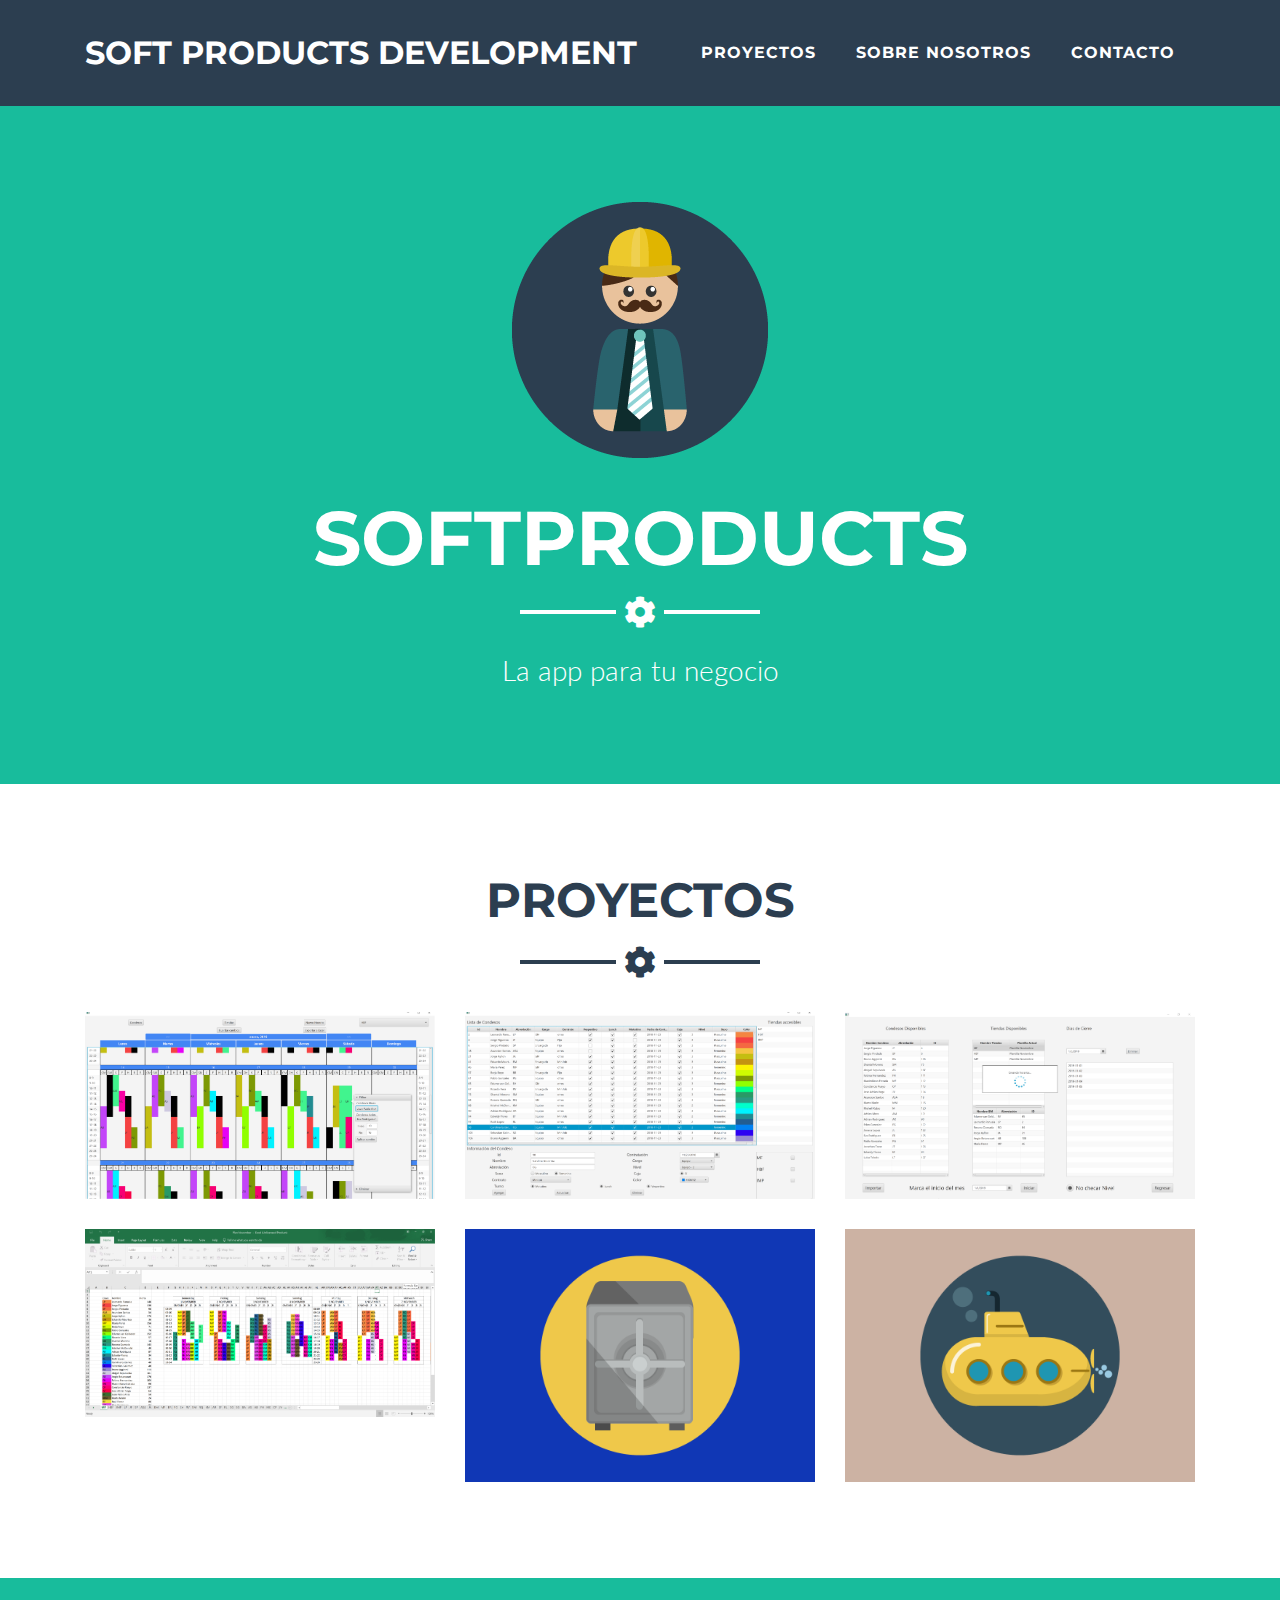
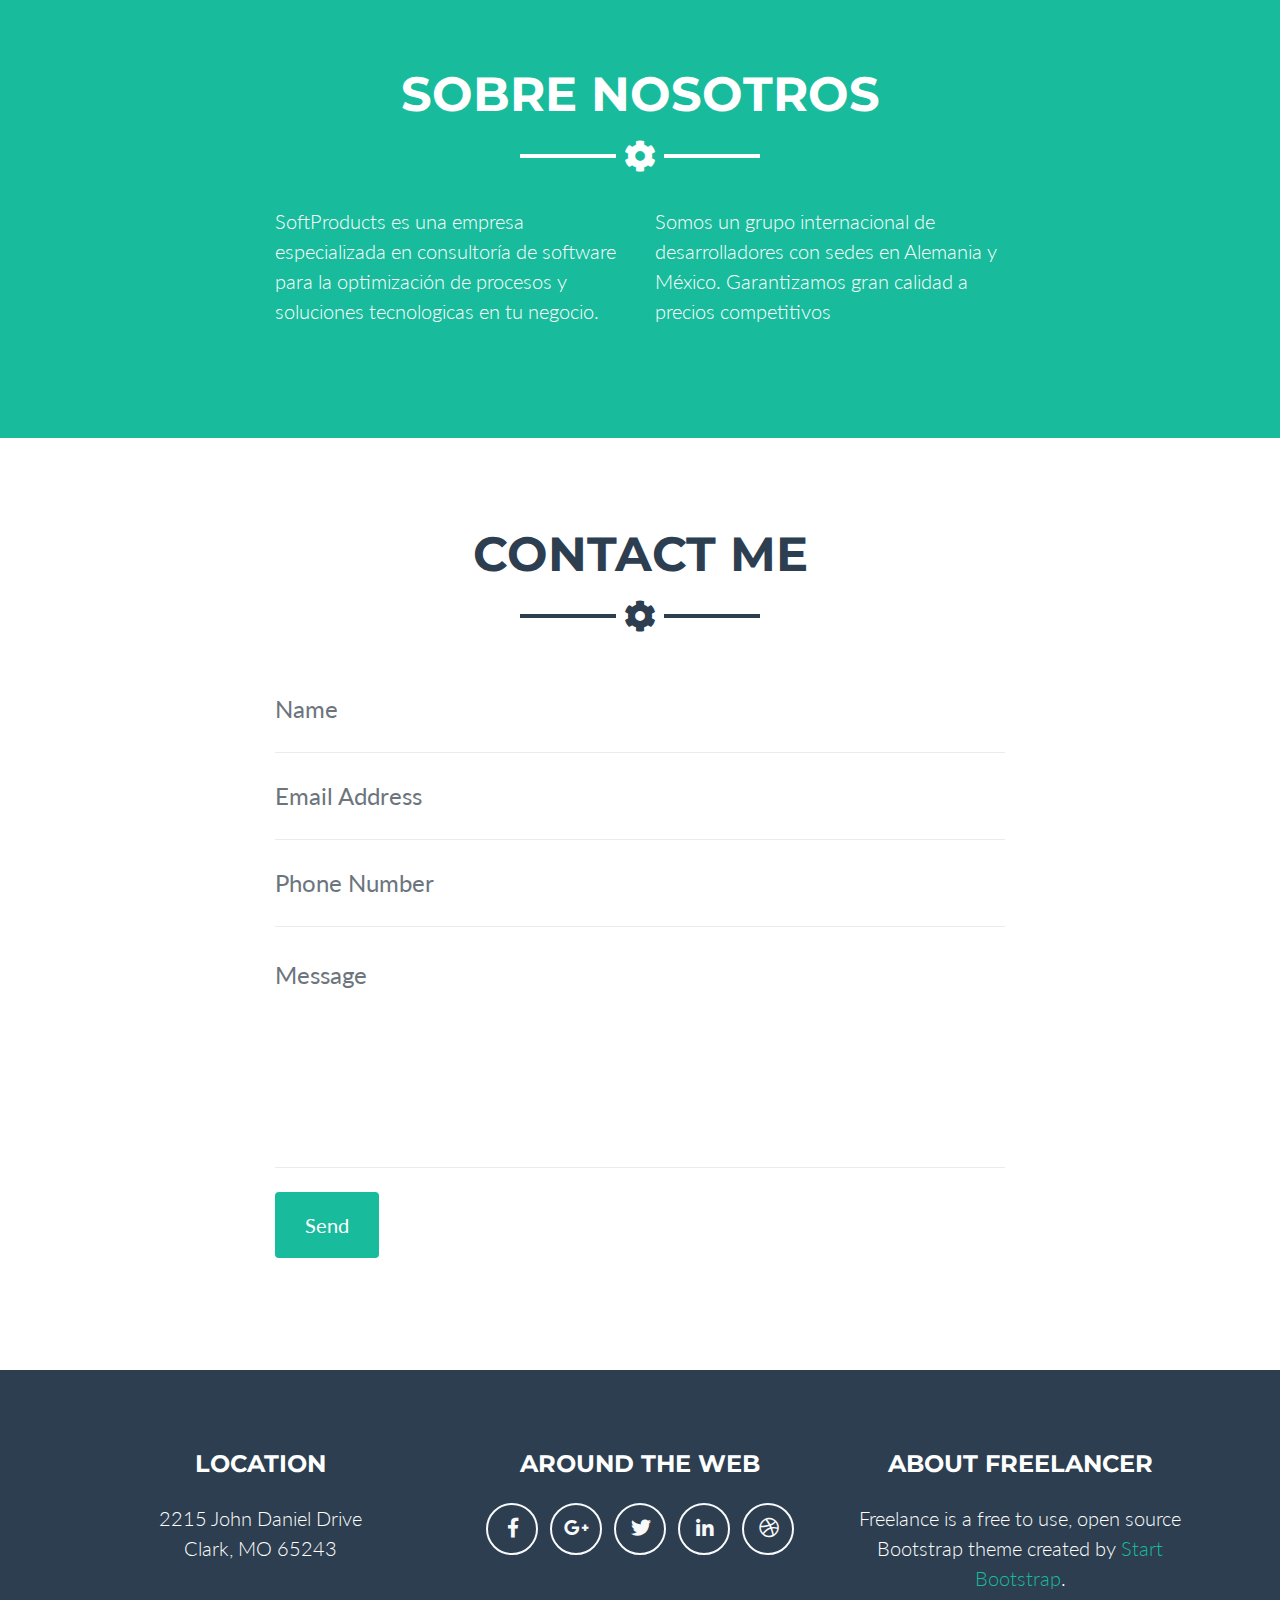
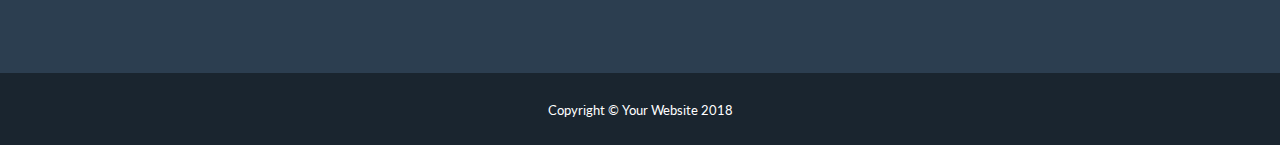
==== index.html @ 953c8a00 "IMAGENEEEES" ====
<!DOCTYPE html>
<html lang="en">

  <head>

    <meta charset="utf-8">
    <meta name="viewport" content="width=device-width, initial-scale=1, shrink-to-fit=no">
    <meta name="description" content="">
    <meta name="author" content="">

    <title>Freelancer - Start Bootstrap Theme</title>

    <!-- Bootstrap core CSS -->
    <link href="vendor/bootstrap/css/bootstrap.min.css" rel="stylesheet">

    <!-- Custom fonts for this template -->
    <link href="vendor/fontawesome-free/css/all.min.css" rel="stylesheet" type="text/css">
    <link href="https://fonts.googleapis.com/css?family=Montserrat:400,700" rel="stylesheet" type="text/css">
    <link href="https://fonts.googleapis.com/css?family=Lato:400,700,400italic,700italic" rel="stylesheet" type="text/css">

    <!-- Plugin CSS -->
    <link href="vendor/magnific-popup/magnific-popup.css" rel="stylesheet" type="text/css">

    <!-- Custom styles for this template -->
    <link href="css/freelancer.min.css" rel="stylesheet">

  </head>

  <body id="page-top">

    <!-- Navigation -->
    <nav class="navbar navbar-expand-lg bg-secondary fixed-top text-uppercase" id="mainNav">
      <div class="container">
        <a class="navbar-brand js-scroll-trigger" href="#page-top">Soft Products Development</a>
        <button class="navbar-toggler navbar-toggler-right text-uppercase bg-primary text-white rounded" type="button" data-toggle="collapse" data-target="#navbarResponsive" aria-controls="navbarResponsive" aria-expanded="false" aria-label="Toggle navigation">
          Menu
          <i class="fas fa-bars"></i>
        </button>
        <div class="collapse navbar-collapse" id="navbarResponsive">
          <ul class="navbar-nav ml-auto">
            <li class="nav-item mx-0 mx-lg-1">
              <a class="nav-link py-3 px-0 px-lg-3 rounded js-scroll-trigger" href="#portfolio">Proyectos</a>
            </li>
            <li class="nav-item mx-0 mx-lg-1">
              <a class="nav-link py-3 px-0 px-lg-3 rounded js-scroll-trigger" href="#about">Sobre Nosotros</a>
            </li>
            <li class="nav-item mx-0 mx-lg-1">
              <a class="nav-link py-3 px-0 px-lg-3 rounded js-scroll-trigger" href="#contact">Contacto</a>
            </li>
          </ul>
        </div>
      </div>
    </nav>

    <!-- Header -->
    <header class="masthead bg-primary text-white text-center">
      <div class="container">
        <img class="img-fluid mb-5 d-block mx-auto" src="img/profile.png" alt="">
        <h1 class="text-uppercase mb-0">SoftProducts</h1>
        <hr class="star-light">
        <h2 class="font-weight-light mb-0">La app para tu negocio</h2>
      </div>
    </header>

    <!-- Portfolio Grid Section -->
    <section class="portfolio" id="portfolio">
      <div class="container">
        <h2 class="text-center text-uppercase text-secondary mb-0">Proyectos</h2>
        <hr class="star-dark mb-5">
        <div class="row">
          <div class="col-md-6 col-lg-4">
            <a class="portfolio-item d-block mx-auto" href="#portfolio-modal-1">
              <div class="portfolio-item-caption d-flex position-absolute h-100 w-100">
                <div class="portfolio-item-caption-content my-auto w-100 text-center text-white">
                  <i class="fas fa-search-plus fa-3x"></i>
                </div>
              </div>
              <img class="img-fluid" src="img/portfolio/inicio.png" alt="">
            </a>
          </div>
          <div class="col-md-6 col-lg-4">
            <a class="portfolio-item d-block mx-auto" href="#portfolio-modal-2">
              <div class="portfolio-item-caption d-flex position-absolute h-100 w-100">
                <div class="portfolio-item-caption-content my-auto w-100 text-center text-white">
                  <i class="fas fa-search-plus fa-3x"></i>
                </div>
              </div>
              <img class="img-fluid" src="img/portfolio/condesos.png" alt="">
            </a>
          </div>
          <div class="col-md-6 col-lg-4">
            <a class="portfolio-item d-block mx-auto" href="#portfolio-modal-3">
              <div class="portfolio-item-caption d-flex position-absolute h-100 w-100">
                <div class="portfolio-item-caption-content my-auto w-100 text-center text-white">
                  <i class="fas fa-search-plus fa-3x"></i>
                </div>
              </div>
              <img class="img-fluid" src="img/portfolio/horario.png" alt="">
            </a>
          </div>
          <div class="col-md-6 col-lg-4">
            <a class="portfolio-item d-block mx-auto" href="#portfolio-modal-4">
              <div class="portfolio-item-caption d-flex position-absolute h-100 w-100">
                <div class="portfolio-item-caption-content my-auto w-100 text-center text-white">
                  <i class="fas fa-search-plus fa-3x"></i>
                </div>
              </div>
              <img class="img-fluid" src="img/portfolio/excel.png" alt="">
            </a>
          </div>
          <div class="col-md-6 col-lg-4">
            <a class="portfolio-item d-block mx-auto" href="#portfolio-modal-5">
              <div class="portfolio-item-caption d-flex position-absolute h-100 w-100">
                <div class="portfolio-item-caption-content my-auto w-100 text-center text-white">
                  <i class="fas fa-search-plus fa-3x"></i>
                </div>
              </div>
              <img class="img-fluid" src="img/portfolio/safe.png" alt="">
            </a>
          </div>
          <div class="col-md-6 col-lg-4">
            <a class="portfolio-item d-block mx-auto" href="#portfolio-modal-6">
              <div class="portfolio-item-caption d-flex position-absolute h-100 w-100">
                <div class="portfolio-item-caption-content my-auto w-100 text-center text-white">
                  <i class="fas fa-search-plus fa-3x"></i>
                </div>
              </div>
              <img class="img-fluid" src="img/portfolio/submarine.png" alt="">
            </a>
          </div>
        </div>
      </div>
    </section>

    <!-- About Section -->
    <section class="bg-primary text-white mb-0" id="about">
      <div class="container">
        <h2 class="text-center text-uppercase text-white">Sobre Nosotros</h2>
        <hr class="star-light mb-5">
        <div class="row">
          <div class="col-lg-4 ml-auto">
            <p class="lead">SoftProducts es una empresa especializada en consultoría de software para la optimización de procesos y soluciones tecnologicas en tu negocio.</p>
          </div>
          <div class="col-lg-4 mr-auto">
            <p class="lead">Somos un grupo internacional de desarrolladores con sedes en Alemania y México. Garantizamos gran calidad a precios competitivos</p>
          </div>
        </div>
      </div>
    </section>

    <!-- Contact Section -->
    <section id="contact">
      <div class="container">
        <h2 class="text-center text-uppercase text-secondary mb-0">Contact Me</h2>
        <hr class="star-dark mb-5">
        <div class="row">
          <div class="col-lg-8 mx-auto">
            <!-- To configure the contact form email address, go to mail/contact_me.php and update the email address in the PHP file on line 19. -->
            <!-- The form should work on most web servers, but if the form is not working you may need to configure your web server differently. -->
            <form name="sentMessage" id="contactForm" novalidate="novalidate">
              <div class="control-group">
                <div class="form-group floating-label-form-group controls mb-0 pb-2">
                  <label>Name</label>
                  <input class="form-control" id="name" type="text" placeholder="Name" required="required" data-validation-required-message="Please enter your name.">
                  <p class="help-block text-danger"></p>
                </div>
              </div>
              <div class="control-group">
                <div class="form-group floating-label-form-group controls mb-0 pb-2">
                  <label>Email Address</label>
                  <input class="form-control" id="email" type="email" placeholder="Email Address" required="required" data-validation-required-message="Please enter your email address.">
                  <p class="help-block text-danger"></p>
                </div>
              </div>
              <div class="control-group">
                <div class="form-group floating-label-form-group controls mb-0 pb-2">
                  <label>Phone Number</label>
                  <input class="form-control" id="phone" type="tel" placeholder="Phone Number" required="required" data-validation-required-message="Please enter your phone number.">
                  <p class="help-block text-danger"></p>
                </div>
              </div>
              <div class="control-group">
                <div class="form-group floating-label-form-group controls mb-0 pb-2">
                  <label>Message</label>
                  <textarea class="form-control" id="message" rows="5" placeholder="Message" required="required" data-validation-required-message="Please enter a message."></textarea>
                  <p class="help-block text-danger"></p>
                </div>
              </div>
              <br>
              <div id="success"></div>
              <div class="form-group">
                <button type="submit" class="btn btn-primary btn-xl" id="sendMessageButton">Send</button>
              </div>
            </form>
          </div>
        </div>
      </div>
    </section>

    <!-- Footer -->
    <footer class="footer text-center">
      <div class="container">
        <div class="row">
          <div class="col-md-4 mb-5 mb-lg-0">
            <h4 class="text-uppercase mb-4">Location</h4>
            <p class="lead mb-0">2215 John Daniel Drive
              <br>Clark, MO 65243</p>
          </div>
          <div class="col-md-4 mb-5 mb-lg-0">
            <h4 class="text-uppercase mb-4">Around the Web</h4>
            <ul class="list-inline mb-0">
              <li class="list-inline-item">
                <a class="btn btn-outline-light btn-social text-center rounded-circle" href="#">
                  <i class="fab fa-fw fa-facebook-f"></i>
                </a>
              </li>
              <li class="list-inline-item">
                <a class="btn btn-outline-light btn-social text-center rounded-circle" href="#">
                  <i class="fab fa-fw fa-google-plus-g"></i>
                </a>
              </li>
              <li class="list-inline-item">
                <a class="btn btn-outline-light btn-social text-center rounded-circle" href="#">
                  <i class="fab fa-fw fa-twitter"></i>
                </a>
              </li>
              <li class="list-inline-item">
                <a class="btn btn-outline-light btn-social text-center rounded-circle" href="#">
                  <i class="fab fa-fw fa-linkedin-in"></i>
                </a>
              </li>
              <li class="list-inline-item">
                <a class="btn btn-outline-light btn-social text-center rounded-circle" href="#">
                  <i class="fab fa-fw fa-dribbble"></i>
                </a>
              </li>
            </ul>
          </div>
          <div class="col-md-4">
            <h4 class="text-uppercase mb-4">About Freelancer</h4>
            <p class="lead mb-0">Freelance is a free to use, open source Bootstrap theme created by
              <a href="http://startbootstrap.com">Start Bootstrap</a>.</p>
          </div>
        </div>
      </div>
    </footer>

    <div class="copyright py-4 text-center text-white">
      <div class="container">
        <small>Copyright &copy; Your Website 2018</small>
      </div>
    </div>

    <!-- Scroll to Top Button (Only visible on small and extra-small screen sizes) -->
    <div class="scroll-to-top d-lg-none position-fixed ">
      <a class="js-scroll-trigger d-block text-center text-white rounded" href="#page-top">
        <i class="fa fa-chevron-up"></i>
      </a>
    </div>

    <!-- Portfolio Modals -->

    <!-- Portfolio Modal 1 -->
    <div class="portfolio-modal mfp-hide" id="portfolio-modal-1">
      <div class="portfolio-modal-dialog bg-white">
        <a class="close-button d-none d-md-block portfolio-modal-dismiss" href="#">
          <i class="fa fa-3x fa-times"></i>
        </a>
        <div class="container text-center">
          <div class="row">
            <div class="col-lg-8 mx-auto">
              <h2 class="text-secondary text-uppercase mb-0">Editor</h2>
              <hr class="star-dark mb-5">
              <img class="img-fluid mb-5" src="img/portfolio/inicio.png" alt="">
              <p class="mb-5">Lorem ipsum dolor sit amet, consectetur adipisicing elit. Mollitia neque assumenda ipsam nihil, molestias magnam, recusandae quos quis inventore quisquam velit asperiores, vitae? Reprehenderit soluta, eos quod consequuntur itaque. Nam.</p>
              <a class="btn btn-primary btn-lg rounded-pill portfolio-modal-dismiss" href="#">
                <i class="fa fa-close"></i>
                Close Project</a>
            </div>
          </div>
        </div>
      </div>
    </div>

    <!-- Portfolio Modal 2 -->
    <div class="portfolio-modal mfp-hide" id="portfolio-modal-2">
      <div class="portfolio-modal-dialog bg-white">
        <a class="close-button d-none d-md-block portfolio-modal-dismiss" href="#">
          <i class="fa fa-3x fa-times"></i>
        </a>
        <div class="container text-center">
          <div class="row">
            <div class="col-lg-8 mx-auto">
              <h2 class="text-secondary text-uppercase mb-0">Trabajadores</h2>
              <hr class="star-dark mb-5">
              <img class="img-fluid mb-5" src="img/portfolio/condesos.png" alt="">
              <p class="mb-5">Lorem ipsum dolor sit amet, consectetur adipisicing elit. Mollitia neque assumenda ipsam nihil, molestias magnam, recusandae quos quis inventore quisquam velit asperiores, vitae? Reprehenderit soluta, eos quod consequuntur itaque. Nam.</p>
              <a class="btn btn-primary btn-lg rounded-pill portfolio-modal-dismiss" href="#">
                <i class="fa fa-close"></i>
                Close Project</a>
            </div>
          </div>
        </div>
      </div>
    </div>

    <!-- Portfolio Modal 3 -->
    <div class="portfolio-modal mfp-hide" id="portfolio-modal-3">
      <div class="portfolio-modal-dialog bg-white">
        <a class="close-button d-none d-md-block portfolio-modal-dismiss" href="#">
          <i class="fa fa-3x fa-times"></i>
        </a>
        <div class="container text-center">
          <div class="row">
            <div class="col-lg-8 mx-auto">
              <h2 class="text-secondary text-uppercase mb-0">Crear Horarios</h2>
              <hr class="star-dark mb-5">
              <img class="img-fluid mb-5" src="img/portfolio/horario.png" alt="">
              <p class="mb-5">Lorem ipsum dolor sit amet, consectetur adipisicing elit. Mollitia neque assumenda ipsam nihil, molestias magnam, recusandae quos quis inventore quisquam velit asperiores, vitae? Reprehenderit soluta, eos quod consequuntur itaque. Nam.</p>
              <a class="btn btn-primary btn-lg rounded-pill portfolio-modal-dismiss" href="#">
                <i class="fa fa-close"></i>
                Close Project</a>
            </div>
          </div>
        </div>
      </div>
    </div>

    <!-- Portfolio Modal 4 -->
    <div class="portfolio-modal mfp-hide" id="portfolio-modal-4">
      <div class="portfolio-modal-dialog bg-white">
        <a class="close-button d-none d-md-block portfolio-modal-dismiss" href="#">
          <i class="fa fa-3x fa-times"></i>
        </a>
        <div class="container text-center">
          <div class="row">
            <div class="col-lg-8 mx-auto">
              <h2 class="text-secondary text-uppercase mb-0">Exceles</h2>
              <hr class="star-dark mb-5">
              <img class="img-fluid mb-5" src="img/portfolio/excel.png" alt="">
              <p class="mb-5">Lorem ipsum dolor sit amet, consectetur adipisicing elit. Mollitia neque assumenda ipsam nihil, molestias magnam, recusandae quos quis inventore quisquam velit asperiores, vitae? Reprehenderit soluta, eos quod consequuntur itaque. Nam.</p>
              <a class="btn btn-primary btn-lg rounded-pill portfolio-modal-dismiss" href="#">
                <i class="fa fa-close"></i>
                Close Project</a>
            </div>
          </div>
        </div>
      </div>
    </div>

    <!-- Portfolio Modal 5 -->
    <div class="portfolio-modal mfp-hide" id="portfolio-modal-5">
      <div class="portfolio-modal-dialog bg-white">
        <a class="close-button d-none d-md-block portfolio-modal-dismiss" href="#">
          <i class="fa fa-3x fa-times"></i>
        </a>
        <div class="container text-center">
          <div class="row">
            <div class="col-lg-8 mx-auto">
              <h2 class="text-secondary text-uppercase mb-0">Project Name</h2>
              <hr class="star-dark mb-5">
              <img class="img-fluid mb-5" src="img/portfolio/safe.png" alt="">
              <p class="mb-5">Lorem ipsum dolor sit amet, consectetur adipisicing elit. Mollitia neque assumenda ipsam nihil, molestias magnam, recusandae quos quis inventore quisquam velit asperiores, vitae? Reprehenderit soluta, eos quod consequuntur itaque. Nam.</p>
              <a class="btn btn-primary btn-lg rounded-pill portfolio-modal-dismiss" href="#">
                <i class="fa fa-close"></i>
                Close Project</a>
            </div>
          </div>
        </div>
      </div>
    </div>

    <!-- Portfolio Modal 6 -->
    <div class="portfolio-modal mfp-hide" id="portfolio-modal-6">
      <div class="portfolio-modal-dialog bg-white">
        <a class="close-button d-none d-md-block portfolio-modal-dismiss" href="#">
          <i class="fa fa-3x fa-times"></i>
        </a>
        <div class="container text-center">
          <div class="row">
            <div class="col-lg-8 mx-auto">
              <h2 class="text-secondary text-uppercase mb-0">Project Name</h2>
              <hr class="star-dark mb-5">
              <img class="img-fluid mb-5" src="img/portfolio/submarine.png" alt="">
              <p class="mb-5">Lorem ipsum dolor sit amet, consectetur adipisicing elit. Mollitia neque assumenda ipsam nihil, molestias magnam, recusandae quos quis inventore quisquam velit asperiores, vitae? Reprehenderit soluta, eos quod consequuntur itaque. Nam.</p>
              <a class="btn btn-primary btn-lg rounded-pill portfolio-modal-dismiss" href="#">
                <i class="fa fa-close"></i>
                Close Project</a>
            </div>
          </div>
        </div>
      </div>
    </div>

    <!-- Bootstrap core JavaScript -->
    <script src="vendor/jquery/jquery.min.js"></script>
    <script src="vendor/bootstrap/js/bootstrap.bundle.min.js"></script>

    <!-- Plugin JavaScript -->
    <script src="vendor/jquery-easing/jquery.easing.min.js"></script>
    <script src="vendor/magnific-popup/jquery.magnific-popup.min.js"></script>

    <!-- Contact Form JavaScript -->
    <script src="js/jqBootstrapValidation.js"></script>
    <script src="js/contact_me.js"></script>

    <!-- Custom scripts for this template -->
    <script src="js/freelancer.min.js"></script>

  </body>

</html>
---- vendor/fontawesome-free/css/all.min.css ----
/*!
 * Font Awesome Free 5.3.1 by @fontawesome - https://fontawesome.com
 * License - https://fontawesome.com/license/free (Icons: CC BY 4.0, Fonts: SIL OFL 1.1, Code: MIT License)
 */
.fa,.fab,.fal,.far,.fas{-moz-osx-font-smoothing:grayscale;-webkit-font-smoothing:antialiased;display:inline-block;font-style:normal;font-variant:normal;text-rendering:auto;line-height:1}.fa-lg{font-size:1.33333em;line-height:.75em;vertical-align:-.0667em}.fa-xs{font-size:.75em}.fa-sm{font-size:.875em}.fa-1x{font-size:1em}.fa-2x{font-size:2em}.fa-3x{font-size:3em}.fa-4x{font-size:4em}.fa-5x{font-size:5em}.fa-6x{font-size:6em}.fa-7x{font-size:7em}.fa-8x{font-size:8em}.fa-9x{font-size:9em}.fa-10x{font-size:10em}.fa-fw{text-align:center;width:1.25em}.fa-ul{list-style-type:none;margin-left:2.5em;padding-left:0}.fa-ul>li{position:relative}.fa-li{left:-2em;position:absolute;text-align:center;width:2em;line-height:inherit}.fa-border{border:.08em solid #eee;border-radius:.1em;padding:.2em .25em .15em}.fa-pull-left{float:left}.fa-pull-right{float:right}.fa.fa-pull-left,.fab.fa-pull-left,.fal.fa-pull-left,.far.fa-pull-left,.fas.fa-pull-left{margin-right:.3em}.fa.fa-pull-right,.fab.fa-pull-right,.fal.fa-pull-right,.far.fa-pull-right,.fas.fa-pull-right{margin-left:.3em}.fa-spin{animation:fa-spin 2s infinite linear}.fa-pulse{animation:fa-spin 1s infinite steps(8)}@keyframes fa-spin{0%{transform:rotate(0deg)}to{transform:rotate(1turn)}}.fa-rotate-90{-ms-filter:"progid:DXImageTransform.Microsoft.BasicImage(rotation=1)";transform:rotate(90deg)}.fa-rotate-180{-ms-filter:"progid:DXImageTransform.Microsoft.BasicImage(rotation=2)";transform:rotate(180deg)}.fa-rotate-270{-ms-filter:"progid:DXImageTransform.Microsoft.BasicImage(rotation=3)";transform:rotate(270deg)}.fa-flip-horizontal{-ms-filter:"progid:DXImageTransform.Microsoft.BasicImage(rotation=0, mirror=1)";transform:scaleX(-1)}.fa-flip-vertical{transform:scaleY(-1)}.fa-flip-horizontal.fa-flip-vertical,.fa-flip-vertical{-ms-filter:"progid:DXImageTransform.Microsoft.BasicImage(rotation=2, mirror=1)"}.fa-flip-horizontal.fa-flip-vertical{transform:scale(-1)}:root .fa-flip-horizontal,:root .fa-flip-vertical,:root .fa-rotate-90,:root .fa-rotate-180,:root .fa-rotate-270{-webkit-filter:none;filter:none}.fa-stack{display:inline-block;height:2em;line-height:2em;position:relative;vertical-align:middle;width:2em}.fa-stack-1x,.fa-stack-2x{left:0;position:absolute;text-align:center;width:100%}.fa-stack-1x{line-height:inherit}.fa-stack-2x{font-size:2em}.fa-inverse{color:#fff}.fa-500px:before{content:"\f26e"}.fa-accessible-icon:before{content:"\f368"}.fa-accusoft:before{content:"\f369"}.fa-ad:before{content:"\f641"}.fa-address-book:before{content:"\f2b9"}.fa-address-card:before{content:"\f2bb"}.fa-adjust:before{content:"\f042"}.fa-adn:before{content:"\f170"}.fa-adversal:before{content:"\f36a"}.fa-affiliatetheme:before{content:"\f36b"}.fa-air-freshener:before{content:"\f5d0"}.fa-algolia:before{content:"\f36c"}.fa-align-center:before{content:"\f037"}.fa-align-justify:before{content:"\f039"}.fa-align-left:before{content:"\f036"}.fa-align-right:before{content:"\f038"}.fa-alipay:before{content:"\f642"}.fa-allergies:before{content:"\f461"}.fa-amazon:before{content:"\f270"}.fa-amazon-pay:before{content:"\f42c"}.fa-ambulance:before{content:"\f0f9"}.fa-american-sign-language-interpreting:before{content:"\f2a3"}.fa-amilia:before{content:"\f36d"}.fa-anchor:before{content:"\f13d"}.fa-android:before{content:"\f17b"}.fa-angellist:before{content:"\f209"}.fa-angle-double-down:before{content:"\f103"}.fa-angle-double-left:before{content:"\f100"}.fa-angle-double-right:before{content:"\f101"}.fa-angle-double-up:before{content:"\f102"}.fa-angle-down:before{content:"\f107"}.fa-angle-left:before{content:"\f104"}.fa-angle-right:before{content:"\f105"}.fa-angle-up:before{content:"\f106"}.fa-angry:before{content:"\f556"}.fa-angrycreative:before{content:"\f36e"}.fa-angular:before{content:"\f420"}.fa-ankh:before{content:"\f644"}.fa-app-store:before{content:"\f36f"}.fa-app-store-ios:before{content:"\f370"}.fa-apper:before{content:"\f371"}.fa-apple:before{content:"\f179"}.fa-apple-alt:before{content:"\f5d1"}.fa-apple-pay:before{content:"\f415"}.fa-archive:before{content:"\f187"}.fa-archway:before{content:"\f557"}.fa-arrow-alt-circle-down:before{content:"\f358"}.fa-arrow-alt-circle-left:before{content:"\f359"}.fa-arrow-alt-circle-right:before{content:"\f35a"}.fa-arrow-alt-circle-up:before{content:"\f35b"}.fa-arrow-circle-down:before{content:"\f0ab"}.fa-arrow-circle-left:before{content:"\f0a8"}.fa-arrow-circle-right:before{content:"\f0a9"}.fa-arrow-circle-up:before{content:"\f0aa"}.fa-arrow-down:before{content:"\f063"}.fa-arrow-left:before{content:"\f060"}.fa-arrow-right:before{content:"\f061"}.fa-arrow-up:before{content:"\f062"}.fa-arrows-alt:before{content:"\f0b2"}.fa-arrows-alt-h:before{content:"\f337"}.fa-arrows-alt-v:before{content:"\f338"}.fa-assistive-listening-systems:before{content:"\f2a2"}.fa-asterisk:before{content:"\f069"}.fa-asymmetrik:before{content:"\f372"}.fa-at:before{content:"\f1fa"}.fa-atlas:before{content:"\f558"}.fa-atom:before{content:"\f5d2"}.fa-audible:before{content:"\f373"}.fa-audio-description:before{content:"\f29e"}.fa-autoprefixer:before{content:"\f41c"}.fa-avianex:before{content:"\f374"}.fa-aviato:before{content:"\f421"}.fa-award:before{content:"\f559"}.fa-aws:before{content:"\f375"}.fa-backspace:before{content:"\f55a"}.fa-backward:before{content:"\f04a"}.fa-balance-scale:before{content:"\f24e"}.fa-ban:before{content:"\f05e"}.fa-band-aid:before{content:"\f462"}.fa-bandcamp:before{content:"\f2d5"}.fa-barcode:before{content:"\f02a"}.fa-bars:before{content:"\f0c9"}.fa-baseball-ball:before{content:"\f433"}.fa-basketball-ball:before{content:"\f434"}.fa-bath:before{content:"\f2cd"}.fa-battery-empty:before{content:"\f244"}.fa-battery-full:before{content:"\f240"}.fa-battery-half:before{content:"\f242"}.fa-battery-quarter:before{content:"\f243"}.fa-battery-three-quarters:before{content:"\f241"}.fa-bed:before{content:"\f236"}.fa-beer:before{content:"\f0fc"}.fa-behance:before{content:"\f1b4"}.fa-behance-square:before{content:"\f1b5"}.fa-bell:before{content:"\f0f3"}.fa-bell-slash:before{content:"\f1f6"}.fa-bezier-curve:before{content:"\f55b"}.fa-bible:before{content:"\f647"}.fa-bicycle:before{content:"\f206"}.fa-bimobject:before{content:"\f378"}.fa-binoculars:before{content:"\f1e5"}.fa-birthday-cake:before{content:"\f1fd"}.fa-bitbucket:before{content:"\f171"}.fa-bitcoin:before{content:"\f379"}.fa-bity:before{content:"\f37a"}.fa-black-tie:before{content:"\f27e"}.fa-blackberry:before{content:"\f37b"}.fa-blender:before{content:"\f517"}.fa-blind:before{content:"\f29d"}.fa-blogger:before{content:"\f37c"}.fa-blogger-b:before{content:"\f37d"}.fa-bluetooth:before{content:"\f293"}.fa-bluetooth-b:before{content:"\f294"}.fa-bold:before{content:"\f032"}.fa-bolt:before{content:"\f0e7"}.fa-bomb:before{content:"\f1e2"}.fa-bone:before{content:"\f5d7"}.fa-bong:before{content:"\f55c"}.fa-book:before{content:"\f02d"}.fa-book-open:before{content:"\f518"}.fa-book-reader:before{content:"\f5da"}.fa-bookmark:before{content:"\f02e"}.fa-bowling-ball:before{content:"\f436"}.fa-box:before{content:"\f466"}.fa-box-open:before{content:"\f49e"}.fa-boxes:before{content:"\f468"}.fa-braille:before{content:"\f2a1"}.fa-brain:before{content:"\f5dc"}.fa-briefcase:before{content:"\f0b1"}.fa-briefcase-medical:before{content:"\f469"}.fa-broadcast-tower:before{content:"\f519"}.fa-broom:before{content:"\f51a"}.fa-brush:before{content:"\f55d"}.fa-btc:before{content:"\f15a"}.fa-bug:before{content:"\f188"}.fa-building:before{content:"\f1ad"}.fa-bullhorn:before{content:"\f0a1"}.fa-bullseye:before{content:"\f140"}.fa-burn:before{content:"\f46a"}.fa-buromobelexperte:before{content:"\f37f"}.fa-bus:before{content:"\f207"}.fa-bus-alt:before{content:"\f55e"}.fa-business-time:before{content:"\f64a"}.fa-buysellads:before{content:"\f20d"}.fa-calculator:before{content:"\f1ec"}.fa-calendar:before{content:"\f133"}.fa-calendar-alt:before{content:"\f073"}.fa-calendar-check:before{content:"\f274"}.fa-calendar-minus:before{content:"\f272"}.fa-calendar-plus:before{content:"\f271"}.fa-calendar-times:before{content:"\f273"}.fa-camera:before{content:"\f030"}.fa-camera-retro:before{content:"\f083"}.fa-cannabis:before{content:"\f55f"}.fa-capsules:before{content:"\f46b"}.fa-car:before{content:"\f1b9"}.fa-car-alt:before{content:"\f5de"}.fa-car-battery:before{content:"\f5df"}.fa-car-crash:before{content:"\f5e1"}.fa-car-side:before{content:"\f5e4"}.fa-caret-down:before{content:"\f0d7"}.fa-caret-left:before{content:"\f0d9"}.fa-caret-right:before{content:"\f0da"}.fa-caret-square-down:before{content:"\f150"}.fa-caret-square-left:before{content:"\f191"}.fa-caret-square-right:before{content:"\f152"}.fa-caret-square-up:before{content:"\f151"}.fa-caret-up:before{content:"\f0d8"}.fa-cart-arrow-down:before{content:"\f218"}.fa-cart-plus:before{content:"\f217"}.fa-cc-amazon-pay:before{content:"\f42d"}.fa-cc-amex:before{content:"\f1f3"}.fa-cc-apple-pay:before{content:"\f416"}.fa-cc-diners-club:before{content:"\f24c"}.fa-cc-discover:before{content:"\f1f2"}.fa-cc-jcb:before{content:"\f24b"}.fa-cc-mastercard:before{content:"\f1f1"}.fa-cc-paypal:before{content:"\f1f4"}.fa-cc-stripe:before{content:"\f1f5"}.fa-cc-visa:before{content:"\f1f0"}.fa-centercode:before{content:"\f380"}.fa-certificate:before{content:"\f0a3"}.fa-chalkboard:before{content:"\f51b"}.fa-chalkboard-teacher:before{content:"\f51c"}.fa-charging-station:before{content:"\f5e7"}.fa-chart-area:before{content:"\f1fe"}.fa-chart-bar:before{content:"\f080"}.fa-chart-line:before{content:"\f201"}.fa-chart-pie:before{content:"\f200"}.fa-check:before{content:"\f00c"}.fa-check-circle:before{content:"\f058"}.fa-check-double:before{content:"\f560"}.fa-check-square:before{content:"\f14a"}.fa-chess:before{content:"\f439"}.fa-chess-bishop:before{content:"\f43a"}.fa-chess-board:before{content:"\f43c"}.fa-chess-king:before{content:"\f43f"}.fa-chess-knight:before{content:"\f441"}.fa-chess-pawn:before{content:"\f443"}.fa-chess-queen:before{content:"\f445"}.fa-chess-rook:before{content:"\f447"}.fa-chevron-circle-down:before{content:"\f13a"}.fa-chevron-circle-left:before{content:"\f137"}.fa-chevron-circle-right:before{content:"\f138"}.fa-chevron-circle-up:before{content:"\f139"}.fa-chevron-down:before{content:"\f078"}.fa-chevron-left:before{content:"\f053"}.fa-chevron-right:before{content:"\f054"}.fa-chevron-up:before{content:"\f077"}.fa-child:before{content:"\f1ae"}.fa-chrome:before{content:"\f268"}.fa-church:before{content:"\f51d"}.fa-circle:before{content:"\f111"}.fa-circle-notch:before{content:"\f1ce"}.fa-city:before{content:"\f64f"}.fa-clipboard:before{content:"\f328"}.fa-clipboard-check:before{content:"\f46c"}.fa-clipboard-list:before{content:"\f46d"}.fa-clock:before{content:"\f017"}.fa-clone:before{content:"\f24d"}.fa-closed-captioning:before{content:"\f20a"}.fa-cloud:before{content:"\f0c2"}.fa-cloud-download-alt:before{content:"\f381"}.fa-cloud-upload-alt:before{content:"\f382"}.fa-cloudscale:before{content:"\f383"}.fa-cloudsmith:before{content:"\f384"}.fa-cloudversify:before{content:"\f385"}.fa-cocktail:before{content:"\f561"}.fa-code:before{content:"\f121"}.fa-code-branch:before{content:"\f126"}.fa-codepen:before{content:"\f1cb"}.fa-codiepie:before{content:"\f284"}.fa-coffee:before{content:"\f0f4"}.fa-cog:before{content:"\f013"}.fa-cogs:before{content:"\f085"}.fa-coins:before{content:"\f51e"}.fa-columns:before{content:"\f0db"}.fa-comment:before{content:"\f075"}.fa-comment-alt:before{content:"\f27a"}.fa-comment-dollar:before{content:"\f651"}.fa-comment-dots:before{content:"\f4ad"}.fa-comment-slash:before{content:"\f4b3"}.fa-comments:before{content:"\f086"}.fa-comments-dollar:before{content:"\f653"}.fa-compact-disc:before{content:"\f51f"}.fa-compass:before{content:"\f14e"}.fa-compress:before{content:"\f066"}.fa-concierge-bell:before{content:"\f562"}.fa-connectdevelop:before{content:"\f20e"}.fa-contao:before{content:"\f26d"}.fa-cookie:before{content:"\f563"}.fa-cookie-bite:before{content:"\f564"}.fa-copy:before{content:"\f0c5"}.fa-copyright:before{content:"\f1f9"}.fa-couch:before{content:"\f4b8"}.fa-cpanel:before{content:"\f388"}.fa-creative-commons:before{content:"\f25e"}.fa-creative-commons-by:before{content:"\f4e7"}.fa-creative-commons-nc:before{content:"\f4e8"}.fa-creative-commons-nc-eu:before{content:"\f4e9"}.fa-creative-commons-nc-jp:before{content:"\f4ea"}.fa-creative-commons-nd:before{content:"\f4eb"}.fa-creative-commons-pd:before{content:"\f4ec"}.fa-creative-commons-pd-alt:before{content:"\f4ed"}.fa-creative-commons-remix:before{content:"\f4ee"}.fa-creative-commons-sa:before{content:"\f4ef"}.fa-creative-commons-sampling:before{content:"\f4f0"}.fa-creative-commons-sampling-plus:before{content:"\f4f1"}.fa-creative-commons-share:before{content:"\f4f2"}.fa-credit-card:before{content:"\f09d"}.fa-crop:before{content:"\f125"}.fa-crop-alt:before{content:"\f565"}.fa-cross:before{content:"\f654"}.fa-crosshairs:before{content:"\f05b"}.fa-crow:before{content:"\f520"}.fa-crown:before{content:"\f521"}.fa-css3:before{content:"\f13c"}.fa-css3-alt:before{content:"\f38b"}.fa-cube:before{content:"\f1b2"}.fa-cubes:before{content:"\f1b3"}.fa-cut:before{content:"\f0c4"}.fa-cuttlefish:before{content:"\f38c"}.fa-d-and-d:before{content:"\f38d"}.fa-dashcube:before{content:"\f210"}.fa-database:before{content:"\f1c0"}.fa-deaf:before{content:"\f2a4"}.fa-delicious:before{content:"\f1a5"}.fa-deploydog:before{content:"\f38e"}.fa-deskpro:before{content:"\f38f"}.fa-desktop:before{content:"\f108"}.fa-deviantart:before{content:"\f1bd"}.fa-dharmachakra:before{content:"\f655"}.fa-diagnoses:before{content:"\f470"}.fa-dice:before{content:"\f522"}.fa-dice-five:before{content:"\f523"}.fa-dice-four:before{content:"\f524"}.fa-dice-one:before{content:"\f525"}.fa-dice-six:before{content:"\f526"}.fa-dice-three:before{content:"\f527"}.fa-dice-two:before{content:"\f528"}.fa-digg:before{content:"\f1a6"}.fa-digital-ocean:before{content:"\f391"}.fa-digital-tachograph:before{content:"\f566"}.fa-directions:before{content:"\f5eb"}.fa-discord:before{content:"\f392"}.fa-discourse:before{content:"\f393"}.fa-divide:before{content:"\f529"}.fa-dizzy:before{content:"\f567"}.fa-dna:before{content:"\f471"}.fa-dochub:before{content:"\f394"}.fa-docker:before{content:"\f395"}.fa-dollar-sign:before{content:"\f155"}.fa-dolly:before{content:"\f472"}.fa-dolly-flatbed:before{content:"\f474"}.fa-donate:before{content:"\f4b9"}.fa-door-closed:before{content:"\f52a"}.fa-door-open:before{content:"\f52b"}.fa-dot-circle:before{content:"\f192"}.fa-dove:before{content:"\f4ba"}.fa-download:before{content:"\f019"}.fa-draft2digital:before{content:"\f396"}.fa-drafting-compass:before{content:"\f568"}.fa-draw-polygon:before{content:"\f5ee"}.fa-dribbble:before{content:"\f17d"}.fa-dribbble-square:before{content:"\f397"}.fa-dropbox:before{content:"\f16b"}.fa-drum:before{content:"\f569"}.fa-drum-steelpan:before{content:"\f56a"}.fa-drupal:before{content:"\f1a9"}.fa-dumbbell:before{content:"\f44b"}.fa-dyalog:before{content:"\f399"}.fa-earlybirds:before{content:"\f39a"}.fa-ebay:before{content:"\f4f4"}.fa-edge:before{content:"\f282"}.fa-edit:before{content:"\f044"}.fa-eject:before{content:"\f052"}.fa-elementor:before{content:"\f430"}.fa-ellipsis-h:before{content:"\f141"}.fa-ellipsis-v:before{content:"\f142"}.fa-ello:before{content:"\f5f1"}.fa-ember:before{content:"\f423"}.fa-empire:before{content:"\f1d1"}.fa-envelope:before{content:"\f0e0"}.fa-envelope-open:before{content:"\f2b6"}.fa-envelope-open-text:before{content:"\f658"}.fa-envelope-square:before{content:"\f199"}.fa-envira:before{content:"\f299"}.fa-equals:before{content:"\f52c"}.fa-eraser:before{content:"\f12d"}.fa-erlang:before{content:"\f39d"}.fa-ethereum:before{content:"\f42e"}.fa-etsy:before{content:"\f2d7"}.fa-euro-sign:before{content:"\f153"}.fa-exchange-alt:before{content:"\f362"}.fa-exclamation:before{content:"\f12a"}.fa-exclamation-circle:before{content:"\f06a"}.fa-exclamation-triangle:before{content:"\f071"}.fa-expand:before{content:"\f065"}.fa-expand-arrows-alt:before{content:"\f31e"}.fa-expeditedssl:before{content:"\f23e"}.fa-external-link-alt:before{content:"\f35d"}.fa-external-link-square-alt:before{content:"\f360"}.fa-eye:before{content:"\f06e"}.fa-eye-dropper:before{content:"\f1fb"}.fa-eye-slash:before{content:"\f070"}.fa-facebook:before{content:"\f09a"}.fa-facebook-f:before{content:"\f39e"}.fa-facebook-messenger:before{content:"\f39f"}.fa-facebook-square:before{content:"\f082"}.fa-fast-backward:before{content:"\f049"}.fa-fast-forward:before{content:"\f050"}.fa-fax:before{content:"\f1ac"}.fa-feather:before{content:"\f52d"}.fa-feather-alt:before{content:"\f56b"}.fa-female:before{content:"\f182"}.fa-fighter-jet:before{content:"\f0fb"}.fa-file:before{content:"\f15b"}.fa-file-alt:before{content:"\f15c"}.fa-file-archive:before{content:"\f1c6"}.fa-file-audio:before{content:"\f1c7"}.fa-file-code:before{content:"\f1c9"}.fa-file-contract:before{content:"\f56c"}.fa-file-download:before{content:"\f56d"}.fa-file-excel:before{content:"\f1c3"}.fa-file-export:before{content:"\f56e"}.fa-file-image:before{content:"\f1c5"}.fa-file-import:before{content:"\f56f"}.fa-file-invoice:before{content:"\f570"}.fa-file-invoice-dollar:before{content:"\f571"}.fa-file-medical:before{content:"\f477"}.fa-file-medical-alt:before{content:"\f478"}.fa-file-pdf:before{content:"\f1c1"}.fa-file-powerpoint:before{content:"\f1c4"}.fa-file-prescription:before{content:"\f572"}.fa-file-signature:before{content:"\f573"}.fa-file-upload:before{content:"\f574"}.fa-file-video:before{content:"\f1c8"}.fa-file-word:before{content:"\f1c2"}.fa-fill:before{content:"\f575"}.fa-fill-drip:before{content:"\f576"}.fa-film:before{content:"\f008"}.fa-filter:before{content:"\f0b0"}.fa-fingerprint:before{content:"\f577"}.fa-fire:before{content:"\f06d"}.fa-fire-extinguisher:before{content:"\f134"}.fa-firefox:before{content:"\f269"}.fa-first-aid:before{content:"\f479"}.fa-first-order:before{content:"\f2b0"}.fa-first-order-alt:before{content:"\f50a"}.fa-firstdraft:before{content:"\f3a1"}.fa-fish:before{content:"\f578"}.fa-flag:before{content:"\f024"}.fa-flag-checkered:before{content:"\f11e"}.fa-flask:before{content:"\f0c3"}.fa-flickr:before{content:"\f16e"}.fa-flipboard:before{content:"\f44d"}.fa-flushed:before{content:"\f579"}.fa-fly:before{content:"\f417"}.fa-folder:before{content:"\f07b"}.fa-folder-minus:before{content:"\f65d"}.fa-folder-open:before{content:"\f07c"}.fa-folder-plus:before{content:"\f65e"}.fa-font:before{content:"\f031"}.fa-font-awesome:before{content:"\f2b4"}.fa-font-awesome-alt:before{content:"\f35c"}.fa-font-awesome-flag:before{content:"\f425"}.fa-font-awesome-logo-full:before{content:"\f4e6"}.fa-fonticons:before{content:"\f280"}.fa-fonticons-fi:before{content:"\f3a2"}.fa-football-ball:before{content:"\f44e"}.fa-fort-awesome:before{content:"\f286"}.fa-fort-awesome-alt:before{content:"\f3a3"}.fa-forumbee:before{content:"\f211"}.fa-forward:before{content:"\f04e"}.fa-foursquare:before{content:"\f180"}.fa-free-code-camp:before{content:"\f2c5"}.fa-freebsd:before{content:"\f3a4"}.fa-frog:before{content:"\f52e"}.fa-frown:before{content:"\f119"}.fa-frown-open:before{content:"\f57a"}.fa-fulcrum:before{content:"\f50b"}.fa-funnel-dollar:before{content:"\f662"}.fa-futbol:before{content:"\f1e3"}.fa-galactic-republic:before{content:"\f50c"}.fa-galactic-senate:before{content:"\f50d"}.fa-gamepad:before{content:"\f11b"}.fa-gas-pump:before{content:"\f52f"}.fa-gavel:before{content:"\f0e3"}.fa-gem:before{content:"\f3a5"}.fa-genderless:before{content:"\f22d"}.fa-get-pocket:before{content:"\f265"}.fa-gg:before{content:"\f260"}.fa-gg-circle:before{content:"\f261"}.fa-gift:before{content:"\f06b"}.fa-git:before{content:"\f1d3"}.fa-git-square:before{content:"\f1d2"}.fa-github:before{content:"\f09b"}.fa-github-alt:before{content:"\f113"}.fa-github-square:before{content:"\f092"}.fa-gitkraken:before{content:"\f3a6"}.fa-gitlab:before{content:"\f296"}.fa-gitter:before{content:"\f426"}.fa-glass-martini:before{content:"\f000"}.fa-glass-martini-alt:before{content:"\f57b"}.fa-glasses:before{content:"\f530"}.fa-glide:before{content:"\f2a5"}.fa-glide-g:before{content:"\f2a6"}.fa-globe:before{content:"\f0ac"}.fa-globe-africa:before{content:"\f57c"}.fa-globe-americas:before{content:"\f57d"}.fa-globe-asia:before{content:"\f57e"}.fa-gofore:before{content:"\f3a7"}.fa-golf-ball:before{content:"\f450"}.fa-goodreads:before{content:"\f3a8"}.fa-goodreads-g:before{content:"\f3a9"}.fa-google:before{content:"\f1a0"}.fa-google-drive:before{content:"\f3aa"}.fa-google-play:before{content:"\f3ab"}.fa-google-plus:before{content:"\f2b3"}.fa-google-plus-g:before{content:"\f0d5"}.fa-google-plus-square:before{content:"\f0d4"}.fa-google-wallet:before{content:"\f1ee"}.fa-gopuram:before{content:"\f664"}.fa-graduation-cap:before{content:"\f19d"}.fa-gratipay:before{content:"\f184"}.fa-grav:before{content:"\f2d6"}.fa-greater-than:before{content:"\f531"}.fa-greater-than-equal:before{content:"\f532"}.fa-grimace:before{content:"\f57f"}.fa-grin:before{content:"\f580"}.fa-grin-alt:before{content:"\f581"}.fa-grin-beam:before{content:"\f582"}.fa-grin-beam-sweat:before{content:"\f583"}.fa-grin-hearts:before{content:"\f584"}.fa-grin-squint:before{content:"\f585"}.fa-grin-squint-tears:before{content:"\f586"}.fa-grin-stars:before{content:"\f587"}.fa-grin-tears:before{content:"\f588"}.fa-grin-tongue:before{content:"\f589"}.fa-grin-tongue-squint:before{content:"\f58a"}.fa-grin-tongue-wink:before{content:"\f58b"}.fa-grin-wink:before{content:"\f58c"}.fa-grip-horizontal:before{content:"\f58d"}.fa-grip-vertical:before{content:"\f58e"}.fa-gripfire:before{content:"\f3ac"}.fa-grunt:before{content:"\f3ad"}.fa-gulp:before{content:"\f3ae"}.fa-h-square:before{content:"\f0fd"}.fa-hacker-news:before{content:"\f1d4"}.fa-hacker-news-square:before{content:"\f3af"}.fa-hackerrank:before{content:"\f5f7"}.fa-hamsa:before{content:"\f665"}.fa-hand-holding:before{content:"\f4bd"}.fa-hand-holding-heart:before{content:"\f4be"}.fa-hand-holding-usd:before{content:"\f4c0"}.fa-hand-lizard:before{content:"\f258"}.fa-hand-paper:before{content:"\f256"}.fa-hand-peace:before{content:"\f25b"}.fa-hand-point-down:before{content:"\f0a7"}.fa-hand-point-left:before{content:"\f0a5"}.fa-hand-point-right:before{content:"\f0a4"}.fa-hand-point-up:before{content:"\f0a6"}.fa-hand-pointer:before{content:"\f25a"}.fa-hand-rock:before{content:"\f255"}.fa-hand-scissors:before{content:"\f257"}.fa-hand-spock:before{content:"\f259"}.fa-hands:before{content:"\f4c2"}.fa-hands-helping:before{content:"\f4c4"}.fa-handshake:before{content:"\f2b5"}.fa-hashtag:before{content:"\f292"}.fa-haykal:before{content:"\f666"}.fa-hdd:before{content:"\f0a0"}.fa-heading:before{content:"\f1dc"}.fa-headphones:before{content:"\f025"}.fa-headphones-alt:before{content:"\f58f"}.fa-headset:before{content:"\f590"}.fa-heart:before{content:"\f004"}.fa-heartbeat:before{content:"\f21e"}.fa-helicopter:before{content:"\f533"}.fa-highlighter:before{content:"\f591"}.fa-hips:before{content:"\f452"}.fa-hire-a-helper:before{content:"\f3b0"}.fa-history:before{content:"\f1da"}.fa-hockey-puck:before{content:"\f453"}.fa-home:before{content:"\f015"}.fa-hooli:before{content:"\f427"}.fa-hornbill:before{content:"\f592"}.fa-hospital:before{content:"\f0f8"}.fa-hospital-alt:before{content:"\f47d"}.fa-hospital-symbol:before{content:"\f47e"}.fa-hot-tub:before{content:"\f593"}.fa-hotel:before{content:"\f594"}.fa-hotjar:before{content:"\f3b1"}.fa-hourglass:before{content:"\f254"}.fa-hourglass-end:before{content:"\f253"}.fa-hourglass-half:before{content:"\f252"}.fa-hourglass-start:before{content:"\f251"}.fa-houzz:before{content:"\f27c"}.fa-html5:before{content:"\f13b"}.fa-hubspot:before{content:"\f3b2"}.fa-i-cursor:before{content:"\f246"}.fa-id-badge:before{content:"\f2c1"}.fa-id-card:before{content:"\f2c2"}.fa-id-card-alt:before{content:"\f47f"}.fa-image:before{content:"\f03e"}.fa-images:before{content:"\f302"}.fa-imdb:before{content:"\f2d8"}.fa-inbox:before{content:"\f01c"}.fa-indent:before{content:"\f03c"}.fa-industry:before{content:"\f275"}.fa-infinity:before{content:"\f534"}.fa-info:before{content:"\f129"}.fa-info-circle:before{content:"\f05a"}.fa-instagram:before{content:"\f16d"}.fa-internet-explorer:before{content:"\f26b"}.fa-ioxhost:before{content:"\f208"}.fa-italic:before{content:"\f033"}.fa-itunes:before{content:"\f3b4"}.fa-itunes-note:before{content:"\f3b5"}.fa-java:before{content:"\f4e4"}.fa-jedi:before{content:"\f669"}.fa-jedi-order:before{content:"\f50e"}.fa-jenkins:before{content:"\f3b6"}.fa-joget:before{content:"\f3b7"}.fa-joint:before{content:"\f595"}.fa-joomla:before{content:"\f1aa"}.fa-journal-whills:before{content:"\f66a"}.fa-js:before{content:"\f3b8"}.fa-js-square:before{content:"\f3b9"}.fa-jsfiddle:before{content:"\f1cc"}.fa-kaaba:before{content:"\f66b"}.fa-kaggle:before{content:"\f5fa"}.fa-key:before{content:"\f084"}.fa-keybase:before{content:"\f4f5"}.fa-keyboard:before{content:"\f11c"}.fa-keycdn:before{content:"\f3ba"}.fa-khanda:before{content:"\f66d"}.fa-kickstarter:before{content:"\f3bb"}.fa-kickstarter-k:before{content:"\f3bc"}.fa-kiss:before{content:"\f596"}.fa-kiss-beam:before{content:"\f597"}.fa-kiss-wink-heart:before{content:"\f598"}.fa-kiwi-bird:before{content:"\f535"}.fa-korvue:before{content:"\f42f"}.fa-landmark:before{content:"\f66f"}.fa-language:before{content:"\f1ab"}.fa-laptop:before{content:"\f109"}.fa-laptop-code:before{content:"\f5fc"}.fa-laravel:before{content:"\f3bd"}.fa-lastfm:before{content:"\f202"}.fa-lastfm-square:before{content:"\f203"}.fa-laugh:before{content:"\f599"}.fa-laugh-beam:before{content:"\f59a"}.fa-laugh-squint:before{content:"\f59b"}.fa-laugh-wink:before{content:"\f59c"}.fa-layer-group:before{content:"\f5fd"}.fa-leaf:before{content:"\f06c"}.fa-leanpub:before{content:"\f212"}.fa-lemon:before{content:"\f094"}.fa-less:before{content:"\f41d"}.fa-less-than:before{content:"\f536"}.fa-less-than-equal:before{content:"\f537"}.fa-level-down-alt:before{content:"\f3be"}.fa-level-up-alt:before{content:"\f3bf"}.fa-life-ring:before{content:"\f1cd"}.fa-lightbulb:before{content:"\f0eb"}.fa-line:before{content:"\f3c0"}.fa-link:before{content:"\f0c1"}.fa-linkedin:before{content:"\f08c"}.fa-linkedin-in:before{content:"\f0e1"}.fa-linode:before{content:"\f2b8"}.fa-linux:before{content:"\f17c"}.fa-lira-sign:before{content:"\f195"}.fa-list:before{content:"\f03a"}.fa-list-alt:before{content:"\f022"}.fa-list-ol:before{content:"\f0cb"}.fa-list-ul:before{content:"\f0ca"}.fa-location-arrow:before{content:"\f124"}.fa-lock:before{content:"\f023"}.fa-lock-open:before{content:"\f3c1"}.fa-long-arrow-alt-down:before{content:"\f309"}.fa-long-arrow-alt-left:before{content:"\f30a"}.fa-long-arrow-alt-right:before{content:"\f30b"}.fa-long-arrow-alt-up:before{content:"\f30c"}.fa-low-vision:before{content:"\f2a8"}.fa-luggage-cart:before{content:"\f59d"}.fa-lyft:before{content:"\f3c3"}.fa-magento:before{content:"\f3c4"}.fa-magic:before{content:"\f0d0"}.fa-magnet:before{content:"\f076"}.fa-mail-bulk:before{content:"\f674"}.fa-mailchimp:before{content:"\f59e"}.fa-male:before{content:"\f183"}.fa-mandalorian:before{content:"\f50f"}.fa-map:before{content:"\f279"}.fa-map-marked:before{content:"\f59f"}.fa-map-marked-alt:before{content:"\f5a0"}.fa-map-marker:before{content:"\f041"}.fa-map-marker-alt:before{content:"\f3c5"}.fa-map-pin:before{content:"\f276"}.fa-map-signs:before{content:"\f277"}.fa-markdown:before{content:"\f60f"}.fa-marker:before{content:"\f5a1"}.fa-mars:before{content:"\f222"}.fa-mars-double:before{content:"\f227"}.fa-mars-stroke:before{content:"\f229"}.fa-mars-stroke-h:before{content:"\f22b"}.fa-mars-stroke-v:before{content:"\f22a"}.fa-mastodon:before{content:"\f4f6"}.fa-maxcdn:before{content:"\f136"}.fa-medal:before{content:"\f5a2"}.fa-medapps:before{content:"\f3c6"}.fa-medium:before{content:"\f23a"}.fa-medium-m:before{content:"\f3c7"}.fa-medkit:before{content:"\f0fa"}.fa-medrt:before{content:"\f3c8"}.fa-meetup:before{content:"\f2e0"}.fa-megaport:before{content:"\f5a3"}.fa-meh:before{content:"\f11a"}.fa-meh-blank:before{content:"\f5a4"}.fa-meh-rolling-eyes:before{content:"\f5a5"}.fa-memory:before{content:"\f538"}.fa-menorah:before{content:"\f676"}.fa-mercury:before{content:"\f223"}.fa-microchip:before{content:"\f2db"}.fa-microphone:before{content:"\f130"}.fa-microphone-alt:before{content:"\f3c9"}.fa-microphone-alt-slash:before{content:"\f539"}.fa-microphone-slash:before{content:"\f131"}.fa-microscope:before{content:"\f610"}.fa-microsoft:before{content:"\f3ca"}.fa-minus:before{content:"\f068"}.fa-minus-circle:before{content:"\f056"}.fa-minus-square:before{content:"\f146"}.fa-mix:before{content:"\f3cb"}.fa-mixcloud:before{content:"\f289"}.fa-mizuni:before{content:"\f3cc"}.fa-mobile:before{content:"\f10b"}.fa-mobile-alt:before{content:"\f3cd"}.fa-modx:before{content:"\f285"}.fa-monero:before{content:"\f3d0"}.fa-money-bill:before{content:"\f0d6"}.fa-money-bill-alt:before{content:"\f3d1"}.fa-money-bill-wave:before{content:"\f53a"}.fa-money-bill-wave-alt:before{content:"\f53b"}.fa-money-check:before{content:"\f53c"}.fa-money-check-alt:before{content:"\f53d"}.fa-monument:before{content:"\f5a6"}.fa-moon:before{content:"\f186"}.fa-mortar-pestle:before{content:"\f5a7"}.fa-mosque:before{content:"\f678"}.fa-motorcycle:before{content:"\f21c"}.fa-mouse-pointer:before{content:"\f245"}.fa-music:before{content:"\f001"}.fa-napster:before{content:"\f3d2"}.fa-neos:before{content:"\f612"}.fa-neuter:before{content:"\f22c"}.fa-newspaper:before{content:"\f1ea"}.fa-nimblr:before{content:"\f5a8"}.fa-nintendo-switch:before{content:"\f418"}.fa-node:before{content:"\f419"}.fa-node-js:before{content:"\f3d3"}.fa-not-equal:before{content:"\f53e"}.fa-notes-medical:before{content:"\f481"}.fa-npm:before{content:"\f3d4"}.fa-ns8:before{content:"\f3d5"}.fa-nutritionix:before{content:"\f3d6"}.fa-object-group:before{content:"\f247"}.fa-object-ungroup:before{content:"\f248"}.fa-odnoklassniki:before{content:"\f263"}.fa-odnoklassniki-square:before{content:"\f264"}.fa-oil-can:before{content:"\f613"}.fa-old-republic:before{content:"\f510"}.fa-om:before{content:"\f679"}.fa-opencart:before{content:"\f23d"}.fa-openid:before{content:"\f19b"}.fa-opera:before{content:"\f26a"}.fa-optin-monster:before{content:"\f23c"}.fa-osi:before{content:"\f41a"}.fa-outdent:before{content:"\f03b"}.fa-page4:before{content:"\f3d7"}.fa-pagelines:before{content:"\f18c"}.fa-paint-brush:before{content:"\f1fc"}.fa-paint-roller:before{content:"\f5aa"}.fa-palette:before{content:"\f53f"}.fa-palfed:before{content:"\f3d8"}.fa-pallet:before{content:"\f482"}.fa-paper-plane:before{content:"\f1d8"}.fa-paperclip:before{content:"\f0c6"}.fa-parachute-box:before{content:"\f4cd"}.fa-paragraph:before{content:"\f1dd"}.fa-parking:before{content:"\f540"}.fa-passport:before{content:"\f5ab"}.fa-pastafarianism:before{content:"\f67b"}.fa-paste:before{content:"\f0ea"}.fa-patreon:before{content:"\f3d9"}.fa-pause:before{content:"\f04c"}.fa-pause-circle:before{content:"\f28b"}.fa-paw:before{content:"\f1b0"}.fa-paypal:before{content:"\f1ed"}.fa-peace:before{content:"\f67c"}.fa-pen:before{content:"\f304"}.fa-pen-alt:before{content:"\f305"}.fa-pen-fancy:before{content:"\f5ac"}.fa-pen-nib:before{content:"\f5ad"}.fa-pen-square:before{content:"\f14b"}.fa-pencil-alt:before{content:"\f303"}.fa-pencil-ruler:before{content:"\f5ae"}.fa-people-carry:before{content:"\f4ce"}.fa-percent:before{content:"\f295"}.fa-percentage:before{content:"\f541"}.fa-periscope:before{content:"\f3da"}.fa-phabricator:before{content:"\f3db"}.fa-phoenix-framework:before{content:"\f3dc"}.fa-phoenix-squadron:before{content:"\f511"}.fa-phone:before{content:"\f095"}.fa-phone-slash:before{content:"\f3dd"}.fa-phone-square:before{content:"\f098"}.fa-phone-volume:before{content:"\f2a0"}.fa-php:before{content:"\f457"}.fa-pied-piper:before{content:"\f2ae"}.fa-pied-piper-alt:before{content:"\f1a8"}.fa-pied-piper-hat:before{content:"\f4e5"}.fa-pied-piper-pp:before{content:"\f1a7"}.fa-piggy-bank:before{content:"\f4d3"}.fa-pills:before{content:"\f484"}.fa-pinterest:before{content:"\f0d2"}.fa-pinterest-p:before{content:"\f231"}.fa-pinterest-square:before{content:"\f0d3"}.fa-place-of-worship:before{content:"\f67f"}.fa-plane:before{content:"\f072"}.fa-plane-arrival:before{content:"\f5af"}.fa-plane-departure:before{content:"\f5b0"}.fa-play:before{content:"\f04b"}.fa-play-circle:before{content:"\f144"}.fa-playstation:before{content:"\f3df"}.fa-plug:before{content:"\f1e6"}.fa-plus:before{content:"\f067"}.fa-plus-circle:before{content:"\f055"}.fa-plus-square:before{content:"\f0fe"}.fa-podcast:before{content:"\f2ce"}.fa-poll:before{content:"\f681"}.fa-poll-h:before{content:"\f682"}.fa-poo:before{content:"\f2fe"}.fa-poop:before{content:"\f619"}.fa-portrait:before{content:"\f3e0"}.fa-pound-sign:before{content:"\f154"}.fa-power-off:before{content:"\f011"}.fa-pray:before{content:"\f683"}.fa-praying-hands:before{content:"\f684"}.fa-prescription:before{content:"\f5b1"}.fa-prescription-bottle:before{content:"\f485"}.fa-prescription-bottle-alt:before{content:"\f486"}.fa-print:before{content:"\f02f"}.fa-procedures:before{content:"\f487"}.fa-product-hunt:before{content:"\f288"}.fa-project-diagram:before{content:"\f542"}.fa-pushed:before{content:"\f3e1"}.fa-puzzle-piece:before{content:"\f12e"}.fa-python:before{content:"\f3e2"}.fa-qq:before{content:"\f1d6"}.fa-qrcode:before{content:"\f029"}.fa-question:before{content:"\f128"}.fa-question-circle:before{content:"\f059"}.fa-quidditch:before{content:"\f458"}.fa-quinscape:before{content:"\f459"}.fa-quora:before{content:"\f2c4"}.fa-quote-left:before{content:"\f10d"}.fa-quote-right:before{content:"\f10e"}.fa-quran:before{content:"\f687"}.fa-r-project:before{content:"\f4f7"}.fa-random:before{content:"\f074"}.fa-ravelry:before{content:"\f2d9"}.fa-react:before{content:"\f41b"}.fa-readme:before{content:"\f4d5"}.fa-rebel:before{content:"\f1d0"}.fa-receipt:before{content:"\f543"}.fa-recycle:before{content:"\f1b8"}.fa-red-river:before{content:"\f3e3"}.fa-reddit:before{content:"\f1a1"}.fa-reddit-alien:before{content:"\f281"}.fa-reddit-square:before{content:"\f1a2"}.fa-redo:before{content:"\f01e"}.fa-redo-alt:before{content:"\f2f9"}.fa-registered:before{content:"\f25d"}.fa-rendact:before{content:"\f3e4"}.fa-renren:before{content:"\f18b"}.fa-reply:before{content:"\f3e5"}.fa-reply-all:before{content:"\f122"}.fa-replyd:before{content:"\f3e6"}.fa-researchgate:before{content:"\f4f8"}.fa-resolving:before{content:"\f3e7"}.fa-retweet:before{content:"\f079"}.fa-rev:before{content:"\f5b2"}.fa-ribbon:before{content:"\f4d6"}.fa-road:before{content:"\f018"}.fa-robot:before{content:"\f544"}.fa-rocket:before{content:"\f135"}.fa-rocketchat:before{content:"\f3e8"}.fa-rockrms:before{content:"\f3e9"}.fa-route:before{content:"\f4d7"}.fa-rss:before{content:"\f09e"}.fa-rss-square:before{content:"\f143"}.fa-ruble-sign:before{content:"\f158"}.fa-ruler:before{content:"\f545"}.fa-ruler-combined:before{content:"\f546"}.fa-ruler-horizontal:before{content:"\f547"}.fa-ruler-vertical:before{content:"\f548"}.fa-rupee-sign:before{content:"\f156"}.fa-sad-cry:before{content:"\f5b3"}.fa-sad-tear:before{content:"\f5b4"}.fa-safari:before{content:"\f267"}.fa-sass:before{content:"\f41e"}.fa-save:before{content:"\f0c7"}.fa-schlix:before{content:"\f3ea"}.fa-school:before{content:"\f549"}.fa-screwdriver:before{content:"\f54a"}.fa-scribd:before{content:"\f28a"}.fa-search:before{content:"\f002"}.fa-search-dollar:before{content:"\f688"}.fa-search-location:before{content:"\f689"}.fa-search-minus:before{content:"\f010"}.fa-search-plus:before{content:"\f00e"}.fa-searchengin:before{content:"\f3eb"}.fa-seedling:before{content:"\f4d8"}.fa-sellcast:before{content:"\f2da"}.fa-sellsy:before{content:"\f213"}.fa-server:before{content:"\f233"}.fa-servicestack:before{content:"\f3ec"}.fa-shapes:before{content:"\f61f"}.fa-share:before{content:"\f064"}.fa-share-alt:before{content:"\f1e0"}.fa-share-alt-square:before{content:"\f1e1"}.fa-share-square:before{content:"\f14d"}.fa-shekel-sign:before{content:"\f20b"}.fa-shield-alt:before{content:"\f3ed"}.fa-ship:before{content:"\f21a"}.fa-shipping-fast:before{content:"\f48b"}.fa-shirtsinbulk:before{content:"\f214"}.fa-shoe-prints:before{content:"\f54b"}.fa-shopping-bag:before{content:"\f290"}.fa-shopping-basket:before{content:"\f291"}.fa-shopping-cart:before{content:"\f07a"}.fa-shopware:before{content:"\f5b5"}.fa-shower:before{content:"\f2cc"}.fa-shuttle-van:before{content:"\f5b6"}.fa-sign:before{content:"\f4d9"}.fa-sign-in-alt:before{content:"\f2f6"}.fa-sign-language:before{content:"\f2a7"}.fa-sign-out-alt:before{content:"\f2f5"}.fa-signal:before{content:"\f012"}.fa-signature:before{content:"\f5b7"}.fa-simplybuilt:before{content:"\f215"}.fa-sistrix:before{content:"\f3ee"}.fa-sitemap:before{content:"\f0e8"}.fa-sith:before{content:"\f512"}.fa-skull:before{content:"\f54c"}.fa-skyatlas:before{content:"\f216"}.fa-skype:before{content:"\f17e"}.fa-slack:before{content:"\f198"}.fa-slack-hash:before{content:"\f3ef"}.fa-sliders-h:before{content:"\f1de"}.fa-slideshare:before{content:"\f1e7"}.fa-smile:before{content:"\f118"}.fa-smile-beam:before{content:"\f5b8"}.fa-smile-wink:before{content:"\f4da"}.fa-smoking:before{content:"\f48d"}.fa-smoking-ban:before{content:"\f54d"}.fa-snapchat:before{content:"\f2ab"}.fa-snapchat-ghost:before{content:"\f2ac"}.fa-snapchat-square:before{content:"\f2ad"}.fa-snowflake:before{content:"\f2dc"}.fa-socks:before{content:"\f696"}.fa-solar-panel:before{content:"\f5ba"}.fa-sort:before{content:"\f0dc"}.fa-sort-alpha-down:before{content:"\f15d"}.fa-sort-alpha-up:before{content:"\f15e"}.fa-sort-amount-down:before{content:"\f160"}.fa-sort-amount-up:before{content:"\f161"}.fa-sort-down:before{content:"\f0dd"}.fa-sort-numeric-down:before{content:"\f162"}.fa-sort-numeric-up:before{content:"\f163"}.fa-sort-up:before{content:"\f0de"}.fa-soundcloud:before{content:"\f1be"}.fa-spa:before{content:"\f5bb"}.fa-space-shuttle:before{content:"\f197"}.fa-speakap:before{content:"\f3f3"}.fa-spinner:before{content:"\f110"}.fa-splotch:before{content:"\f5bc"}.fa-spotify:before{content:"\f1bc"}.fa-spray-can:before{content:"\f5bd"}.fa-square:before{content:"\f0c8"}.fa-square-full:before{content:"\f45c"}.fa-square-root-alt:before{content:"\f698"}.fa-squarespace:before{content:"\f5be"}.fa-stack-exchange:before{content:"\f18d"}.fa-stack-overflow:before{content:"\f16c"}.fa-stamp:before{content:"\f5bf"}.fa-star:before{content:"\f005"}.fa-star-and-crescent:before{content:"\f699"}.fa-star-half:before{content:"\f089"}.fa-star-half-alt:before{content:"\f5c0"}.fa-star-of-david:before{content:"\f69a"}.fa-star-of-life:before{content:"\f621"}.fa-staylinked:before{content:"\f3f5"}.fa-steam:before{content:"\f1b6"}.fa-steam-square:before{content:"\f1b7"}.fa-steam-symbol:before{content:"\f3f6"}.fa-step-backward:before{content:"\f048"}.fa-step-forward:before{content:"\f051"}.fa-stethoscope:before{content:"\f0f1"}.fa-sticker-mule:before{content:"\f3f7"}.fa-sticky-note:before{content:"\f249"}.fa-stop:before{content:"\f04d"}.fa-stop-circle:before{content:"\f28d"}.fa-stopwatch:before{content:"\f2f2"}.fa-store:before{content:"\f54e"}.fa-store-alt:before{content:"\f54f"}.fa-strava:before{content:"\f428"}.fa-stream:before{content:"\f550"}.fa-street-view:before{content:"\f21d"}.fa-strikethrough:before{content:"\f0cc"}.fa-stripe:before{content:"\f429"}.fa-stripe-s:before{content:"\f42a"}.fa-stroopwafel:before{content:"\f551"}.fa-studiovinari:before{content:"\f3f8"}.fa-stumbleupon:before{content:"\f1a4"}.fa-stumbleupon-circle:before{content:"\f1a3"}.fa-subscript:before{content:"\f12c"}.fa-subway:before{content:"\f239"}.fa-suitcase:before{content:"\f0f2"}.fa-suitcase-rolling:before{content:"\f5c1"}.fa-sun:before{content:"\f185"}.fa-superpowers:before{content:"\f2dd"}.fa-superscript:before{content:"\f12b"}.fa-supple:before{content:"\f3f9"}.fa-surprise:before{content:"\f5c2"}.fa-swatchbook:before{content:"\f5c3"}.fa-swimmer:before{content:"\f5c4"}.fa-swimming-pool:before{content:"\f5c5"}.fa-synagogue:before{content:"\f69b"}.fa-sync:before{content:"\f021"}.fa-sync-alt:before{content:"\f2f1"}.fa-syringe:before{content:"\f48e"}.fa-table:before{content:"\f0ce"}.fa-table-tennis:before{content:"\f45d"}.fa-tablet:before{content:"\f10a"}.fa-tablet-alt:before{content:"\f3fa"}.fa-tablets:before{content:"\f490"}.fa-tachometer-alt:before{content:"\f3fd"}.fa-tag:before{content:"\f02b"}.fa-tags:before{content:"\f02c"}.fa-tape:before{content:"\f4db"}.fa-tasks:before{content:"\f0ae"}.fa-taxi:before{content:"\f1ba"}.fa-teamspeak:before{content:"\f4f9"}.fa-teeth:before{content:"\f62e"}.fa-teeth-open:before{content:"\f62f"}.fa-telegram:before{content:"\f2c6"}.fa-telegram-plane:before{content:"\f3fe"}.fa-tencent-weibo:before{content:"\f1d5"}.fa-terminal:before{content:"\f120"}.fa-text-height:before{content:"\f034"}.fa-text-width:before{content:"\f035"}.fa-th:before{content:"\f00a"}.fa-th-large:before{content:"\f009"}.fa-th-list:before{content:"\f00b"}.fa-the-red-yeti:before{content:"\f69d"}.fa-theater-masks:before{content:"\f630"}.fa-themeco:before{content:"\f5c6"}.fa-themeisle:before{content:"\f2b2"}.fa-thermometer:before{content:"\f491"}.fa-thermometer-empty:before{content:"\f2cb"}.fa-thermometer-full:before{content:"\f2c7"}.fa-thermometer-half:before{content:"\f2c9"}.fa-thermometer-quarter:before{content:"\f2ca"}.fa-thermometer-three-quarters:before{content:"\f2c8"}.fa-thumbs-down:before{content:"\f165"}.fa-thumbs-up:before{content:"\f164"}.fa-thumbtack:before{content:"\f08d"}.fa-ticket-alt:before{content:"\f3ff"}.fa-times:before{content:"\f00d"}.fa-times-circle:before{content:"\f057"}.fa-tint:before{content:"\f043"}.fa-tint-slash:before{content:"\f5c7"}.fa-tired:before{content:"\f5c8"}.fa-toggle-off:before{content:"\f204"}.fa-toggle-on:before{content:"\f205"}.fa-toolbox:before{content:"\f552"}.fa-tooth:before{content:"\f5c9"}.fa-torah:before{content:"\f6a0"}.fa-torii-gate:before{content:"\f6a1"}.fa-trade-federation:before{content:"\f513"}.fa-trademark:before{content:"\f25c"}.fa-traffic-light:before{content:"\f637"}.fa-train:before{content:"\f238"}.fa-transgender:before{content:"\f224"}.fa-transgender-alt:before{content:"\f225"}.fa-trash:before{content:"\f1f8"}.fa-trash-alt:before{content:"\f2ed"}.fa-tree:before{content:"\f1bb"}.fa-trello:before{content:"\f181"}.fa-tripadvisor:before{content:"\f262"}.fa-trophy:before{content:"\f091"}.fa-truck:before{content:"\f0d1"}.fa-truck-loading:before{content:"\f4de"}.fa-truck-monster:before{content:"\f63b"}.fa-truck-moving:before{content:"\f4df"}.fa-truck-pickup:before{content:"\f63c"}.fa-tshirt:before{content:"\f553"}.fa-tty:before{content:"\f1e4"}.fa-tumblr:before{content:"\f173"}.fa-tumblr-square:before{content:"\f174"}.fa-tv:before{content:"\f26c"}.fa-twitch:before{content:"\f1e8"}.fa-twitter:before{content:"\f099"}.fa-twitter-square:before{content:"\f081"}.fa-typo3:before{content:"\f42b"}.fa-uber:before{content:"\f402"}.fa-uikit:before{content:"\f403"}.fa-umbrella:before{content:"\f0e9"}.fa-umbrella-beach:before{content:"\f5ca"}.fa-underline:before{content:"\f0cd"}.fa-undo:before{content:"\f0e2"}.fa-undo-alt:before{content:"\f2ea"}.fa-uniregistry:before{content:"\f404"}.fa-universal-access:before{content:"\f29a"}.fa-university:before{content:"\f19c"}.fa-unlink:before{content:"\f127"}.fa-unlock:before{content:"\f09c"}.fa-unlock-alt:before{content:"\f13e"}.fa-untappd:before{content:"\f405"}.fa-upload:before{content:"\f093"}.fa-usb:before{content:"\f287"}.fa-user:before{content:"\f007"}.fa-user-alt:before{content:"\f406"}.fa-user-alt-slash:before{content:"\f4fa"}.fa-user-astronaut:before{content:"\f4fb"}.fa-user-check:before{content:"\f4fc"}.fa-user-circle:before{content:"\f2bd"}.fa-user-clock:before{content:"\f4fd"}.fa-user-cog:before{content:"\f4fe"}.fa-user-edit:before{content:"\f4ff"}.fa-user-friends:before{content:"\f500"}.fa-user-graduate:before{content:"\f501"}.fa-user-lock:before{content:"\f502"}.fa-user-md:before{content:"\f0f0"}.fa-user-minus:before{content:"\f503"}.fa-user-ninja:before{content:"\f504"}.fa-user-plus:before{content:"\f234"}.fa-user-secret:before{content:"\f21b"}.fa-user-shield:before{content:"\f505"}.fa-user-slash:before{content:"\f506"}.fa-user-tag:before{content:"\f507"}.fa-user-tie:before{content:"\f508"}.fa-user-times:before{content:"\f235"}.fa-users:before{content:"\f0c0"}.fa-users-cog:before{content:"\f509"}.fa-ussunnah:before{content:"\f407"}.fa-utensil-spoon:before{content:"\f2e5"}.fa-utensils:before{content:"\f2e7"}.fa-vaadin:before{content:"\f408"}.fa-vector-square:before{content:"\f5cb"}.fa-venus:before{content:"\f221"}.fa-venus-double:before{content:"\f226"}.fa-venus-mars:before{content:"\f228"}.fa-viacoin:before{content:"\f237"}.fa-viadeo:before{content:"\f2a9"}.fa-viadeo-square:before{content:"\f2aa"}.fa-vial:before{content:"\f492"}.fa-vials:before{content:"\f493"}.fa-viber:before{content:"\f409"}.fa-video:before{content:"\f03d"}.fa-video-slash:before{content:"\f4e2"}.fa-vihara:before{content:"\f6a7"}.fa-vimeo:before{content:"\f40a"}.fa-vimeo-square:before{content:"\f194"}.fa-vimeo-v:before{content:"\f27d"}.fa-vine:before{content:"\f1ca"}.fa-vk:before{content:"\f189"}.fa-vnv:before{content:"\f40b"}.fa-volleyball-ball:before{content:"\f45f"}.fa-volume-down:before{content:"\f027"}.fa-volume-off:before{content:"\f026"}.fa-volume-up:before{content:"\f028"}.fa-vuejs:before{content:"\f41f"}.fa-walking:before{content:"\f554"}.fa-wallet:before{content:"\f555"}.fa-warehouse:before{content:"\f494"}.fa-weebly:before{content:"\f5cc"}.fa-weibo:before{content:"\f18a"}.fa-weight:before{content:"\f496"}.fa-weight-hanging:before{content:"\f5cd"}.fa-weixin:before{content:"\f1d7"}.fa-whatsapp:before{content:"\f232"}.fa-whatsapp-square:before{content:"\f40c"}.fa-wheelchair:before{content:"\f193"}.fa-whmcs:before{content:"\f40d"}.fa-wifi:before{content:"\f1eb"}.fa-wikipedia-w:before{content:"\f266"}.fa-window-close:before{content:"\f410"}.fa-window-maximize:before{content:"\f2d0"}.fa-window-minimize:before{content:"\f2d1"}.fa-window-restore:before{content:"\f2d2"}.fa-windows:before{content:"\f17a"}.fa-wine-glass:before{content:"\f4e3"}.fa-wine-glass-alt:before{content:"\f5ce"}.fa-wix:before{content:"\f5cf"}.fa-wolf-pack-battalion:before{content:"\f514"}.fa-won-sign:before{content:"\f159"}.fa-wordpress:before{content:"\f19a"}.fa-wordpress-simple:before{content:"\f411"}.fa-wpbeginner:before{content:"\f297"}.fa-wpexplorer:before{content:"\f2de"}.fa-wpforms:before{content:"\f298"}.fa-wrench:before{content:"\f0ad"}.fa-x-ray:before{content:"\f497"}.fa-xbox:before{content:"\f412"}.fa-xing:before{content:"\f168"}.fa-xing-square:before{content:"\f169"}.fa-y-combinator:before{content:"\f23b"}.fa-yahoo:before{content:"\f19e"}.fa-yandex:before{content:"\f413"}.fa-yandex-international:before{content:"\f414"}.fa-yelp:before{content:"\f1e9"}.fa-yen-sign:before{content:"\f157"}.fa-yin-yang:before{content:"\f6ad"}.fa-yoast:before{content:"\f2b1"}.fa-youtube:before{content:"\f167"}.fa-youtube-square:before{content:"\f431"}.fa-zhihu:before{content:"\f63f"}.sr-only{border:0;clip:rect(0,0,0,0);height:1px;margin:-1px;overflow:hidden;padding:0;position:absolute;width:1px}.sr-only-focusable:active,.sr-only-focusable:focus{clip:auto;height:auto;margin:0;overflow:visible;position:static;width:auto}@font-face{font-family:"Font Awesome 5 Brands";font-style:normal;font-weight:normal;src:url(../webfonts/fa-brands-400.eot);src:url(../webfonts/fa-brands-400.eot?#iefix) format("embedded-opentype"),url(../webfonts/fa-brands-400.woff2) format("woff2"),url(../webfonts/fa-brands-400.woff) format("woff"),url(../webfonts/fa-brands-400.ttf) format("truetype"),url(../webfonts/fa-brands-400.svg#fontawesome) format("svg")}.fab{font-family:"Font Awesome 5 Brands"}@font-face{font-family:"Font Awesome 5 Free";font-style:normal;font-weight:400;src:url(../webfonts/fa-regular-400.eot);src:url(../webfonts/fa-regular-400.eot?#iefix) format("embedded-opentype"),url(../webfonts/fa-regular-400.woff2) format("woff2"),url(../webfonts/fa-regular-400.woff) format("woff"),url(../webfonts/fa-regular-400.ttf) format("truetype"),url(../webfonts/fa-regular-400.svg#fontawesome) format("svg")}.far{font-weight:400}@font-face{font-family:"Font Awesome 5 Free";font-style:normal;font-weight:900;src:url(../webfonts/fa-solid-900.eot);src:url(../webfonts/fa-solid-900.eot?#iefix) format("embedded-opentype"),url(../webfonts/fa-solid-900.woff2) format("woff2"),url(../webfonts/fa-solid-900.woff) format("woff"),url(../webfonts/fa-solid-900.ttf) format("truetype"),url(../webfonts/fa-solid-900.svg#fontawesome) format("svg")}.fa,.far,.fas{font-family:"Font Awesome 5 Free"}.fa,.fas{font-weight:900}
---- css/freelancer.min.css ----
/*!
 * Start Bootstrap - Freelancer v5.0.0 (https://startbootstrap.com/template-overviews/freelancer)
 * Copyright 2013-2018 Start Bootstrap
 * Licensed under MIT (https://github.com/BlackrockDigital/startbootstrap-freelancer/blob/master/LICENSE)
 */body{font-family:Lato}h1,h2,h3,h4,h5,h6{font-weight:700;font-family:Montserrat}hr.star-dark,hr.star-light{max-width:15rem;padding:0;text-align:center;border:none;border-top:solid .25rem;margin-top:2.5rem;margin-bottom:2.5rem;margin-left:auto;margin-right:auto}hr.star-dark:after,hr.star-light:after{position:relative;top:-.8em;display:inline-block;padding:0 .25em;content:'\f013';font-family:"Font Awesome 5 Free";font-weight:900;font-size:2em}hr.star-light{border-color:#fff}hr.star-light:after{color:#fff;background-color:#18bc9c}hr.star-dark{border-color:#2c3e50}hr.star-dark:after{color:#2c3e50;background-color:#fff}section{padding:6rem 0}section h2{font-size:2.25rem;line-height:2rem}@media (min-width:992px){section h2{font-size:3rem;line-height:2.5rem}}.btn-xl{padding:1rem 1.75rem;font-size:1.25rem}.btn-social{width:3.25rem;height:3.25rem;font-size:1.25rem;line-height:2rem}.scroll-to-top{z-index:1042;right:1rem;bottom:1rem;display:none}.scroll-to-top a{width:3.5rem;height:3.5rem;background-color:rgba(33,37,41,.5);line-height:3.1rem}#mainNav{padding-top:1rem;padding-bottom:1rem;font-weight:700;font-family:Montserrat}#mainNav .navbar-brand{color:#fff}#mainNav .navbar-nav{margin-top:1rem;letter-spacing:.0625rem}#mainNav .navbar-nav li.nav-item a.nav-link{color:#fff}#mainNav .navbar-nav li.nav-item a.nav-link:hover{color:#18bc9c}#mainNav .navbar-nav li.nav-item a.nav-link:active,#mainNav .navbar-nav li.nav-item a.nav-link:focus{color:#fff}#mainNav .navbar-nav li.nav-item a.nav-link.active{color:#18bc9c}#mainNav .navbar-toggler{font-size:80%;padding:.8rem}@media (min-width:992px){#mainNav{padding-top:1.5rem;padding-bottom:1.5rem;-webkit-transition:padding-top .3s,padding-bottom .3s;transition:padding-top .3s,padding-bottom .3s}#mainNav .navbar-brand{font-size:2em;-webkit-transition:font-size .3s;transition:font-size .3s}#mainNav .navbar-nav{margin-top:0}#mainNav .navbar-nav>li.nav-item>a.nav-link.active{color:#fff;background:#18bc9c}#mainNav .navbar-nav>li.nav-item>a.nav-link.active:active,#mainNav .navbar-nav>li.nav-item>a.nav-link.active:focus,#mainNav .navbar-nav>li.nav-item>a.nav-link.active:hover{color:#fff;background:#18bc9c}#mainNav.navbar-shrink{padding-top:.5rem;padding-bottom:.5rem}#mainNav.navbar-shrink .navbar-brand{font-size:1.5em}}header.masthead{padding-top:calc(6rem + 72px);padding-bottom:6rem}header.masthead h1{font-size:3rem;line-height:3rem}header.masthead h2{font-size:1.3rem;font-family:Lato}@media (min-width:992px){header.masthead{padding-top:calc(6rem + 106px);padding-bottom:6rem}header.masthead h1{font-size:4.75em;line-height:4rem}header.masthead h2{font-size:1.75em}}.portfolio{margin-bottom:-15px}.portfolio .portfolio-item{position:relative;display:block;max-width:25rem;margin-bottom:15px}.portfolio .portfolio-item .portfolio-item-caption{-webkit-transition:all ease .5s;transition:all ease .5s;opacity:0;background-color:rgba(24,188,156,.9)}.portfolio .portfolio-item .portfolio-item-caption:hover{opacity:1}.portfolio .portfolio-item .portfolio-item-caption .portfolio-item-caption-content{font-size:1.5rem}@media (min-width:576px){.portfolio{margin-bottom:-30px}.portfolio .portfolio-item{margin-bottom:30px}}.portfolio-modal .portfolio-modal-dialog{padding:3rem 1rem;min-height:calc(100vh - 2rem);margin:1rem calc(1rem - 8px);position:relative;z-index:2;-webkit-box-shadow:0 0 3rem 1rem rgba(0,0,0,.5);box-shadow:0 0 3rem 1rem rgba(0,0,0,.5)}.portfolio-modal .portfolio-modal-dialog .close-button{position:absolute;top:2rem;right:2rem}.portfolio-modal .portfolio-modal-dialog .close-button i{line-height:38px}.portfolio-modal .portfolio-modal-dialog h2{font-size:2rem}@media (min-width:768px){.portfolio-modal .portfolio-modal-dialog{min-height:100vh;padding:5rem;margin:3rem calc(3rem - 8px)}.portfolio-modal .portfolio-modal-dialog h2{font-size:3rem}}.floating-label-form-group{position:relative;border-bottom:1px solid #e9ecef}.floating-label-form-group input,.floating-label-form-group textarea{font-size:1.5em;position:relative;z-index:1;padding-right:0;padding-left:0;resize:none;border:none;border-radius:0;background:0 0;-webkit-box-shadow:none!important;box-shadow:none!important}.floating-label-form-group label{font-size:.85em;line-height:1.764705882em;position:relative;z-index:0;top:2em;display:block;margin:0;-webkit-transition:top .3s ease,opacity .3s ease;transition:top .3s ease,opacity .3s ease;vertical-align:middle;vertical-align:baseline;opacity:0}.floating-label-form-group:not(:first-child){padding-left:14px;border-left:1px solid #e9ecef}.floating-label-form-group-with-value label{top:0;opacity:1}.floating-label-form-group-with-focus label{color:#18bc9c}form .row:first-child .floating-label-form-group{border-top:1px solid #e9ecef}.footer{padding-top:5rem;padding-bottom:5rem;background-color:#2c3e50;color:#fff}.copyright{background-color:#1a252f}a{color:#18bc9c}a:active,a:focus,a:hover{color:#128f76}.btn{border-width:2px}.bg-primary{background-color:#18bc9c!important}.bg-secondary{background-color:#2c3e50!important}.text-primary{color:#18bc9c!important}.text-secondary{color:#2c3e50!important}.btn-primary{background-color:#18bc9c;border-color:#18bc9c}.btn-primary:active,.btn-primary:focus,.btn-primary:hover{background-color:#128f76;border-color:#128f76}.btn-secondary{background-color:#2c3e50;border-color:#2c3e50}.btn-secondary:active,.btn-secondary:focus,.btn-secondary:hover{background-color:#1a252f;border-color:#1a252f}
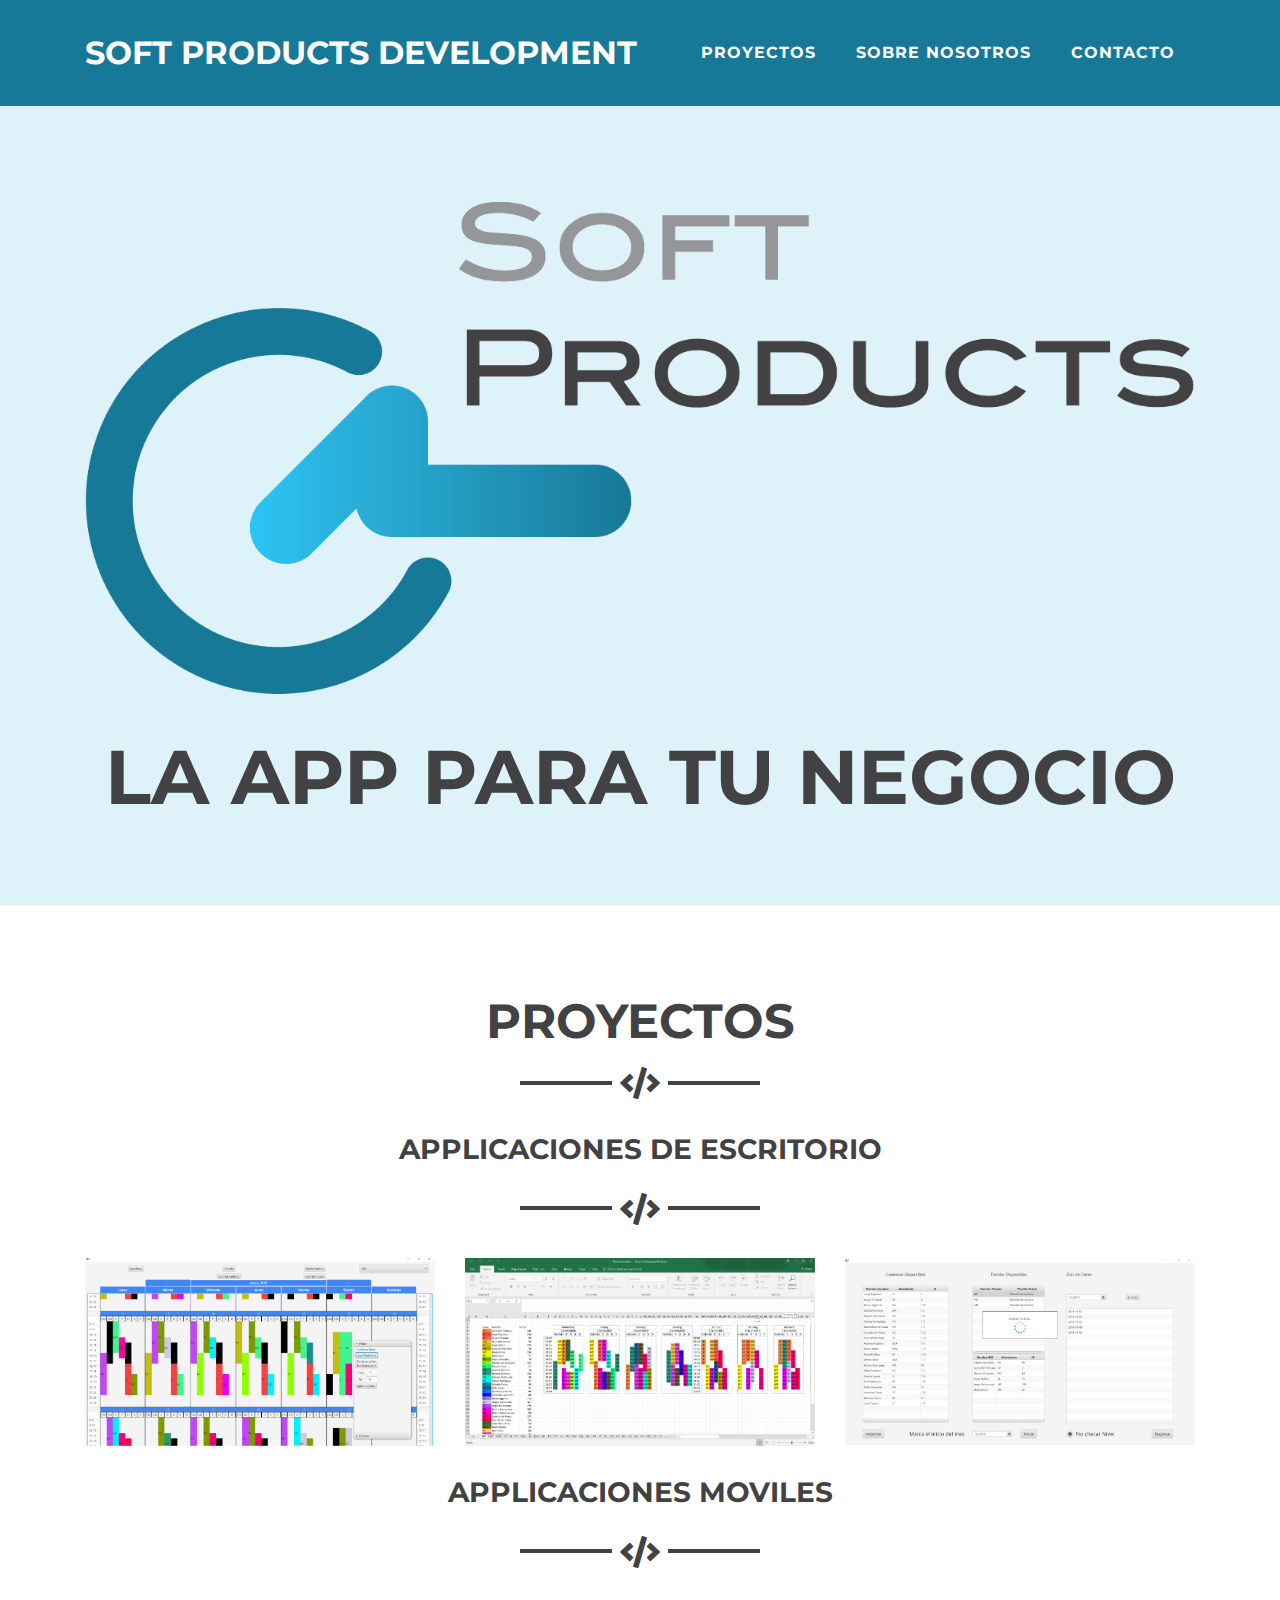
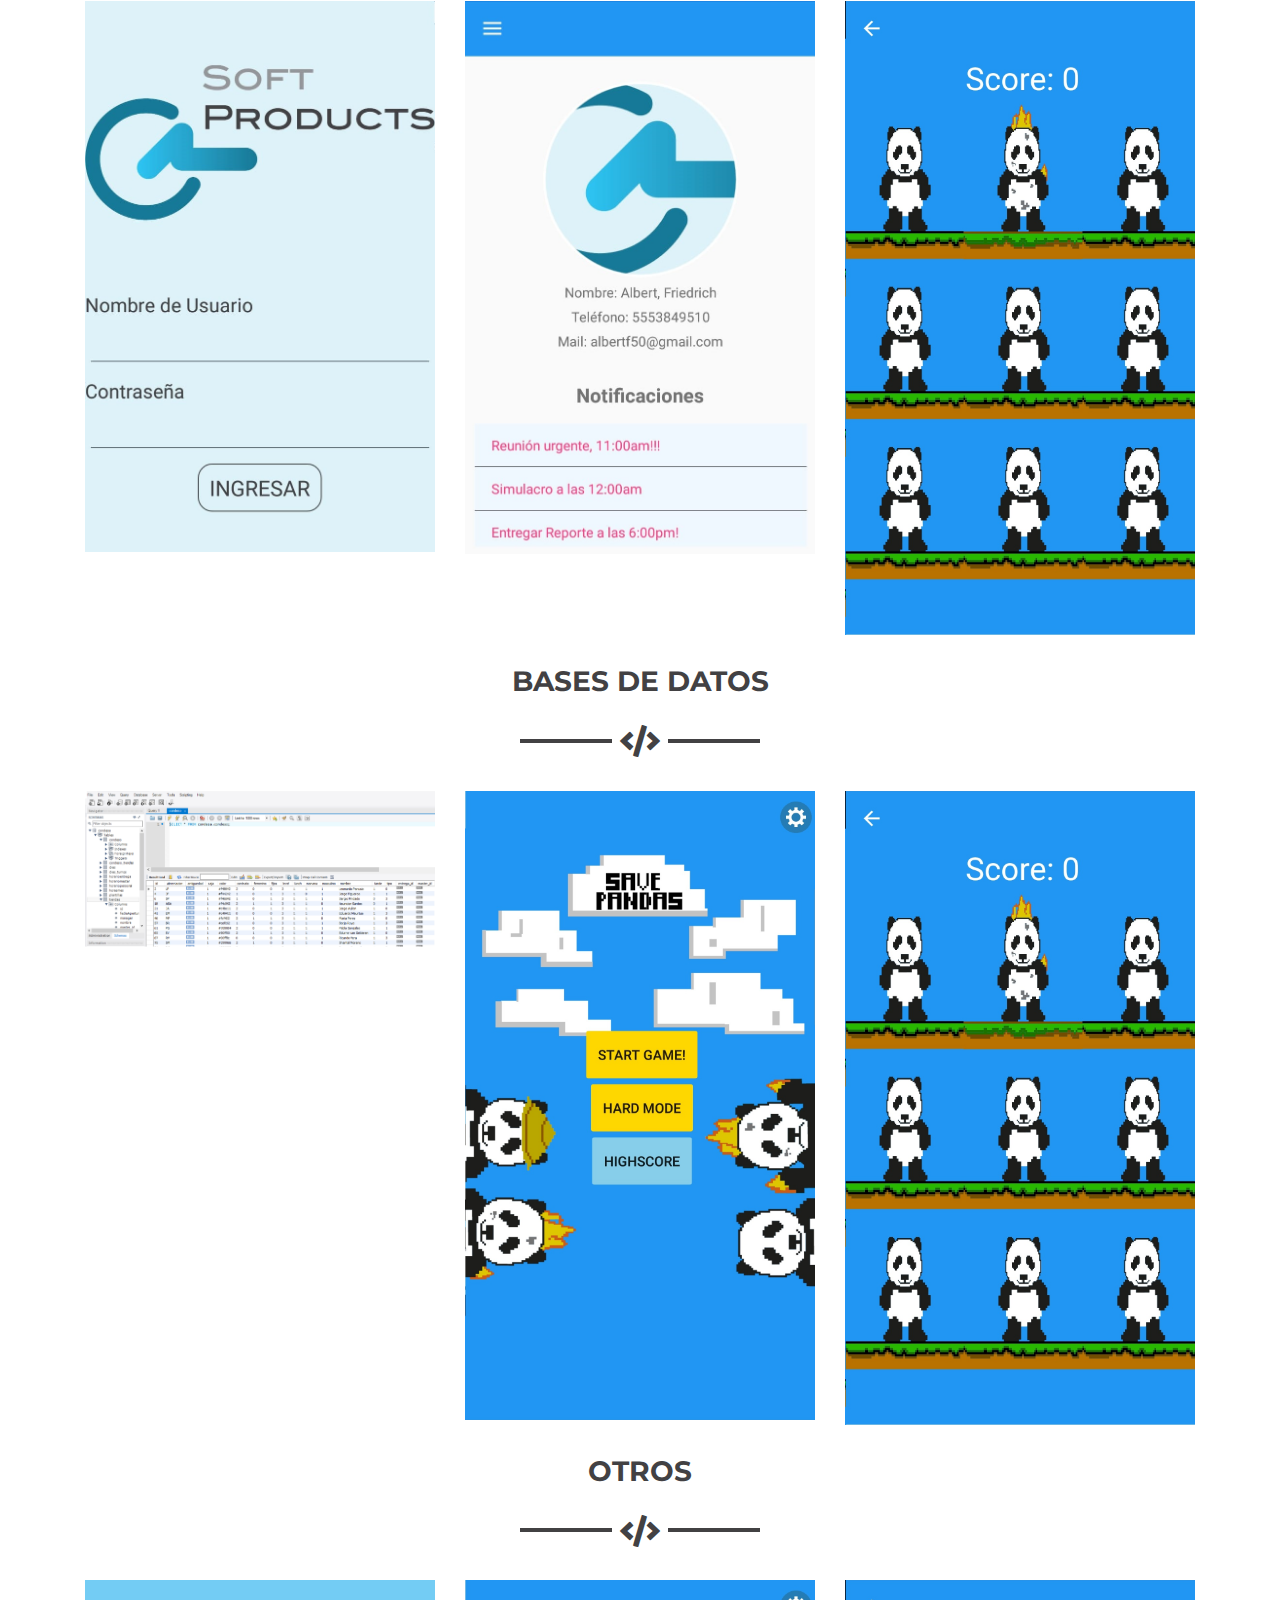
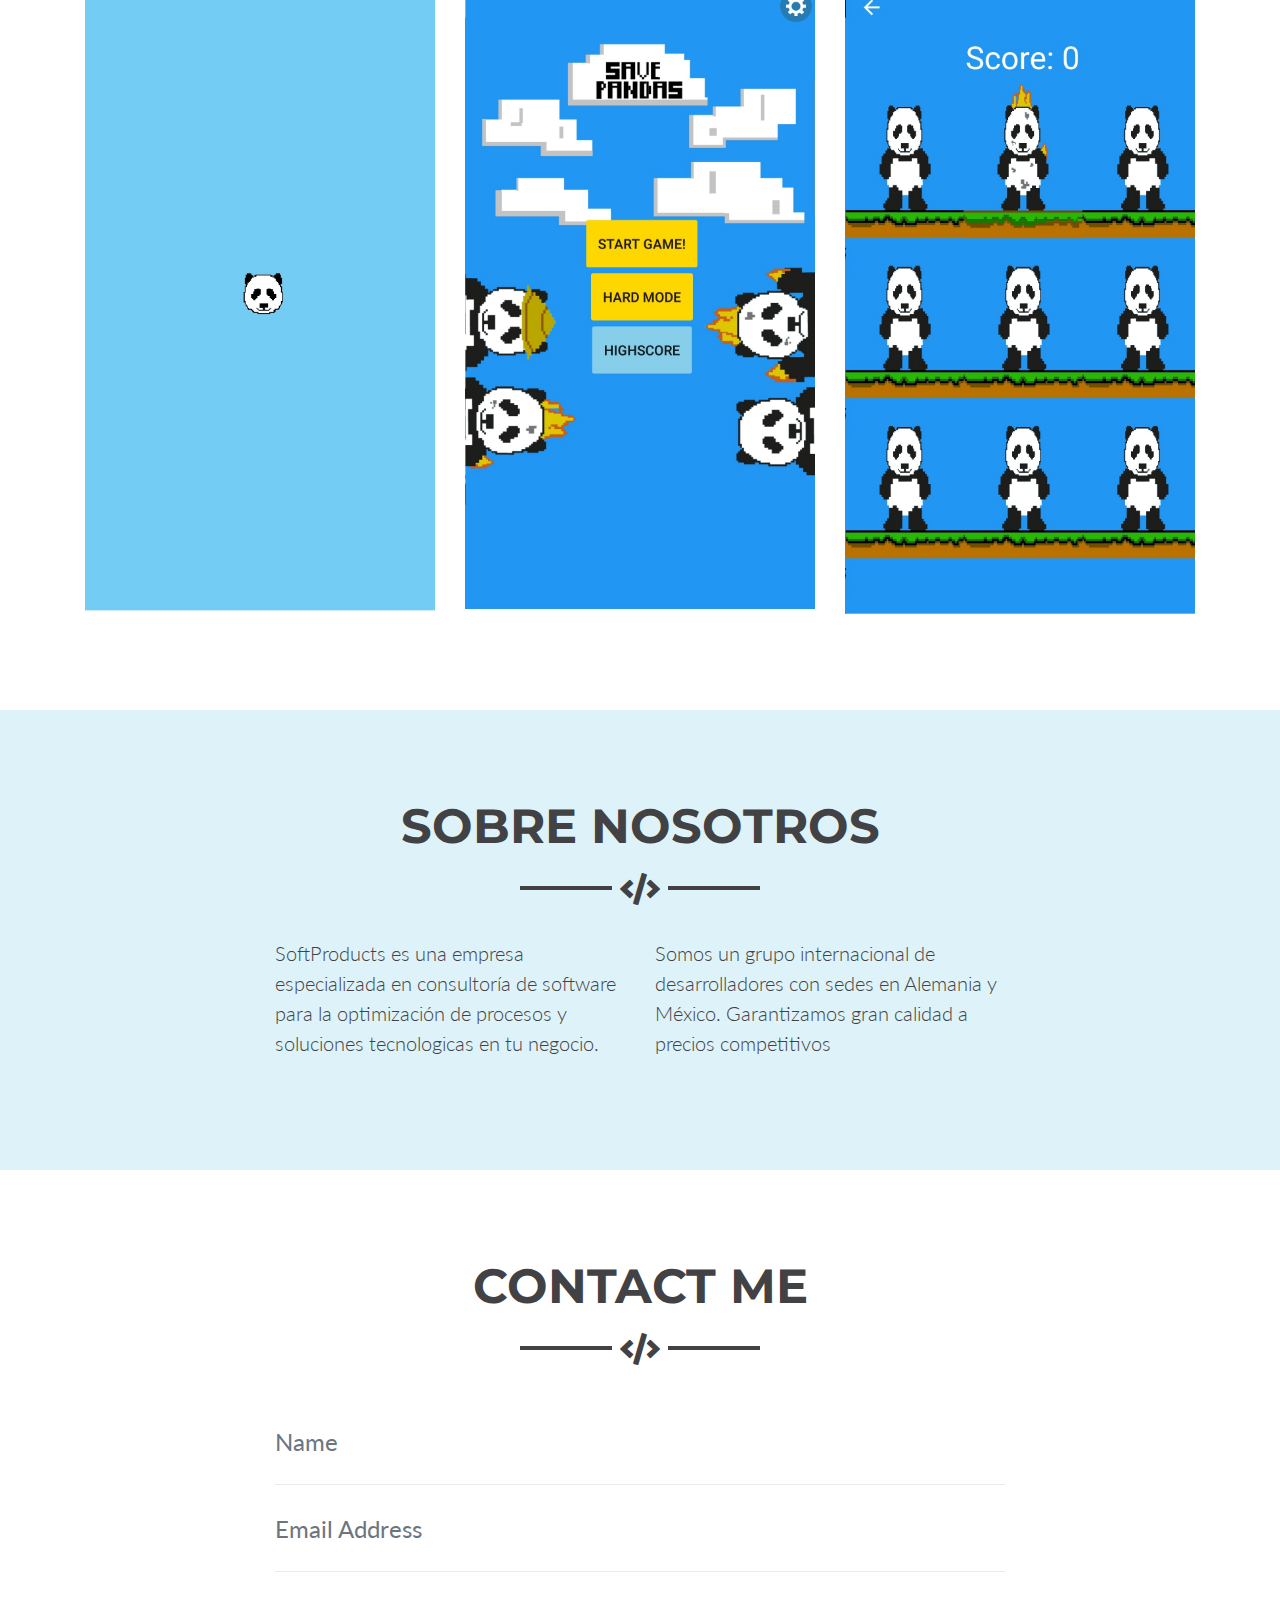
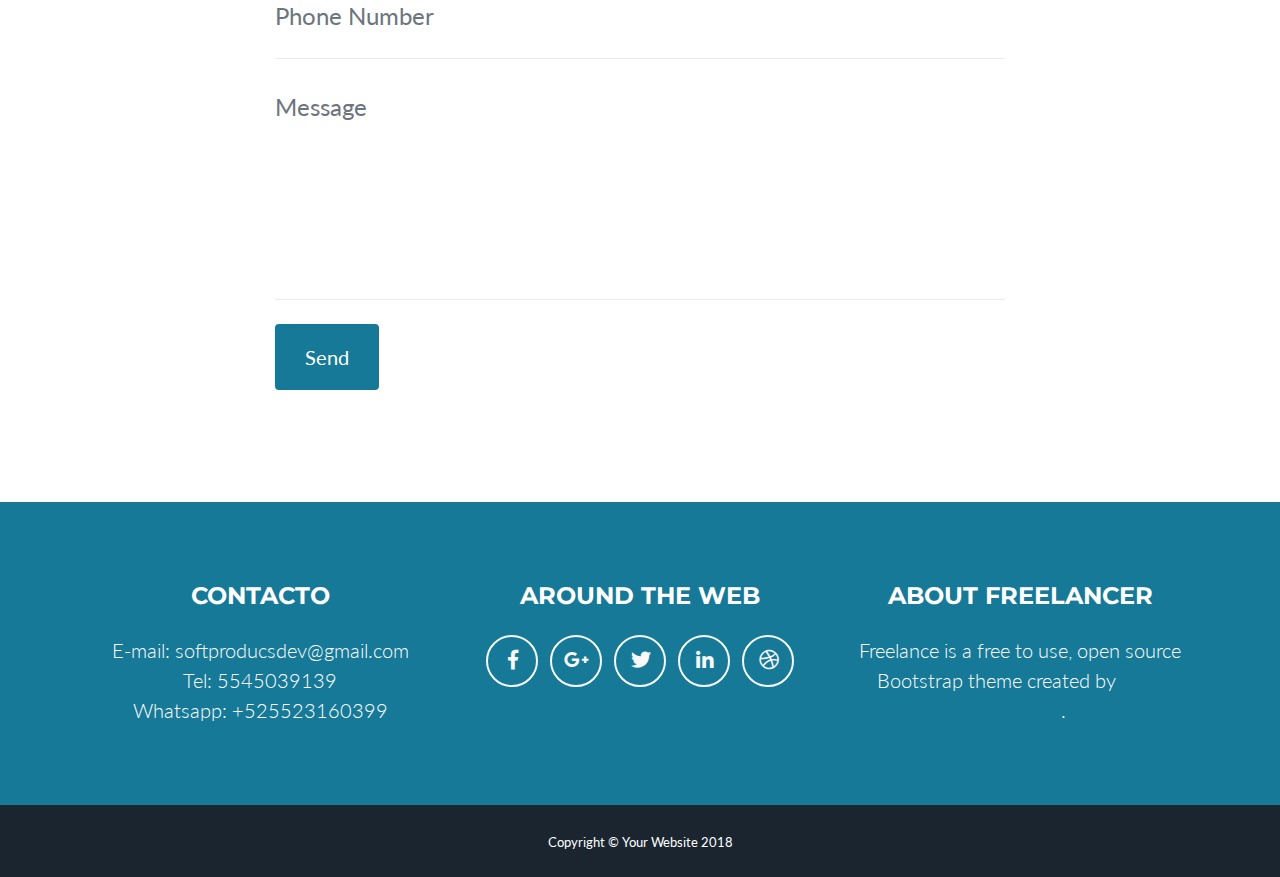
==== commit 65ee6ba9: "ya esta casi todo el show" ====
--- a/index.html
+++ b/index.html
@@ -55,10 +55,8 @@
     <!-- Header -->
     <header class="masthead bg-primary text-white text-center">
       <div class="container">
-        <img class="img-fluid mb-5 d-block mx-auto" src="img/profile.png" alt="">
-        <h1 class="text-uppercase mb-0">SoftProducts</h1>
-        <hr class="star-light">
-        <h2 class="font-weight-light mb-0">La app para tu negocio</h2>
+        <img class="img-fluid mb-5 d-block mx-auto" src="img/portfolio/logonombre.png" alt="">
+        <h1 class="text-center text-uppercase text-secondary mb-0">La app para tu negocio</h1>
       </div>
     </header>
 
@@ -67,6 +65,8 @@
       <div class="container">
         <h2 class="text-center text-uppercase text-secondary mb-0">Proyectos</h2>
         <hr class="star-dark mb-5">
+        <h3 class="text-center text-uppercase text-secondary mb-0">Applicaciones de escritorio</h3>
+        <hr class="star-dark mb-5">
         <div class="row">
           <div class="col-md-6 col-lg-4">
             <a class="portfolio-item d-block mx-auto" href="#portfolio-modal-1">
@@ -85,7 +85,7 @@
                   <i class="fas fa-search-plus fa-3x"></i>
                 </div>
               </div>
-              <img class="img-fluid" src="img/portfolio/condesos.png" alt="">
+              <img class="img-fluid" src="img/portfolio/excel.png" alt="">
             </a>
           </div>
           <div class="col-md-6 col-lg-4">
@@ -98,24 +98,18 @@
               <img class="img-fluid" src="img/portfolio/horario.png" alt="">
             </a>
           </div>
-          <div class="col-md-6 col-lg-4">
-            <a class="portfolio-item d-block mx-auto" href="#portfolio-modal-4">
-              <div class="portfolio-item-caption d-flex position-absolute h-100 w-100">
-                <div class="portfolio-item-caption-content my-auto w-100 text-center text-white">
-                  <i class="fas fa-search-plus fa-3x"></i>
-                </div>
-              </div>
-              <img class="img-fluid" src="img/portfolio/excel.png" alt="">
-            </a>
-          </div>
-          <div class="col-md-6 col-lg-4">
-            <a class="portfolio-item d-block mx-auto" href="#portfolio-modal-5">
-              <div class="portfolio-item-caption d-flex position-absolute h-100 w-100">
-                <div class="portfolio-item-caption-content my-auto w-100 text-center text-white">
-                  <i class="fas fa-search-plus fa-3x"></i>
-                </div>
-              </div>
-              <img class="img-fluid" src="img/portfolio/safe.png" alt="">
+        </div>
+        <h3 class="text-center text-uppercase text-secondary mb-0">Applicaciones moviles</h3>
+        <hr class="star-dark mb-5">
+        <div class="row">
+          <div class="col-md-6 col-lg-4">
+            <a class="portfolio-item d-block mx-auto" href="#portfolio-modal-1">
+              <div class="portfolio-item-caption d-flex position-absolute h-100 w-100">
+                <div class="portfolio-item-caption-content my-auto w-100 text-center text-white">
+                  <i class="fas fa-search-plus fa-3x"></i>
+                </div>
+              </div>
+              <img class="img-fluid" src="img/portfolio/login.jpg" alt="">
             </a>
           </div>
           <div class="col-md-6 col-lg-4">
@@ -125,7 +119,85 @@
                   <i class="fas fa-search-plus fa-3x"></i>
                 </div>
               </div>
-              <img class="img-fluid" src="img/portfolio/submarine.png" alt="">
+              <img class="img-fluid" src="img/portfolio/miperfil.jpg" alt="">
+            </a>
+          </div>
+          <div class="col-md-6 col-lg-4">
+            <a class="portfolio-item d-block mx-auto" href="#portfolio-modal-6">
+              <div class="portfolio-item-caption d-flex position-absolute h-100 w-100">
+                <div class="portfolio-item-caption-content my-auto w-100 text-center text-white">
+                  <i class="fas fa-search-plus fa-3x"></i>
+                </div>
+              </div>
+              <img class="img-fluid" src="img/portfolio/juego.jpg" alt="">
+            </a>
+          </div>
+        </div>
+        <h3 class="text-center text-uppercase text-secondary mb-0">Bases de datos</h3>
+        <hr class="star-dark mb-5">
+        <div class="row">
+          <div class="col-md-6 col-lg-4">
+            <a class="portfolio-item d-block mx-auto" href="#portfolio-modal-1">
+              <div class="portfolio-item-caption d-flex position-absolute h-100 w-100">
+                <div class="portfolio-item-caption-content my-auto w-100 text-center text-white">
+                  <i class="fas fa-search-plus fa-3x"></i>
+                </div>
+              </div>
+              <img class="img-fluid" src="img/portfolio/sql.png" alt="">
+            </a>
+          </div>
+          <div class="col-md-6 col-lg-4">
+            <a class="portfolio-item d-block mx-auto" href="#portfolio-modal-6">
+              <div class="portfolio-item-caption d-flex position-absolute h-100 w-100">
+                <div class="portfolio-item-caption-content my-auto w-100 text-center text-white">
+                  <i class="fas fa-search-plus fa-3x"></i>
+                </div>
+              </div>
+              <img class="img-fluid" src="img/portfolio/start.jpg" alt="">
+            </a>
+          </div>
+          <div class="col-md-6 col-lg-4">
+            <a class="portfolio-item d-block mx-auto" href="#portfolio-modal-6">
+              <div class="portfolio-item-caption d-flex position-absolute h-100 w-100">
+                <div class="portfolio-item-caption-content my-auto w-100 text-center text-white">
+                  <i class="fas fa-search-plus fa-3x"></i>
+                </div>
+              </div>
+              <img class="img-fluid" src="img/portfolio/juego.jpg" alt="">
+            </a>
+          </div>
+        </div>
+        <h3 class="text-center text-uppercase text-secondary mb-0">Otros</h3>
+        <hr class="star-dark mb-5">
+        <div class="row">
+          <div class="col-md-6 col-lg-4">
+            <a class="portfolio-item d-block mx-auto" href="#portfolio-modal-1">
+              <div class="portfolio-item-caption d-flex position-absolute h-100 w-100">
+                <div class="portfolio-item-caption-content my-auto w-100 text-center text-white">
+                  <i class="fas fa-search-plus fa-3x"></i>
+                </div>
+              </div>
+              <img class="img-fluid" src="img/portfolio/panda.jpg" alt="">
+            </a>
+          </div>
+          <div class="col-md-6 col-lg-4">
+            <a class="portfolio-item d-block mx-auto" href="#portfolio-modal-6">
+              <div class="portfolio-item-caption d-flex position-absolute h-100 w-100">
+                <div class="portfolio-item-caption-content my-auto w-100 text-center text-white">
+                  <i class="fas fa-search-plus fa-3x"></i>
+                </div>
+              </div>
+              <img class="img-fluid" src="img/portfolio/start.jpg" alt="">
+            </a>
+          </div>
+          <div class="col-md-6 col-lg-4">
+            <a class="portfolio-item d-block mx-auto" href="#portfolio-modal-6">
+              <div class="portfolio-item-caption d-flex position-absolute h-100 w-100">
+                <div class="portfolio-item-caption-content my-auto w-100 text-center text-white">
+                  <i class="fas fa-search-plus fa-3x"></i>
+                </div>
+              </div>
+              <img class="img-fluid" src="img/portfolio/juego.jpg" alt="">
             </a>
           </div>
         </div>
@@ -135,13 +207,13 @@
     <!-- About Section -->
     <section class="bg-primary text-white mb-0" id="about">
       <div class="container">
-        <h2 class="text-center text-uppercase text-white">Sobre Nosotros</h2>
-        <hr class="star-light mb-5">
+        <h2 class="text-center text-uppercase text-secondary mb-0">Sobre Nosotros</h2>
+        <hr class="star-lightblue mb-5">
         <div class="row">
-          <div class="col-lg-4 ml-auto">
+          <div class="col-lg-4 ml-auto text-secondary">
             <p class="lead">SoftProducts es una empresa especializada en consultoría de software para la optimización de procesos y soluciones tecnologicas en tu negocio.</p>
           </div>
-          <div class="col-lg-4 mr-auto">
+          <div class="col-lg-4 mr-auto text-secondary">
             <p class="lead">Somos un grupo internacional de desarrolladores con sedes en Alemania y México. Garantizamos gran calidad a precios competitivos</p>
           </div>
         </div>
@@ -202,9 +274,10 @@
       <div class="container">
         <div class="row">
           <div class="col-md-4 mb-5 mb-lg-0">
-            <h4 class="text-uppercase mb-4">Location</h4>
-            <p class="lead mb-0">2215 John Daniel Drive
-              <br>Clark, MO 65243</p>
+            <h4 class="text-uppercase mb-4">Contacto</h4>
+            <p class="lead mb-0">E-mail: softproducsdev@gmail.com
+              <br>Tel: 5545039139
+              <br> Whatsapp: +525523160399 </p>
           </div>
           <div class="col-md-4 mb-5 mb-lg-0">
             <h4 class="text-uppercase mb-4">Around the Web</h4>
@@ -272,10 +345,10 @@
               <h2 class="text-secondary text-uppercase mb-0">Editor</h2>
               <hr class="star-dark mb-5">
               <img class="img-fluid mb-5" src="img/portfolio/inicio.png" alt="">
-              <p class="mb-5">Lorem ipsum dolor sit amet, consectetur adipisicing elit. Mollitia neque assumenda ipsam nihil, molestias magnam, recusandae quos quis inventore quisquam velit asperiores, vitae? Reprehenderit soluta, eos quod consequuntur itaque. Nam.</p>
-              <a class="btn btn-primary btn-lg rounded-pill portfolio-modal-dismiss" href="#">
-                <i class="fa fa-close"></i>
-                Close Project</a>
+              <p class="mb-5">Bablublubblob badadababada</p>
+              <a class="btn btn-primary btn-lg rounded-pill portfolio-modal-dismiss" href="#">
+                <i class="fa fa-close"></i>
+                Cerrar</a>
             </div>
           </div>
         </div>
@@ -293,11 +366,11 @@
             <div class="col-lg-8 mx-auto">
               <h2 class="text-secondary text-uppercase mb-0">Trabajadores</h2>
               <hr class="star-dark mb-5">
-              <img class="img-fluid mb-5" src="img/portfolio/condesos.png" alt="">
-              <p class="mb-5">Lorem ipsum dolor sit amet, consectetur adipisicing elit. Mollitia neque assumenda ipsam nihil, molestias magnam, recusandae quos quis inventore quisquam velit asperiores, vitae? Reprehenderit soluta, eos quod consequuntur itaque. Nam.</p>
-              <a class="btn btn-primary btn-lg rounded-pill portfolio-modal-dismiss" href="#">
-                <i class="fa fa-close"></i>
-                Close Project</a>
+              <img class="img-fluid mb-5" src="img/portfolio/excel.png" alt="">
+              <p class="mb-5">Lorem ipsum dolor sit amet, consectetur adipisicing elit. Mollitia neque assumenda ipsam nihil, molestias magnam, recusandae quos quis inventore quisquam velit asperiores, vitae? Reprehenderit soluta, eos quod consequuntur itaque. Nam.</p>
+              <a class="btn btn-primary btn-lg rounded-pill portfolio-modal-dismiss" href="#">
+                <i class="fa fa-close"></i>
+                Cerrar</a>
             </div>
           </div>
         </div>
@@ -319,7 +392,7 @@
               <p class="mb-5">Lorem ipsum dolor sit amet, consectetur adipisicing elit. Mollitia neque assumenda ipsam nihil, molestias magnam, recusandae quos quis inventore quisquam velit asperiores, vitae? Reprehenderit soluta, eos quod consequuntur itaque. Nam.</p>
               <a class="btn btn-primary btn-lg rounded-pill portfolio-modal-dismiss" href="#">
                 <i class="fa fa-close"></i>
-                Close Project</a>
+                Cerrar</a>
             </div>
           </div>
         </div>
@@ -335,9 +408,9 @@
         <div class="container text-center">
           <div class="row">
             <div class="col-lg-8 mx-auto">
-              <h2 class="text-secondary text-uppercase mb-0">Exceles</h2>
-              <hr class="star-dark mb-5">
-              <img class="img-fluid mb-5" src="img/portfolio/excel.png" alt="">
+              <h2 class="text-secondary text-uppercase mb-0">Cuentas personales</h2>
+              <hr class="star-dark mb-5">
+              <img class="img-fluid mb-5" src="img/portfolio/login.png" alt="">
               <p class="mb-5">Lorem ipsum dolor sit amet, consectetur adipisicing elit. Mollitia neque assumenda ipsam nihil, molestias magnam, recusandae quos quis inventore quisquam velit asperiores, vitae? Reprehenderit soluta, eos quod consequuntur itaque. Nam.</p>
               <a class="btn btn-primary btn-lg rounded-pill portfolio-modal-dismiss" href="#">
                 <i class="fa fa-close"></i>
@@ -372,6 +445,138 @@
 
     <!-- Portfolio Modal 6 -->
     <div class="portfolio-modal mfp-hide" id="portfolio-modal-6">
+      <div class="portfolio-modal-dialog bg-white">
+        <a class="close-button d-none d-md-block portfolio-modal-dismiss" href="#">
+          <i class="fa fa-3x fa-times"></i>
+        </a>
+        <div class="container text-center">
+          <div class="row">
+            <div class="col-lg-8 mx-auto">
+              <h2 class="text-secondary text-uppercase mb-0">Project Name</h2>
+              <hr class="star-dark mb-5">
+              <img class="img-fluid mb-5" src="img/portfolio/submarine.png" alt="">
+              <p class="mb-5">Lorem ipsum dolor sit amet, consectetur adipisicing elit. Mollitia neque assumenda ipsam nihil, molestias magnam, recusandae quos quis inventore quisquam velit asperiores, vitae? Reprehenderit soluta, eos quod consequuntur itaque. Nam.</p>
+              <a class="btn btn-primary btn-lg rounded-pill portfolio-modal-dismiss" href="#">
+                <i class="fa fa-close"></i>
+                Close Project</a>
+            </div>
+          </div>
+        </div>
+      </div>
+    </div>
+
+    <!-- Portfolio Modal 7 -->
+    <div class="portfolio-modal mfp-hide" id="portfolio-modal-7">
+      <div class="portfolio-modal-dialog bg-white">
+        <a class="close-button d-none d-md-block portfolio-modal-dismiss" href="#">
+          <i class="fa fa-3x fa-times"></i>
+        </a>
+        <div class="container text-center">
+          <div class="row">
+            <div class="col-lg-8 mx-auto">
+              <h2 class="text-secondary text-uppercase mb-0">Project Name</h2>
+              <hr class="star-dark mb-5">
+              <img class="img-fluid mb-5" src="img/portfolio/submarine.png" alt="">
+              <p class="mb-5">Lorem ipsum dolor sit amet, consectetur adipisicing elit. Mollitia neque assumenda ipsam nihil, molestias magnam, recusandae quos quis inventore quisquam velit asperiores, vitae? Reprehenderit soluta, eos quod consequuntur itaque. Nam.</p>
+              <a class="btn btn-primary btn-lg rounded-pill portfolio-modal-dismiss" href="#">
+                <i class="fa fa-close"></i>
+                Close Project</a>
+            </div>
+          </div>
+        </div>
+      </div>
+    </div>
+
+    <!-- Portfolio Modal 8 -->
+    <div class="portfolio-modal mfp-hide" id="portfolio-modal-8">
+      <div class="portfolio-modal-dialog bg-white">
+        <a class="close-button d-none d-md-block portfolio-modal-dismiss" href="#">
+          <i class="fa fa-3x fa-times"></i>
+        </a>
+        <div class="container text-center">
+          <div class="row">
+            <div class="col-lg-8 mx-auto">
+              <h2 class="text-secondary text-uppercase mb-0">Project Name</h2>
+              <hr class="star-dark mb-5">
+              <img class="img-fluid mb-5" src="img/portfolio/submarine.png" alt="">
+              <p class="mb-5">Lorem ipsum dolor sit amet, consectetur adipisicing elit. Mollitia neque assumenda ipsam nihil, molestias magnam, recusandae quos quis inventore quisquam velit asperiores, vitae? Reprehenderit soluta, eos quod consequuntur itaque. Nam.</p>
+              <a class="btn btn-primary btn-lg rounded-pill portfolio-modal-dismiss" href="#">
+                <i class="fa fa-close"></i>
+                Close Project</a>
+            </div>
+          </div>
+        </div>
+      </div>
+    </div>
+
+    <!-- Portfolio Modal 9 -->
+    <div class="portfolio-modal mfp-hide" id="portfolio-modal-9">
+      <div class="portfolio-modal-dialog bg-white">
+        <a class="close-button d-none d-md-block portfolio-modal-dismiss" href="#">
+          <i class="fa fa-3x fa-times"></i>
+        </a>
+        <div class="container text-center">
+          <div class="row">
+            <div class="col-lg-8 mx-auto">
+              <h2 class="text-secondary text-uppercase mb-0">Project Name</h2>
+              <hr class="star-dark mb-5">
+              <img class="img-fluid mb-5" src="img/portfolio/submarine.png" alt="">
+              <p class="mb-5">Lorem ipsum dolor sit amet, consectetur adipisicing elit. Mollitia neque assumenda ipsam nihil, molestias magnam, recusandae quos quis inventore quisquam velit asperiores, vitae? Reprehenderit soluta, eos quod consequuntur itaque. Nam.</p>
+              <a class="btn btn-primary btn-lg rounded-pill portfolio-modal-dismiss" href="#">
+                <i class="fa fa-close"></i>
+                Close Project</a>
+            </div>
+          </div>
+        </div>
+      </div>
+    </div>
+
+    <!-- Portfolio Modal 10 -->
+    <div class="portfolio-modal mfp-hide" id="portfolio-modal-10">
+      <div class="portfolio-modal-dialog bg-white">
+        <a class="close-button d-none d-md-block portfolio-modal-dismiss" href="#">
+          <i class="fa fa-3x fa-times"></i>
+        </a>
+        <div class="container text-center">
+          <div class="row">
+            <div class="col-lg-8 mx-auto">
+              <h2 class="text-secondary text-uppercase mb-0">Project Name</h2>
+              <hr class="star-dark mb-5">
+              <img class="img-fluid mb-5" src="img/portfolio/submarine.png" alt="">
+              <p class="mb-5">Lorem ipsum dolor sit amet, consectetur adipisicing elit. Mollitia neque assumenda ipsam nihil, molestias magnam, recusandae quos quis inventore quisquam velit asperiores, vitae? Reprehenderit soluta, eos quod consequuntur itaque. Nam.</p>
+              <a class="btn btn-primary btn-lg rounded-pill portfolio-modal-dismiss" href="#">
+                <i class="fa fa-close"></i>
+                Close Project</a>
+            </div>
+          </div>
+        </div>
+      </div>
+    </div>
+
+    <!-- Portfolio Modal 11 -->
+    <div class="portfolio-modal mfp-hide" id="portfolio-modal-11">
+      <div class="portfolio-modal-dialog bg-white">
+        <a class="close-button d-none d-md-block portfolio-modal-dismiss" href="#">
+          <i class="fa fa-3x fa-times"></i>
+        </a>
+        <div class="container text-center">
+          <div class="row">
+            <div class="col-lg-8 mx-auto">
+              <h2 class="text-secondary text-uppercase mb-0">Project Name</h2>
+              <hr class="star-dark mb-5">
+              <img class="img-fluid mb-5" src="img/portfolio/submarine.png" alt="">
+              <p class="mb-5">Lorem ipsum dolor sit amet, consectetur adipisicing elit. Mollitia neque assumenda ipsam nihil, molestias magnam, recusandae quos quis inventore quisquam velit asperiores, vitae? Reprehenderit soluta, eos quod consequuntur itaque. Nam.</p>
+              <a class="btn btn-primary btn-lg rounded-pill portfolio-modal-dismiss" href="#">
+                <i class="fa fa-close"></i>
+                Close Project</a>
+            </div>
+          </div>
+        </div>
+      </div>
+    </div>
+
+    <!-- Portfolio Modal 12 -->
+    <div class="portfolio-modal mfp-hide" id="portfolio-modal-12">
       <div class="portfolio-modal-dialog bg-white">
         <a class="close-button d-none d-md-block portfolio-modal-dismiss" href="#">
           <i class="fa fa-3x fa-times"></i>
--- a/css/freelancer.min.css
+++ b/css/freelancer.min.css
@@ -2,4 +2,57 @@
  * Start Bootstrap - Freelancer v5.0.0 (https://startbootstrap.com/template-overviews/freelancer)
  * Copyright 2013-2018 Start Bootstrap
  * Licensed under MIT (https://github.com/BlackrockDigital/startbootstrap-freelancer/blob/master/LICENSE)
- */body{font-family:Lato}h1,h2,h3,h4,h5,h6{font-weight:700;font-family:Montserrat}hr.star-dark,hr.star-light{max-width:15rem;padding:0;text-align:center;border:none;border-top:solid .25rem;margin-top:2.5rem;margin-bottom:2.5rem;margin-left:auto;margin-right:auto}hr.star-dark:after,hr.star-light:after{position:relative;top:-.8em;display:inline-block;padding:0 .25em;content:'\f013';font-family:"Font Awesome 5 Free";font-weight:900;font-size:2em}hr.star-light{border-color:#fff}hr.star-light:after{color:#fff;background-color:#18bc9c}hr.star-dark{border-color:#2c3e50}hr.star-dark:after{color:#2c3e50;background-color:#fff}section{padding:6rem 0}section h2{font-size:2.25rem;line-height:2rem}@media (min-width:992px){section h2{font-size:3rem;line-height:2.5rem}}.btn-xl{padding:1rem 1.75rem;font-size:1.25rem}.btn-social{width:3.25rem;height:3.25rem;font-size:1.25rem;line-height:2rem}.scroll-to-top{z-index:1042;right:1rem;bottom:1rem;display:none}.scroll-to-top a{width:3.5rem;height:3.5rem;background-color:rgba(33,37,41,.5);line-height:3.1rem}#mainNav{padding-top:1rem;padding-bottom:1rem;font-weight:700;font-family:Montserrat}#mainNav .navbar-brand{color:#fff}#mainNav .navbar-nav{margin-top:1rem;letter-spacing:.0625rem}#mainNav .navbar-nav li.nav-item a.nav-link{color:#fff}#mainNav .navbar-nav li.nav-item a.nav-link:hover{color:#18bc9c}#mainNav .navbar-nav li.nav-item a.nav-link:active,#mainNav .navbar-nav li.nav-item a.nav-link:focus{color:#fff}#mainNav .navbar-nav li.nav-item a.nav-link.active{color:#18bc9c}#mainNav .navbar-toggler{font-size:80%;padding:.8rem}@media (min-width:992px){#mainNav{padding-top:1.5rem;padding-bottom:1.5rem;-webkit-transition:padding-top .3s,padding-bottom .3s;transition:padding-top .3s,padding-bottom .3s}#mainNav .navbar-brand{font-size:2em;-webkit-transition:font-size .3s;transition:font-size .3s}#mainNav .navbar-nav{margin-top:0}#mainNav .navbar-nav>li.nav-item>a.nav-link.active{color:#fff;background:#18bc9c}#mainNav .navbar-nav>li.nav-item>a.nav-link.active:active,#mainNav .navbar-nav>li.nav-item>a.nav-link.active:focus,#mainNav .navbar-nav>li.nav-item>a.nav-link.active:hover{color:#fff;background:#18bc9c}#mainNav.navbar-shrink{padding-top:.5rem;padding-bottom:.5rem}#mainNav.navbar-shrink .navbar-brand{font-size:1.5em}}header.masthead{padding-top:calc(6rem + 72px);padding-bottom:6rem}header.masthead h1{font-size:3rem;line-height:3rem}header.masthead h2{font-size:1.3rem;font-family:Lato}@media (min-width:992px){header.masthead{padding-top:calc(6rem + 106px);padding-bottom:6rem}header.masthead h1{font-size:4.75em;line-height:4rem}header.masthead h2{font-size:1.75em}}.portfolio{margin-bottom:-15px}.portfolio .portfolio-item{position:relative;display:block;max-width:25rem;margin-bottom:15px}.portfolio .portfolio-item .portfolio-item-caption{-webkit-transition:all ease .5s;transition:all ease .5s;opacity:0;background-color:rgba(24,188,156,.9)}.portfolio .portfolio-item .portfolio-item-caption:hover{opacity:1}.portfolio .portfolio-item .portfolio-item-caption .portfolio-item-caption-content{font-size:1.5rem}@media (min-width:576px){.portfolio{margin-bottom:-30px}.portfolio .portfolio-item{margin-bottom:30px}}.portfolio-modal .portfolio-modal-dialog{padding:3rem 1rem;min-height:calc(100vh - 2rem);margin:1rem calc(1rem - 8px);position:relative;z-index:2;-webkit-box-shadow:0 0 3rem 1rem rgba(0,0,0,.5);box-shadow:0 0 3rem 1rem rgba(0,0,0,.5)}.portfolio-modal .portfolio-modal-dialog .close-button{position:absolute;top:2rem;right:2rem}.portfolio-modal .portfolio-modal-dialog .close-button i{line-height:38px}.portfolio-modal .portfolio-modal-dialog h2{font-size:2rem}@media (min-width:768px){.portfolio-modal .portfolio-modal-dialog{min-height:100vh;padding:5rem;margin:3rem calc(3rem - 8px)}.portfolio-modal .portfolio-modal-dialog h2{font-size:3rem}}.floating-label-form-group{position:relative;border-bottom:1px solid #e9ecef}.floating-label-form-group input,.floating-label-form-group textarea{font-size:1.5em;position:relative;z-index:1;padding-right:0;padding-left:0;resize:none;border:none;border-radius:0;background:0 0;-webkit-box-shadow:none!important;box-shadow:none!important}.floating-label-form-group label{font-size:.85em;line-height:1.764705882em;position:relative;z-index:0;top:2em;display:block;margin:0;-webkit-transition:top .3s ease,opacity .3s ease;transition:top .3s ease,opacity .3s ease;vertical-align:middle;vertical-align:baseline;opacity:0}.floating-label-form-group:not(:first-child){padding-left:14px;border-left:1px solid #e9ecef}.floating-label-form-group-with-value label{top:0;opacity:1}.floating-label-form-group-with-focus label{color:#18bc9c}form .row:first-child .floating-label-form-group{border-top:1px solid #e9ecef}.footer{padding-top:5rem;padding-bottom:5rem;background-color:#2c3e50;color:#fff}.copyright{background-color:#1a252f}a{color:#18bc9c}a:active,a:focus,a:hover{color:#128f76}.btn{border-width:2px}.bg-primary{background-color:#18bc9c!important}.bg-secondary{background-color:#2c3e50!important}.text-primary{color:#18bc9c!important}.text-secondary{color:#2c3e50!important}.btn-primary{background-color:#18bc9c;border-color:#18bc9c}.btn-primary:active,.btn-primary:focus,.btn-primary:hover{background-color:#128f76;border-color:#128f76}.btn-secondary{background-color:#2c3e50;border-color:#2c3e50}.btn-secondary:active,.btn-secondary:focus,.btn-secondary:hover{background-color:#1a252f;border-color:#1a252f}+ */
+ body{font-family:Lato}
+ h1,h2,h3,h4,h5,h6{font-weight:700;font-family:Montserrat}
+ hr.star-dark,hr.star-light,hr.star-lightblue{max-width:15rem;padding:0;text-align:center;border:none;border-top:solid .25rem;margin-top:2.5rem;margin-bottom:2.5rem;margin-left:auto;margin-right:auto}
+ hr.star-dark:after,hr.star-light:after,hr.star-lightblue:after{position:relative;top:-.8em;display:inline-block;padding:0 .25em;content:'\f121';font-family:"Font Awesome 5 Free";font-weight:900;font-size:2em}
+ hr.star-light{border-color:#fff}
+ hr.star-light:after{color:#fff;background-color:#ddf3f9}
+ hr.star-lightblue{border-color:#424143}
+ hr.star-lightblue:after{color:#424143;background-color:#ddf3f9}
+ hr.star-dark{border-color:#424143}
+ hr.star-dark:after{color:#424143;background-color:#fff}section{padding:6rem 0}section h2{font-size:2.25rem;line-height:2rem}@media (min-width:992px){section h2{font-size:3rem;line-height:2.5rem}}
+ .btn-xl{padding:1rem 1.75rem;font-size:1.25rem}.btn-social{width:3.25rem;height:3.25rem;font-size:1.25rem;line-height:2rem}
+ .scroll-to-top{z-index:1042;right:1rem;bottom:1rem;display:none}
+ .scroll-to-top a{width:3.5rem;height:3.5rem;background-color:rgba(33,37,41,.5);line-height:3.1rem}
+ #mainNav{padding-top:1rem;padding-bottom:1rem;font-weight:700;font-family:Montserrat}
+ #mainNav .navbar-brand{color:#fff}#mainNav .navbar-nav{margin-top:1rem;letter-spacing:.0625rem}
+ #mainNav .navbar-nav li.nav-item a.nav-link{color:#fff}
+ #mainNav .navbar-nav li.nav-item a.nav-link:hover{color:#ddf3f9}
+ #mainNav .navbar-nav li.nav-item a.nav-link:active,#mainNav .navbar-nav li.nav-item a.nav-link:focus{color:#fff}
+ #mainNav .navbar-nav li.nav-item a.nav-link.active{color:#ddf3f9}
+ #mainNav .navbar-toggler{font-size:80%;padding:.8rem}@media (min-width:992px){#mainNav{padding-top:1.5rem;padding-bottom:1.5rem;-webkit-transition:padding-top .3s,padding-bottom .3s;transition:padding-top .3s,padding-bottom .3s}
+ #mainNav .navbar-brand{font-size:2em;-webkit-transition:font-size .3s;transition:font-size .3s}
+ #mainNav .navbar-nav{margin-top:0}#mainNav .navbar-nav>li.nav-item>a.nav-link.active{color:#fff;background:#2cc4f3}
+ #mainNav .navbar-nav>li.nav-item>a.nav-link.active:active,#mainNav .navbar-nav>li.nav-item>a.nav-link.active:focus,#mainNav .navbar-nav>li.nav-item>a.nav-link.active:hover
+ {color:#fff;background:#2cc4f3}#mainNav.navbar-shrink{padding-top:.5rem;padding-bottom:.5rem}
+ #mainNav.navbar-shrink .navbar-brand{font-size:1.5em}}
+ header.masthead{padding-top:calc(6rem + 72px);padding-bottom:6rem}header.masthead h1{font-size:3rem;line-height:3rem}
+ header.masthead h2{font-size:1.3rem;font-family:Lato}@media (min-width:992px)
+ {header.masthead{padding-top:calc(6rem + 106px);padding-bottom:6rem}
+ header.masthead h1{font-size:4.75em;line-height:4rem}
+ header.masthead h2{font-size:1.75em}}
+ .portfolio{margin-bottom:-15px}
+ .portfolio .portfolio-item{position:relative;display:block;max-width:25rem;margin-bottom:15px}
+ .portfolio .portfolio-item .portfolio-item-caption{-webkit-transition:all ease .5s;transition:all ease .5s;opacity:0;background-color:#2cc4f3}.portfolio .portfolio-item .portfolio-item-caption:hover{opacity:1}.portfolio .portfolio-item .portfolio-item-caption .portfolio-item-caption-content{font-size:1.5rem}@media (min-width:576px){.portfolio{margin-bottom:-30px}.portfolio .portfolio-item{margin-bottom:30px}}
+ .portfolio-modal .portfolio-modal-dialog{padding:3rem 1rem;min-height:calc(100vh - 2rem);margin:1rem calc(1rem - 8px);position:relative;z-index:2;-webkit-box-shadow:0 0 3rem 1rem rgba(0,0,0,.5);box-shadow:0 0 3rem 1rem rgba(0,0,0,.5)}
+ .portfolio-modal .portfolio-modal-dialog .close-button{position:absolute;top:2rem;right:2rem}
+ .portfolio-modal .portfolio-modal-dialog .close-button i{line-height:38px}
+ .portfolio-modal .portfolio-modal-dialog h2{font-size:2rem}@media (min-width:768px){.portfolio-modal .portfolio-modal-dialog{min-height:100vh;padding:5rem;margin:3rem calc(3rem - 8px)}.portfolio-modal .portfolio-modal-dialog h2{font-size:3rem}}.floating-label-form-group{position:relative;border-bottom:1px solid #e9ecef}
+ .floating-label-form-group input,.floating-label-form-group textarea{font-size:1.5em;position:relative;z-index:1;padding-right:0;padding-left:0;resize:none;border:none;border-radius:0;background:0 0;-webkit-box-shadow:none!important;box-shadow:none!important}
+ .floating-label-form-group label{font-size:.85em;line-height:1.764705882em;position:relative;z-index:0;top:2em;display:block;margin:0;-webkit-transition:top .3s ease,opacity .3s ease;transition:top .3s ease,opacity .3s ease;vertical-align:middle;vertical-align:baseline;opacity:0}
+ .floating-label-form-group:not(:first-child){padding-left:14px;border-left:1px solid #e9ecef}
+ .floating-label-form-group-with-value label{top:0;opacity:1}
+ .floating-label-form-group-with-focus label{color:#ddf3f9}form .row:first-child .floating-label-form-group{border-top:1px solid #e9ecef}
+ .footer{padding-top:5rem;padding-bottom:5rem;background-color:#167997;color:#fff}
+ .copyright{background-color:#1a252f}a{color:#167997}
+ a:active,a:focus,a:hover{color:#2cc4f3}.btn{border-width:2px}
+ .bg-primary{background-color:#ddf3f9!important}
+ .bg-secondary{background-color:#167997!important}
+ .text-primary{color:#ddf3f9!important}
+ .text-secondary{color:#424143!important}
+ .btn-primary{background-color:#167997;border-color:#167997}
+ .btn-primary:active,.btn-primary:focus,.btn-primary:hover{background-color:#2cc4f3;border-color:#2cc4f3}
+ .btn-secondary{background-color:#167997;border-color:#167997}
+ .btn-secondary:active,.btn-secondary:focus,.btn-secondary:hover{background-color:#424143;border-color:#424143}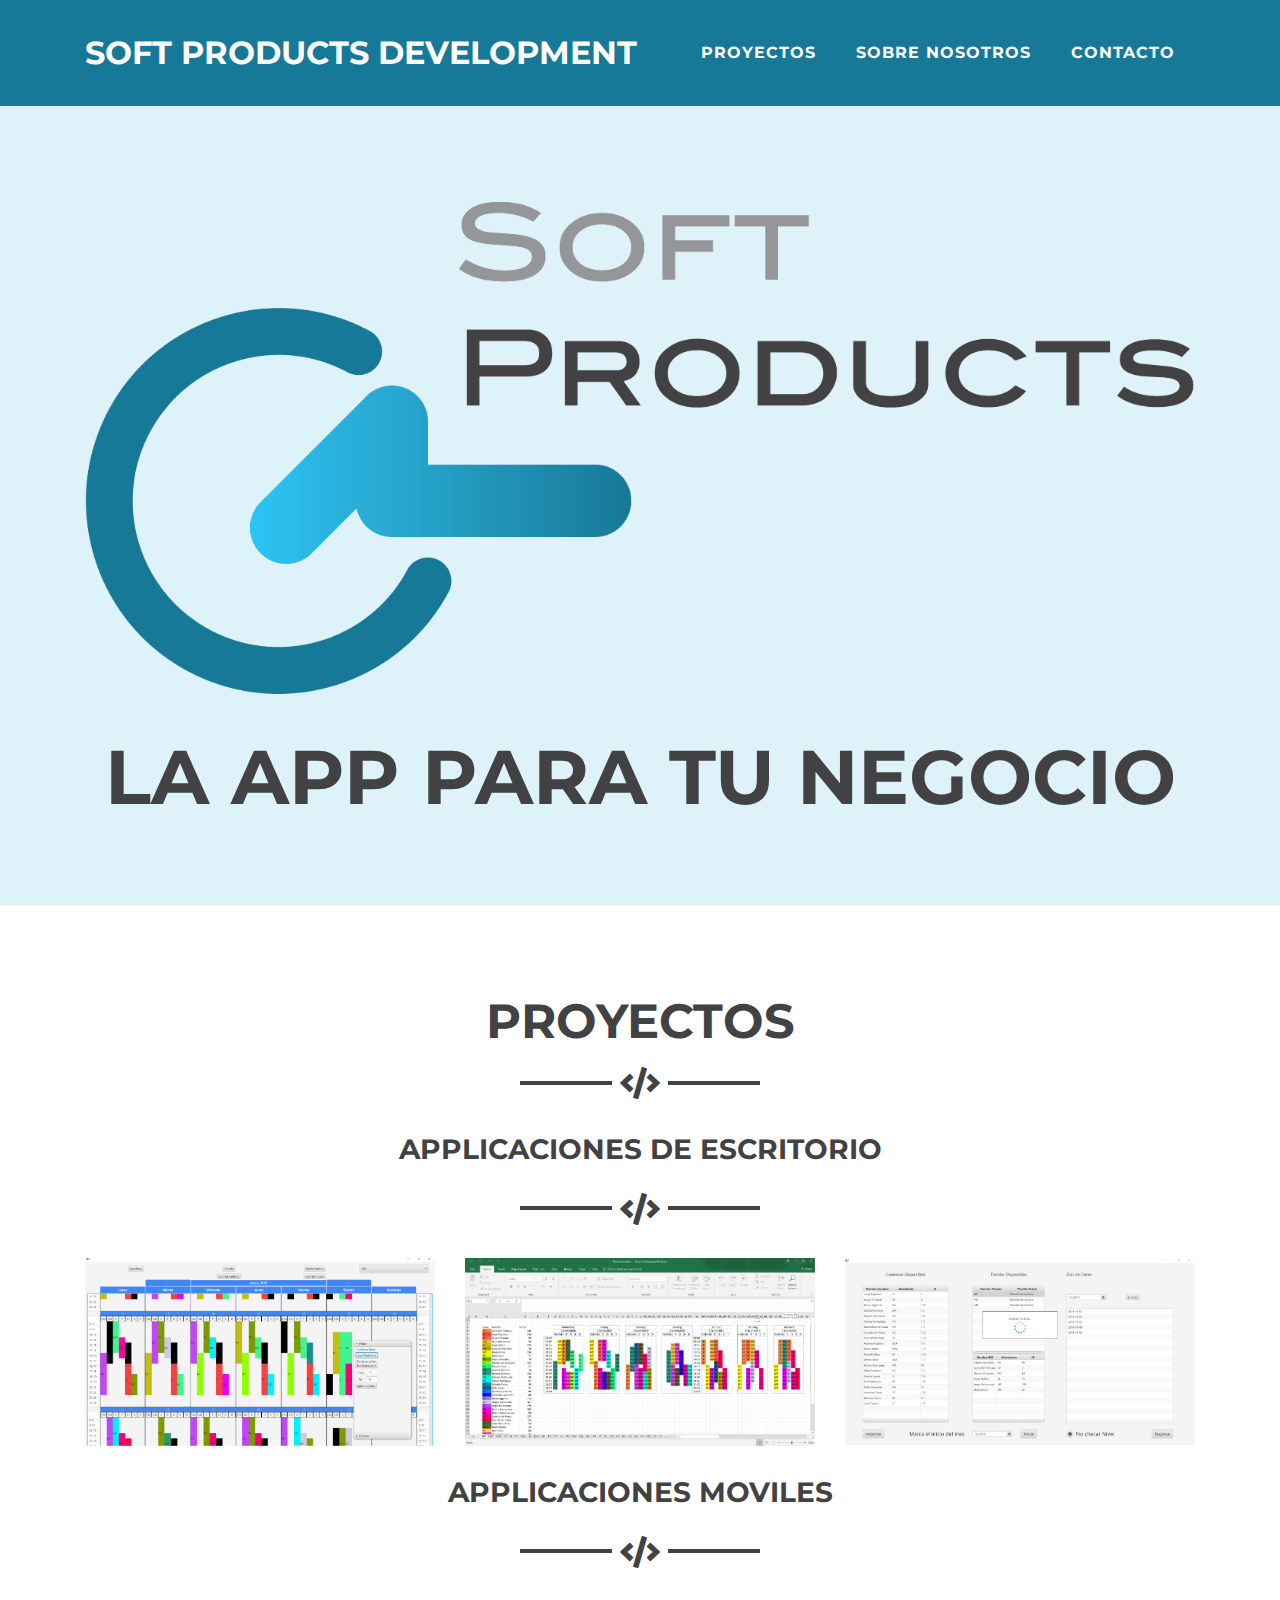
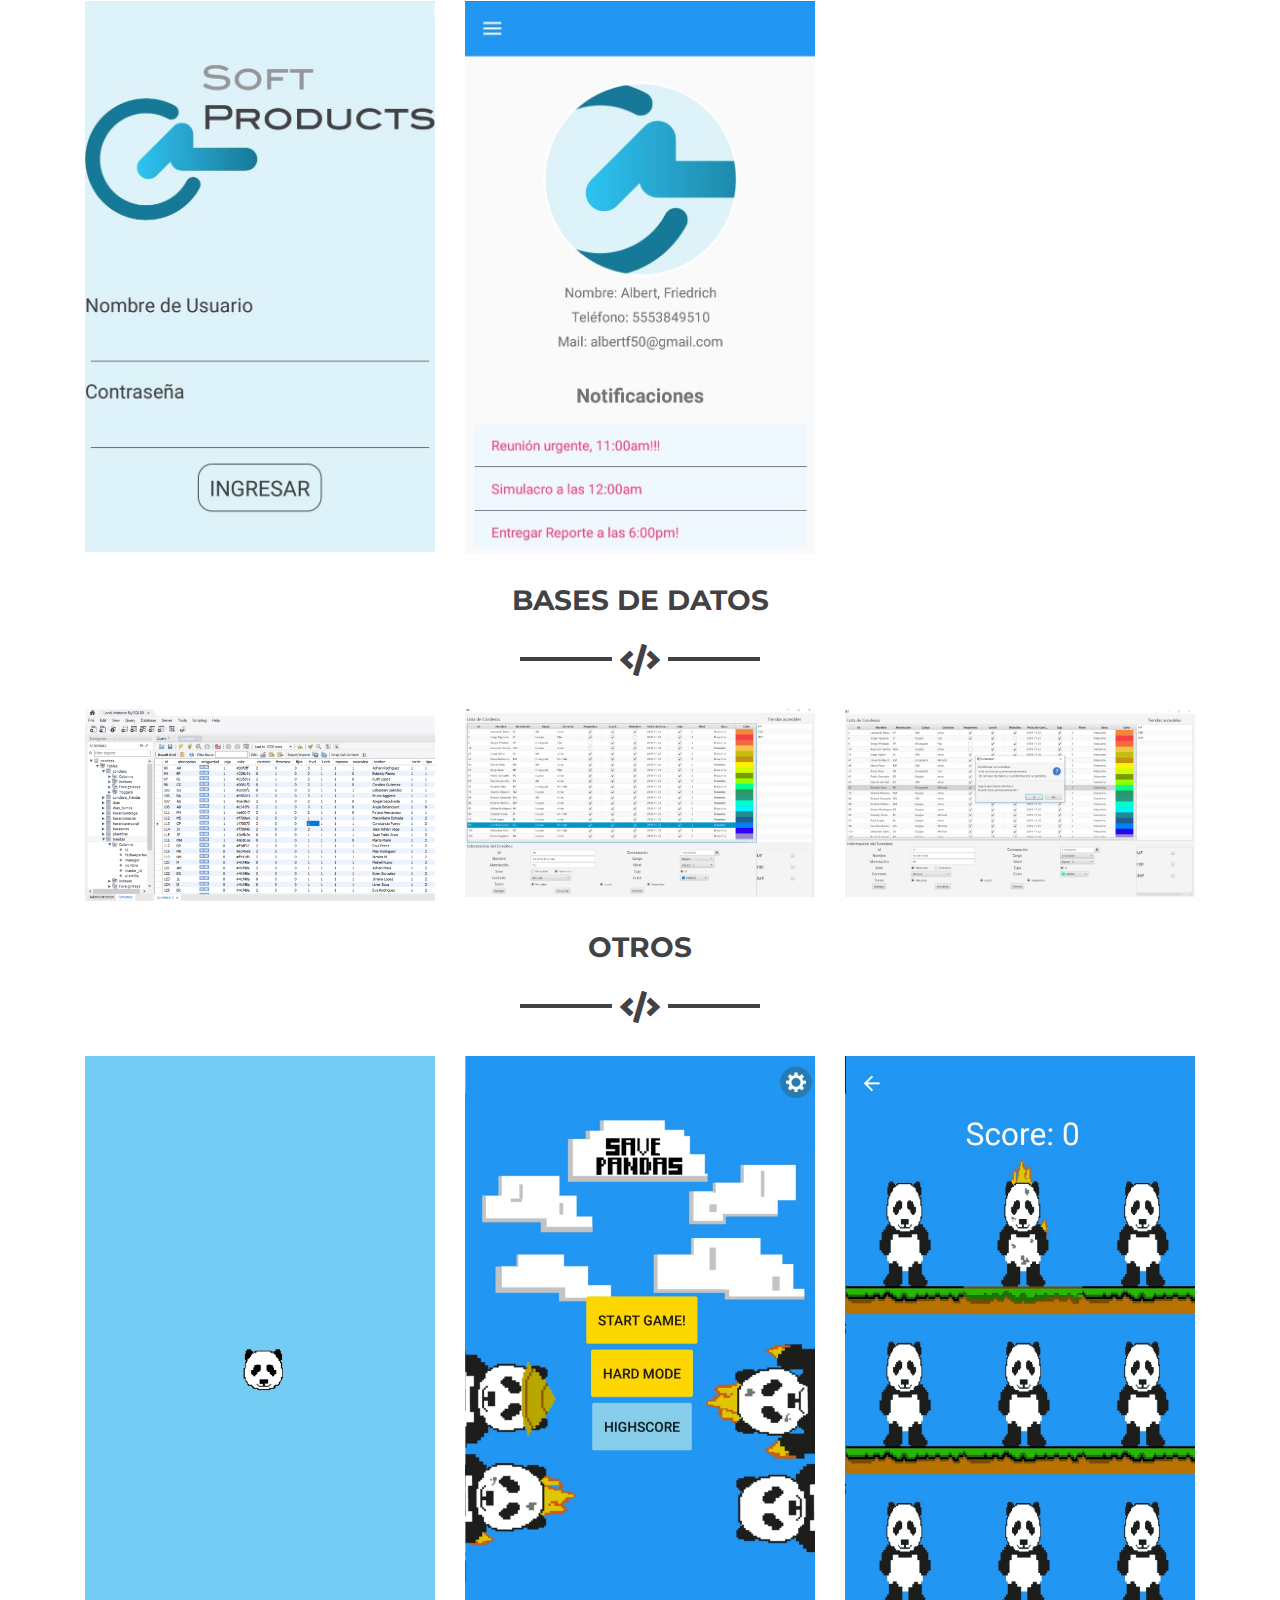
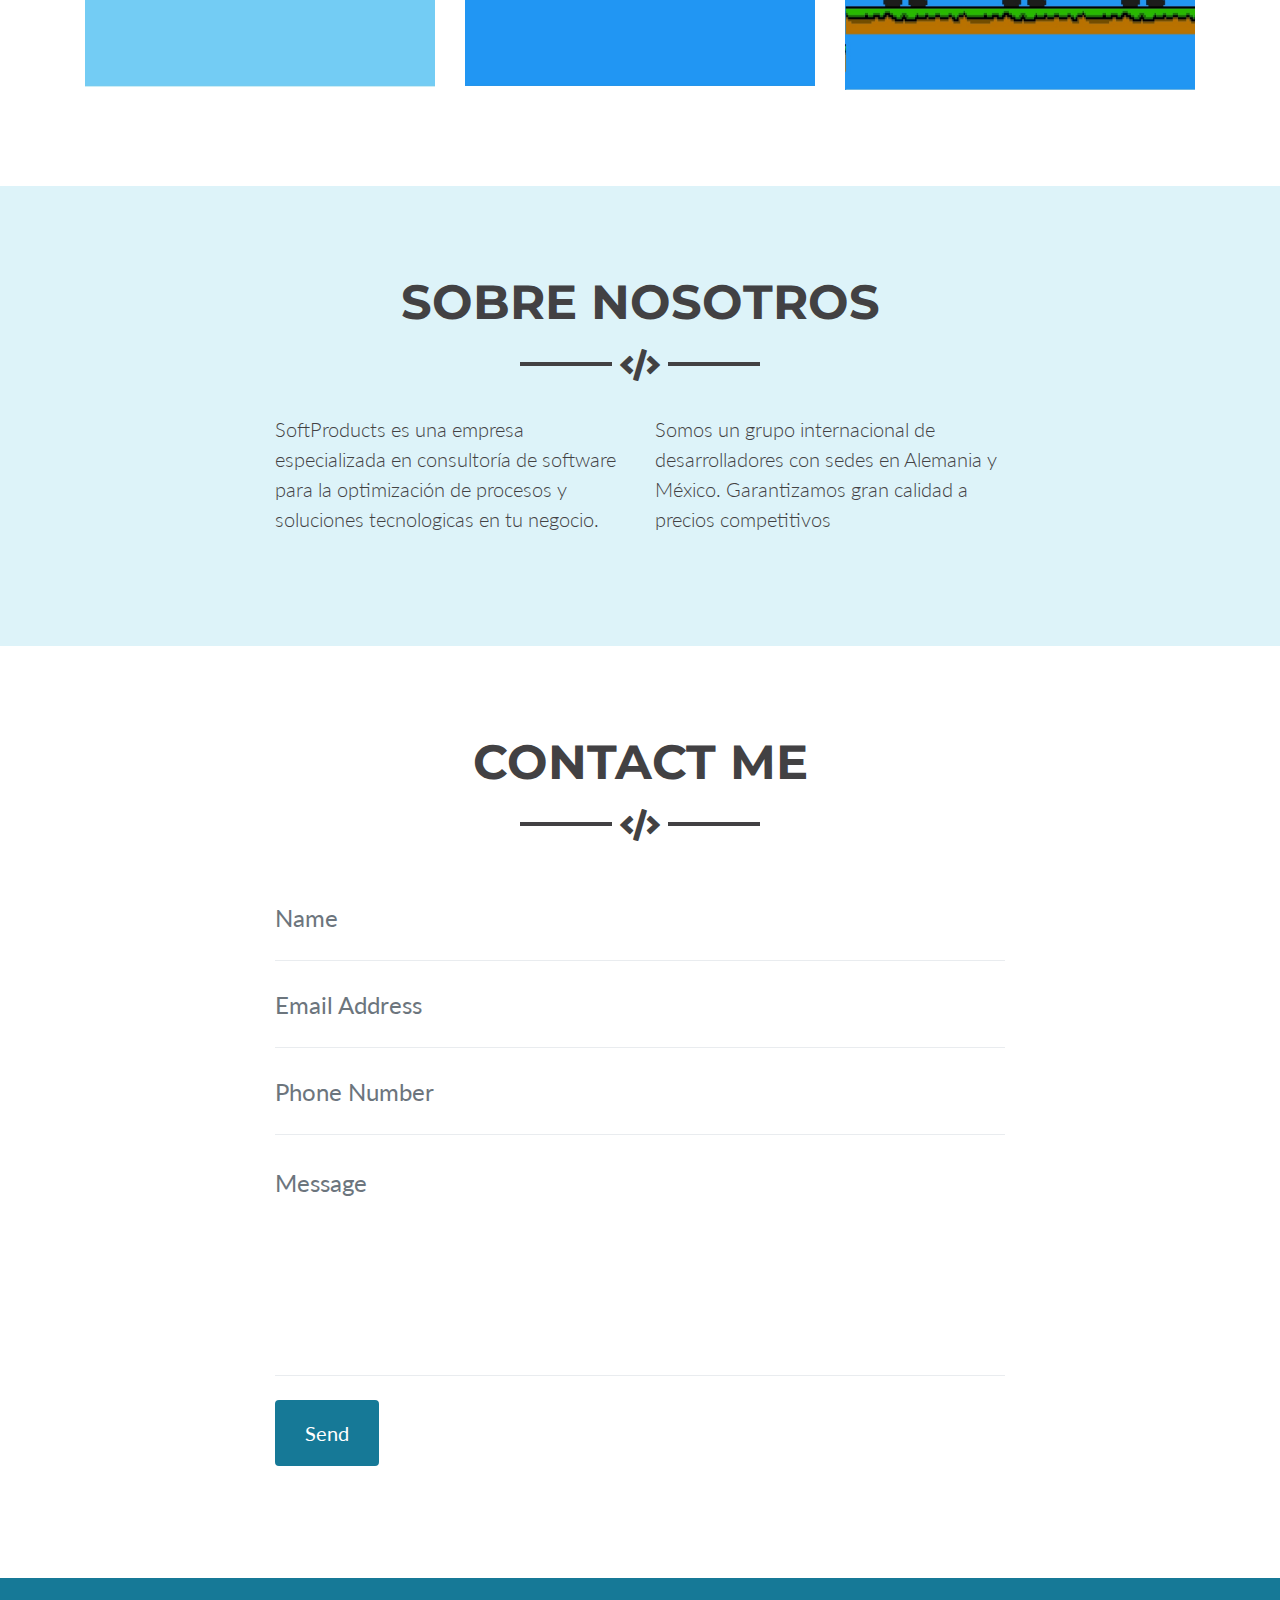
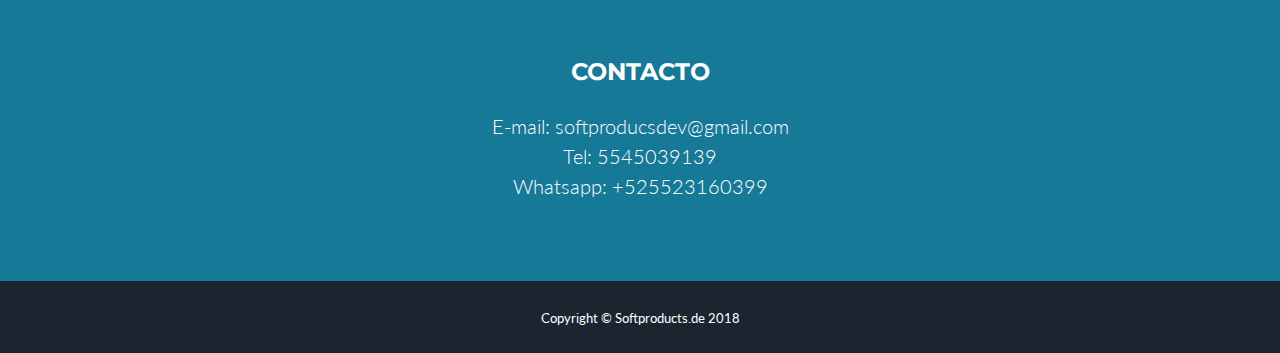
==== commit e0dce07c: "pagina ya casi lista" ====
--- a/index.html
+++ b/index.html
@@ -103,7 +103,7 @@
         <hr class="star-dark mb-5">
         <div class="row">
           <div class="col-md-6 col-lg-4">
-            <a class="portfolio-item d-block mx-auto" href="#portfolio-modal-1">
+            <a class="portfolio-item d-block mx-auto" href="#portfolio-modal-4">
               <div class="portfolio-item-caption d-flex position-absolute h-100 w-100">
                 <div class="portfolio-item-caption-content my-auto w-100 text-center text-white">
                   <i class="fas fa-search-plus fa-3x"></i>
@@ -113,23 +113,23 @@
             </a>
           </div>
           <div class="col-md-6 col-lg-4">
+            <a class="portfolio-item d-block mx-auto" href="#portfolio-modal-5">
+              <div class="portfolio-item-caption d-flex position-absolute h-100 w-100">
+                <div class="portfolio-item-caption-content my-auto w-100 text-center text-white">
+                  <i class="fas fa-search-plus fa-3x"></i>
+                </div>
+              </div>
+              <img class="img-fluid" src="img/portfolio/miperfil.jpg" alt="">
+            </a>
+          </div>
+          <div class="col-md-6 col-lg-4">
             <a class="portfolio-item d-block mx-auto" href="#portfolio-modal-6">
               <div class="portfolio-item-caption d-flex position-absolute h-100 w-100">
                 <div class="portfolio-item-caption-content my-auto w-100 text-center text-white">
                   <i class="fas fa-search-plus fa-3x"></i>
                 </div>
               </div>
-              <img class="img-fluid" src="img/portfolio/miperfil.jpg" alt="">
-            </a>
-          </div>
-          <div class="col-md-6 col-lg-4">
-            <a class="portfolio-item d-block mx-auto" href="#portfolio-modal-6">
-              <div class="portfolio-item-caption d-flex position-absolute h-100 w-100">
-                <div class="portfolio-item-caption-content my-auto w-100 text-center text-white">
-                  <i class="fas fa-search-plus fa-3x"></i>
-                </div>
-              </div>
-              <img class="img-fluid" src="img/portfolio/juego.jpg" alt="">
+              <img class="img-fluid" src="img/portfolio/directorio.jpg" alt="">
             </a>
           </div>
         </div>
@@ -137,7 +137,7 @@
         <hr class="star-dark mb-5">
         <div class="row">
           <div class="col-md-6 col-lg-4">
-            <a class="portfolio-item d-block mx-auto" href="#portfolio-modal-1">
+            <a class="portfolio-item d-block mx-auto" href="#portfolio-modal-7">
               <div class="portfolio-item-caption d-flex position-absolute h-100 w-100">
                 <div class="portfolio-item-caption-content my-auto w-100 text-center text-white">
                   <i class="fas fa-search-plus fa-3x"></i>
@@ -147,23 +147,23 @@
             </a>
           </div>
           <div class="col-md-6 col-lg-4">
-            <a class="portfolio-item d-block mx-auto" href="#portfolio-modal-6">
-              <div class="portfolio-item-caption d-flex position-absolute h-100 w-100">
-                <div class="portfolio-item-caption-content my-auto w-100 text-center text-white">
-                  <i class="fas fa-search-plus fa-3x"></i>
-                </div>
-              </div>
-              <img class="img-fluid" src="img/portfolio/start.jpg" alt="">
-            </a>
-          </div>
-          <div class="col-md-6 col-lg-4">
-            <a class="portfolio-item d-block mx-auto" href="#portfolio-modal-6">
-              <div class="portfolio-item-caption d-flex position-absolute h-100 w-100">
-                <div class="portfolio-item-caption-content my-auto w-100 text-center text-white">
-                  <i class="fas fa-search-plus fa-3x"></i>
-                </div>
-              </div>
-              <img class="img-fluid" src="img/portfolio/juego.jpg" alt="">
+            <a class="portfolio-item d-block mx-auto" href="#portfolio-modal-8">
+              <div class="portfolio-item-caption d-flex position-absolute h-100 w-100">
+                <div class="portfolio-item-caption-content my-auto w-100 text-center text-white">
+                  <i class="fas fa-search-plus fa-3x"></i>
+                </div>
+              </div>
+              <img class="img-fluid" src="img/portfolio/condesos.png" alt="">
+            </a>
+          </div>
+          <div class="col-md-6 col-lg-4">
+            <a class="portfolio-item d-block mx-auto" href="#portfolio-modal-9">
+              <div class="portfolio-item-caption d-flex position-absolute h-100 w-100">
+                <div class="portfolio-item-caption-content my-auto w-100 text-center text-white">
+                  <i class="fas fa-search-plus fa-3x"></i>
+                </div>
+              </div>
+              <img class="img-fluid" src="img/portfolio/borrar.png" alt="">
             </a>
           </div>
         </div>
@@ -171,7 +171,7 @@
         <hr class="star-dark mb-5">
         <div class="row">
           <div class="col-md-6 col-lg-4">
-            <a class="portfolio-item d-block mx-auto" href="#portfolio-modal-1">
+            <a class="portfolio-item d-block mx-auto" href="#portfolio-modal-10">
               <div class="portfolio-item-caption d-flex position-absolute h-100 w-100">
                 <div class="portfolio-item-caption-content my-auto w-100 text-center text-white">
                   <i class="fas fa-search-plus fa-3x"></i>
@@ -181,7 +181,7 @@
             </a>
           </div>
           <div class="col-md-6 col-lg-4">
-            <a class="portfolio-item d-block mx-auto" href="#portfolio-modal-6">
+            <a class="portfolio-item d-block mx-auto" href="#portfolio-modal-11">
               <div class="portfolio-item-caption d-flex position-absolute h-100 w-100">
                 <div class="portfolio-item-caption-content my-auto w-100 text-center text-white">
                   <i class="fas fa-search-plus fa-3x"></i>
@@ -191,7 +191,7 @@
             </a>
           </div>
           <div class="col-md-6 col-lg-4">
-            <a class="portfolio-item d-block mx-auto" href="#portfolio-modal-6">
+            <a class="portfolio-item d-block mx-auto" href="#portfolio-modal-12">
               <div class="portfolio-item-caption d-flex position-absolute h-100 w-100">
                 <div class="portfolio-item-caption-content my-auto w-100 text-center text-white">
                   <i class="fas fa-search-plus fa-3x"></i>
@@ -273,12 +273,11 @@
     <footer class="footer text-center">
       <div class="container">
         <div class="row">
-          <div class="col-md-4 mb-5 mb-lg-0">
-            <h4 class="text-uppercase mb-4">Contacto</h4>
-            <p class="lead mb-0">E-mail: softproducsdev@gmail.com
-              <br>Tel: 5545039139
-              <br> Whatsapp: +525523160399 </p>
-          </div>
+            <div class="col-md-4 mb-5 mb-lg-0">
+                <h4 class="text-uppercase mb-4"></h4>
+                <p class="lead mb-0"></p>
+              </div>
+          <!--
           <div class="col-md-4 mb-5 mb-lg-0">
             <h4 class="text-uppercase mb-4">Around the Web</h4>
             <ul class="list-inline mb-0">
@@ -309,18 +308,27 @@
               </li>
             </ul>
           </div>
+        -->
+          <div class="col-md-4 mb-5 mb-lg-0">
+            <h4 class="text-uppercase mb-4">Contacto</h4>
+            <p class="lead mb-0">E-mail: softproducsdev@gmail.com
+              <br>Tel: 5545039139
+              <br> Whatsapp: +525523160399 </p>
+          </div>
+          <!--
           <div class="col-md-4">
             <h4 class="text-uppercase mb-4">About Freelancer</h4>
             <p class="lead mb-0">Freelance is a free to use, open source Bootstrap theme created by
               <a href="http://startbootstrap.com">Start Bootstrap</a>.</p>
           </div>
+        -->
         </div>
       </div>
     </footer>
 
     <div class="copyright py-4 text-center text-white">
       <div class="container">
-        <small>Copyright &copy; Your Website 2018</small>
+        <small>Copyright &copy; Softproducts.de 2018</small>
       </div>
     </div>
 
@@ -345,7 +353,11 @@
               <h2 class="text-secondary text-uppercase mb-0">Editor</h2>
               <hr class="star-dark mb-5">
               <img class="img-fluid mb-5" src="img/portfolio/inicio.png" alt="">
-              <p class="mb-5">Bablublubblob badadababada</p>
+              <p class="mb-5">Actualizacion de datos para un funcionamiento mas personalizado de la aplicacion y cambios en vivo para
+                un manejo mas certero de tu negocio.
+                En la imagen esta representado un editor de cambios de turnos en vivo para un control correcto de los trabajadores y
+                su lugar y hora de trabajo.
+              </p>
               <a class="btn btn-primary btn-lg rounded-pill portfolio-modal-dismiss" href="#">
                 <i class="fa fa-close"></i>
                 Cerrar</a>
@@ -364,10 +376,13 @@
         <div class="container text-center">
           <div class="row">
             <div class="col-lg-8 mx-auto">
-              <h2 class="text-secondary text-uppercase mb-0">Trabajadores</h2>
+              <h2 class="text-secondary text-uppercase mb-0">Excel</h2>
               <hr class="star-dark mb-5">
               <img class="img-fluid mb-5" src="img/portfolio/excel.png" alt="">
-              <p class="mb-5">Lorem ipsum dolor sit amet, consectetur adipisicing elit. Mollitia neque assumenda ipsam nihil, molestias magnam, recusandae quos quis inventore quisquam velit asperiores, vitae? Reprehenderit soluta, eos quod consequuntur itaque. Nam.</p>
+              <p class="mb-5">Hacemos reportes en otra plataforma de su eleccion para documentacion de 
+                informacion y para posterior analisis de datos.
+                La imagen muestra un excel autogenerado dando un reporte de cada empleado, sus horas trabajadas,
+                 el lugar y hora donde trabajo. </p>
               <a class="btn btn-primary btn-lg rounded-pill portfolio-modal-dismiss" href="#">
                 <i class="fa fa-close"></i>
                 Cerrar</a>
@@ -386,10 +401,13 @@
         <div class="container text-center">
           <div class="row">
             <div class="col-lg-8 mx-auto">
-              <h2 class="text-secondary text-uppercase mb-0">Crear Horarios</h2>
+              <h2 class="text-secondary text-uppercase mb-0">Soluciones</h2>
               <hr class="star-dark mb-5">
               <img class="img-fluid mb-5" src="img/portfolio/horario.png" alt="">
-              <p class="mb-5">Lorem ipsum dolor sit amet, consectetur adipisicing elit. Mollitia neque assumenda ipsam nihil, molestias magnam, recusandae quos quis inventore quisquam velit asperiores, vitae? Reprehenderit soluta, eos quod consequuntur itaque. Nam.</p>
+              <p class="mb-5">Soluciones y optimizaciones a procesos en tu negocio 
+                para aumentar la productividad, mejorar el ambiente de trabajo y automatizacion de procedimientos. 
+                La app de la foto automatiza el proceso de asignar turnos de trabajo en un restaurante, bajando el tiempo 
+                del proceso de 5 dias a 5 horas.</p>
               <a class="btn btn-primary btn-lg rounded-pill portfolio-modal-dismiss" href="#">
                 <i class="fa fa-close"></i>
                 Cerrar</a>
@@ -410,11 +428,14 @@
             <div class="col-lg-8 mx-auto">
               <h2 class="text-secondary text-uppercase mb-0">Cuentas personales</h2>
               <hr class="star-dark mb-5">
-              <img class="img-fluid mb-5" src="img/portfolio/login.png" alt="">
-              <p class="mb-5">Lorem ipsum dolor sit amet, consectetur adipisicing elit. Mollitia neque assumenda ipsam nihil, molestias magnam, recusandae quos quis inventore quisquam velit asperiores, vitae? Reprehenderit soluta, eos quod consequuntur itaque. Nam.</p>
-              <a class="btn btn-primary btn-lg rounded-pill portfolio-modal-dismiss" href="#">
-                <i class="fa fa-close"></i>
-                Close Project</a>
+              <img class="img-fluid mb-5" src="img/portfolio/login.jpg" alt="">
+              <p class="mb-5">Cuentas personales para los trabajadores, cada cuenta unica y con acceso a diferentes niveles de la applicacion.
+                Por ejemplo, recursos humabnos, administracion, finanzas, publicidd, etc.
+                La imagen muestra el login de una app con un nombre de ususario y una clave.
+              </p>
+              <a class="btn btn-primary btn-lg rounded-pill portfolio-modal-dismiss" href="#">
+                <i class="fa fa-close"></i>
+                Cerrar</a>
             </div>
           </div>
         </div>
@@ -430,13 +451,16 @@
         <div class="container text-center">
           <div class="row">
             <div class="col-lg-8 mx-auto">
-              <h2 class="text-secondary text-uppercase mb-0">Project Name</h2>
-              <hr class="star-dark mb-5">
-              <img class="img-fluid mb-5" src="img/portfolio/safe.png" alt="">
-              <p class="mb-5">Lorem ipsum dolor sit amet, consectetur adipisicing elit. Mollitia neque assumenda ipsam nihil, molestias magnam, recusandae quos quis inventore quisquam velit asperiores, vitae? Reprehenderit soluta, eos quod consequuntur itaque. Nam.</p>
-              <a class="btn btn-primary btn-lg rounded-pill portfolio-modal-dismiss" href="#">
-                <i class="fa fa-close"></i>
-                Close Project</a>
+              <h2 class="text-secondary text-uppercase mb-0">Perfiles</h2>
+              <hr class="star-dark mb-5">
+              <img class="img-fluid mb-5" src="img/portfolio/miperfil.jpg" alt="">
+              <p class="mb-5">Perfiles e interfaces de inicio con la informacion relevante del trabajador, la de la empresa, recordatorios, noticias
+                o cualquier otro tipo de informacion que sea requerida. El perfil mostrado es un ejemplo del interfaz en el que se muestra
+                 la informacion relevante para el trabajador.
+              </p>
+              <a class="btn btn-primary btn-lg rounded-pill portfolio-modal-dismiss" href="#">
+                <i class="fa fa-close"></i>
+                Cerrar</a>
             </div>
           </div>
         </div>
@@ -452,13 +476,16 @@
         <div class="container text-center">
           <div class="row">
             <div class="col-lg-8 mx-auto">
-              <h2 class="text-secondary text-uppercase mb-0">Project Name</h2>
-              <hr class="star-dark mb-5">
-              <img class="img-fluid mb-5" src="img/portfolio/submarine.png" alt="">
-              <p class="mb-5">Lorem ipsum dolor sit amet, consectetur adipisicing elit. Mollitia neque assumenda ipsam nihil, molestias magnam, recusandae quos quis inventore quisquam velit asperiores, vitae? Reprehenderit soluta, eos quod consequuntur itaque. Nam.</p>
-              <a class="btn btn-primary btn-lg rounded-pill portfolio-modal-dismiss" href="#">
-                <i class="fa fa-close"></i>
-                Close Project</a>
+              <h2 class="text-secondary text-uppercase mb-0">Directorio</h2>
+              <hr class="star-dark mb-5">
+              <img class="img-fluid mb-5" src="img/portfolio/directorio.jpg" alt="">
+              <p class="mb-5">Un directorio con todos los trabajadores en orden alfabetico y separados por departamento 
+                para una facil organizacion y busqueda de personal. El directorio mostrado es un ejemplo del producto
+                final enlistando a todos los trabajadores de una empresa.
+              </p>
+              <a class="btn btn-primary btn-lg rounded-pill portfolio-modal-dismiss" href="#">
+                <i class="fa fa-close"></i>
+                Cerrar</a>
             </div>
           </div>
         </div>
@@ -474,13 +501,16 @@
         <div class="container text-center">
           <div class="row">
             <div class="col-lg-8 mx-auto">
-              <h2 class="text-secondary text-uppercase mb-0">Project Name</h2>
-              <hr class="star-dark mb-5">
-              <img class="img-fluid mb-5" src="img/portfolio/submarine.png" alt="">
-              <p class="mb-5">Lorem ipsum dolor sit amet, consectetur adipisicing elit. Mollitia neque assumenda ipsam nihil, molestias magnam, recusandae quos quis inventore quisquam velit asperiores, vitae? Reprehenderit soluta, eos quod consequuntur itaque. Nam.</p>
-              <a class="btn btn-primary btn-lg rounded-pill portfolio-modal-dismiss" href="#">
-                <i class="fa fa-close"></i>
-                Close Project</a>
+              <h2 class="text-secondary text-uppercase mb-0">Respaldo de datos</h2>
+              <hr class="star-dark mb-5">
+              <img class="img-fluid mb-5" src="img/portfolio/sql.png" alt="">
+              <p class="mb-5">Respaldos de datos para que su informacion nunca se pierda. Estos respaldos pueden ser ya sea en la nube, local 
+                en un disco duro o ambas. Usted podra acceder a esta informacion de manera facil por un interfaz grafico. Estos respaldos 
+                los podra utilizar para el analisis de datos o simplemente para guardar un historial.
+              </p>
+              <a class="btn btn-primary btn-lg rounded-pill portfolio-modal-dismiss" href="#">
+                <i class="fa fa-close"></i>
+                Cerrar</a>
             </div>
           </div>
         </div>
@@ -496,13 +526,15 @@
         <div class="container text-center">
           <div class="row">
             <div class="col-lg-8 mx-auto">
-              <h2 class="text-secondary text-uppercase mb-0">Project Name</h2>
-              <hr class="star-dark mb-5">
-              <img class="img-fluid mb-5" src="img/portfolio/submarine.png" alt="">
-              <p class="mb-5">Lorem ipsum dolor sit amet, consectetur adipisicing elit. Mollitia neque assumenda ipsam nihil, molestias magnam, recusandae quos quis inventore quisquam velit asperiores, vitae? Reprehenderit soluta, eos quod consequuntur itaque. Nam.</p>
-              <a class="btn btn-primary btn-lg rounded-pill portfolio-modal-dismiss" href="#">
-                <i class="fa fa-close"></i>
-                Close Project</a>
+              <h2 class="text-secondary text-uppercase mb-0">Bases de datos personalisadas</h2>
+              <hr class="star-dark mb-5">
+              <img class="img-fluid mb-5" src="img/portfolio/condesos.png" alt="">
+              <p class="mb-5">Crearemos bases de datos unicas para tu empresa con solo la informacion relevante para usted.
+                Estas bases de datos no son plantillas pre-hechas sino que seran desarrolladas unicamente para usted.
+              </p>
+              <a class="btn btn-primary btn-lg rounded-pill portfolio-modal-dismiss" href="#">
+                <i class="fa fa-close"></i>
+                Cerrar</a>
             </div>
           </div>
         </div>
@@ -518,13 +550,16 @@
         <div class="container text-center">
           <div class="row">
             <div class="col-lg-8 mx-auto">
-              <h2 class="text-secondary text-uppercase mb-0">Project Name</h2>
-              <hr class="star-dark mb-5">
-              <img class="img-fluid mb-5" src="img/portfolio/submarine.png" alt="">
-              <p class="mb-5">Lorem ipsum dolor sit amet, consectetur adipisicing elit. Mollitia neque assumenda ipsam nihil, molestias magnam, recusandae quos quis inventore quisquam velit asperiores, vitae? Reprehenderit soluta, eos quod consequuntur itaque. Nam.</p>
-              <a class="btn btn-primary btn-lg rounded-pill portfolio-modal-dismiss" href="#">
-                <i class="fa fa-close"></i>
-                Close Project</a>
+              <h2 class="text-secondary text-uppercase mb-0">Edicion de datos</h2>
+              <hr class="star-dark mb-5">
+              <img class="img-fluid mb-5" src="img/portfolio/borrar.png" alt="">
+              <p class="mb-5">Un interfaz facil de usar conectado a la base de datos ya sea local o en la nube donde usted podra modificar la 
+                informacion que necesite ya sea eliminar, actualizar o borrar datos temporal o permanentemente. En la imagen se puede ver como
+                en el interfaz un trabajador es eliminado y se le pregunta al usuario si desea realizar dicha accion.
+              </p>
+              <a class="btn btn-primary btn-lg rounded-pill portfolio-modal-dismiss" href="#">
+                <i class="fa fa-close"></i>
+                Cerrar</a>
             </div>
           </div>
         </div>
@@ -540,13 +575,16 @@
         <div class="container text-center">
           <div class="row">
             <div class="col-lg-8 mx-auto">
-              <h2 class="text-secondary text-uppercase mb-0">Project Name</h2>
-              <hr class="star-dark mb-5">
-              <img class="img-fluid mb-5" src="img/portfolio/submarine.png" alt="">
-              <p class="mb-5">Lorem ipsum dolor sit amet, consectetur adipisicing elit. Mollitia neque assumenda ipsam nihil, molestias magnam, recusandae quos quis inventore quisquam velit asperiores, vitae? Reprehenderit soluta, eos quod consequuntur itaque. Nam.</p>
-              <a class="btn btn-primary btn-lg rounded-pill portfolio-modal-dismiss" href="#">
-                <i class="fa fa-close"></i>
-                Close Project</a>
+              <h2 class="text-secondary text-uppercase mb-0">App's moviles</h2>
+              <hr class="star-dark mb-5">
+              <img class="img-fluid mb-5" src="img/portfolio/panda.jpg" alt="">
+              <p class="mb-5">Hacemos su idea realidad! Cuentenos su concepto para una app y nosotros la crearemos desde cero, estaremos
+                ahi desde el diseño y planeacion hasta el dia que su app entre a las tiendas online. Le ayudaremos con la idea que sea,
+                ya sea una red social, juego o cualquier otra idea que tenga en mente!
+              </p>
+              <a class="btn btn-primary btn-lg rounded-pill portfolio-modal-dismiss" href="#">
+                <i class="fa fa-close"></i>
+                Cerrar</a>
             </div>
           </div>
         </div>
@@ -562,13 +600,15 @@
         <div class="container text-center">
           <div class="row">
             <div class="col-lg-8 mx-auto">
-              <h2 class="text-secondary text-uppercase mb-0">Project Name</h2>
-              <hr class="star-dark mb-5">
-              <img class="img-fluid mb-5" src="img/portfolio/submarine.png" alt="">
-              <p class="mb-5">Lorem ipsum dolor sit amet, consectetur adipisicing elit. Mollitia neque assumenda ipsam nihil, molestias magnam, recusandae quos quis inventore quisquam velit asperiores, vitae? Reprehenderit soluta, eos quod consequuntur itaque. Nam.</p>
-              <a class="btn btn-primary btn-lg rounded-pill portfolio-modal-dismiss" href="#">
-                <i class="fa fa-close"></i>
-                Close Project</a>
+              <h2 class="text-secondary text-uppercase mb-0">Diseño de la app</h2>
+              <hr class="star-dark mb-5">
+              <img class="img-fluid mb-5" src="img/portfolio/start.jpg" alt="">
+              <p class="mb-5">Diseñaremos los interfaces de su app o si bien ya los tienes los haremos realidad. La aplicacion no sera 
+                entragada hasta que no este completamente feliz con el resultado. Modificaremos cualquier detalle que no sea de tu agrado.
+              </p>
+              <a class="btn btn-primary btn-lg rounded-pill portfolio-modal-dismiss" href="#">
+                <i class="fa fa-close"></i>
+                Cerrar</a>
             </div>
           </div>
         </div>
@@ -584,13 +624,16 @@
         <div class="container text-center">
           <div class="row">
             <div class="col-lg-8 mx-auto">
-              <h2 class="text-secondary text-uppercase mb-0">Project Name</h2>
-              <hr class="star-dark mb-5">
-              <img class="img-fluid mb-5" src="img/portfolio/submarine.png" alt="">
-              <p class="mb-5">Lorem ipsum dolor sit amet, consectetur adipisicing elit. Mollitia neque assumenda ipsam nihil, molestias magnam, recusandae quos quis inventore quisquam velit asperiores, vitae? Reprehenderit soluta, eos quod consequuntur itaque. Nam.</p>
-              <a class="btn btn-primary btn-lg rounded-pill portfolio-modal-dismiss" href="#">
-                <i class="fa fa-close"></i>
-                Close Project</a>
+              <h2 class="text-secondary text-uppercase mb-0">Juego</h2>
+              <hr class="star-dark mb-5">
+              <img class="img-fluid mb-5" src="img/portfolio/juego.jpg" alt="">
+              <p class="mb-5">La imagen mostrada es un juego pedido por un cliente que deseaba desarollar un juego para movil y acudio a nosotros.
+                El juego consta de 2 niveles de dificultad, una base de datos para guardar los records y publicidad con la que nuestro cliente ya 
+                esta lucrando de su idea.
+              </p>
+              <a class="btn btn-primary btn-lg rounded-pill portfolio-modal-dismiss" href="#">
+                <i class="fa fa-close"></i>
+                Cerrar</a>
             </div>
           </div>
         </div>
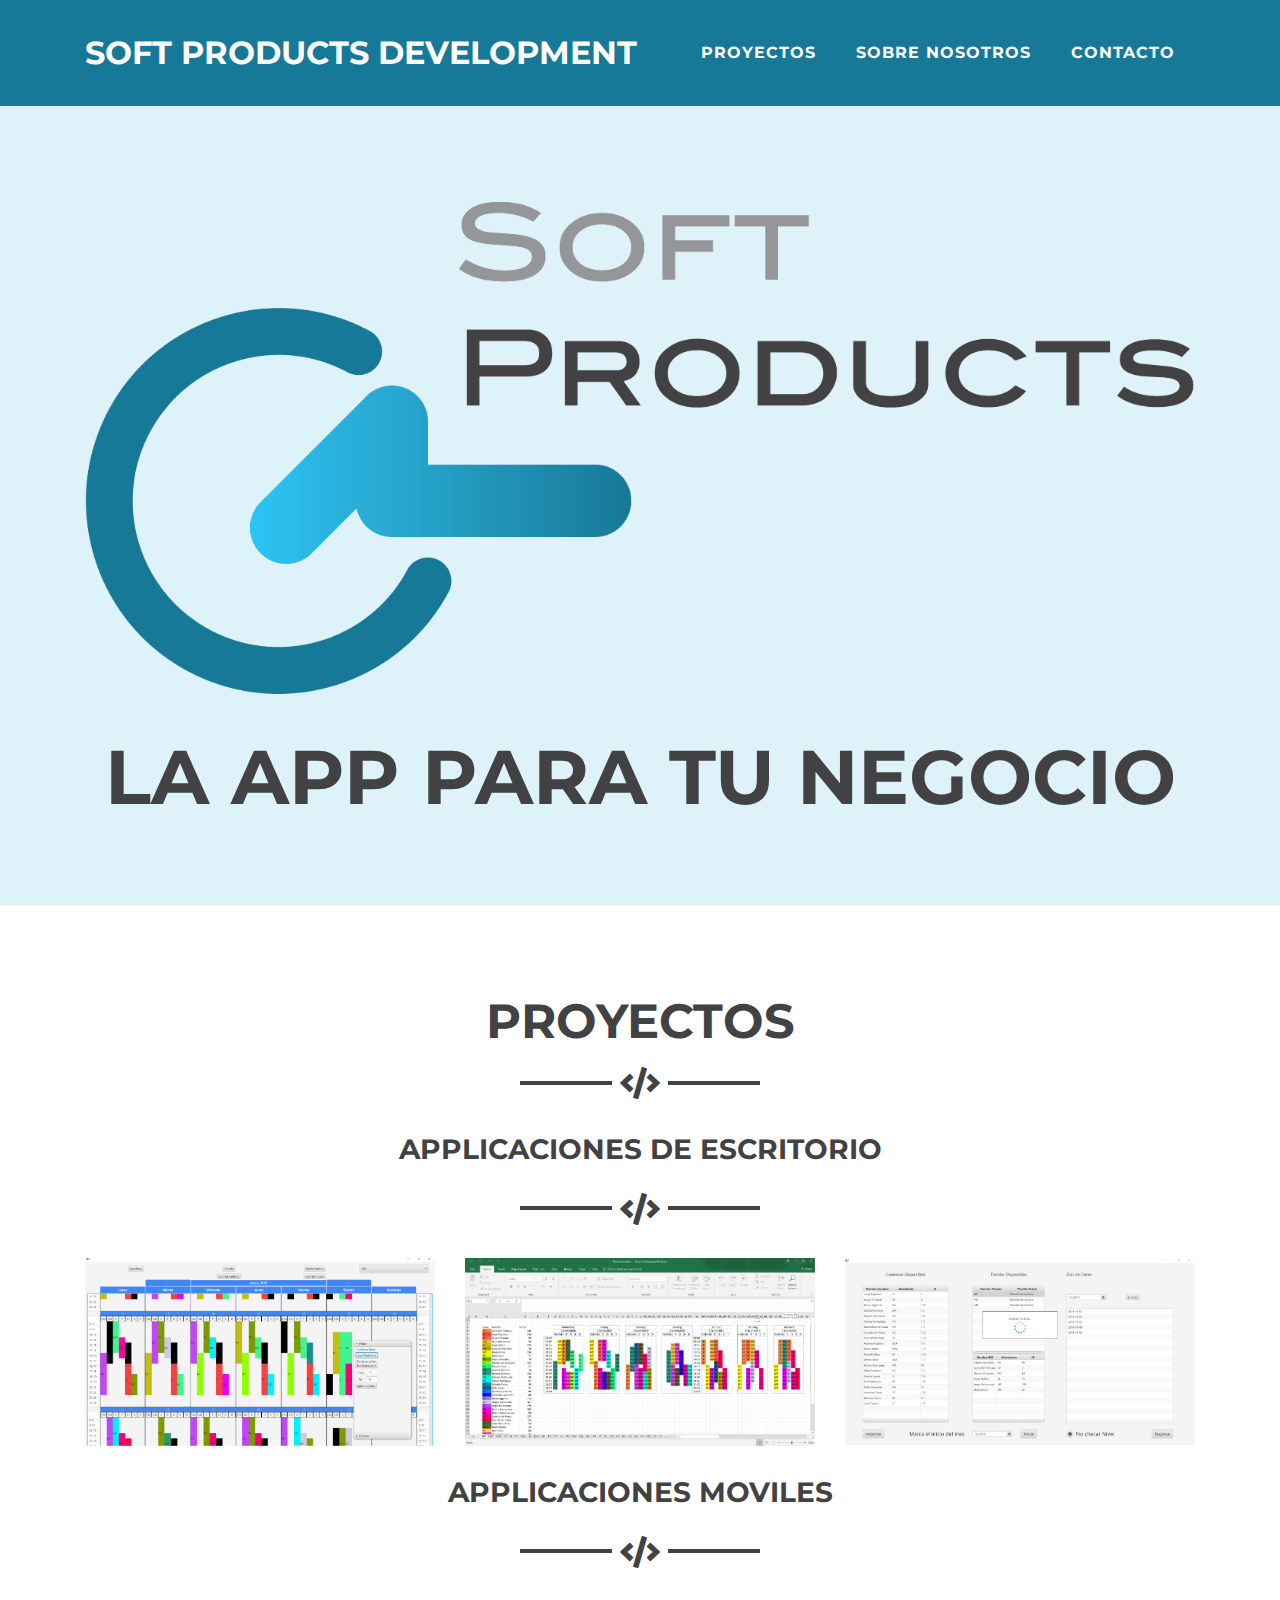
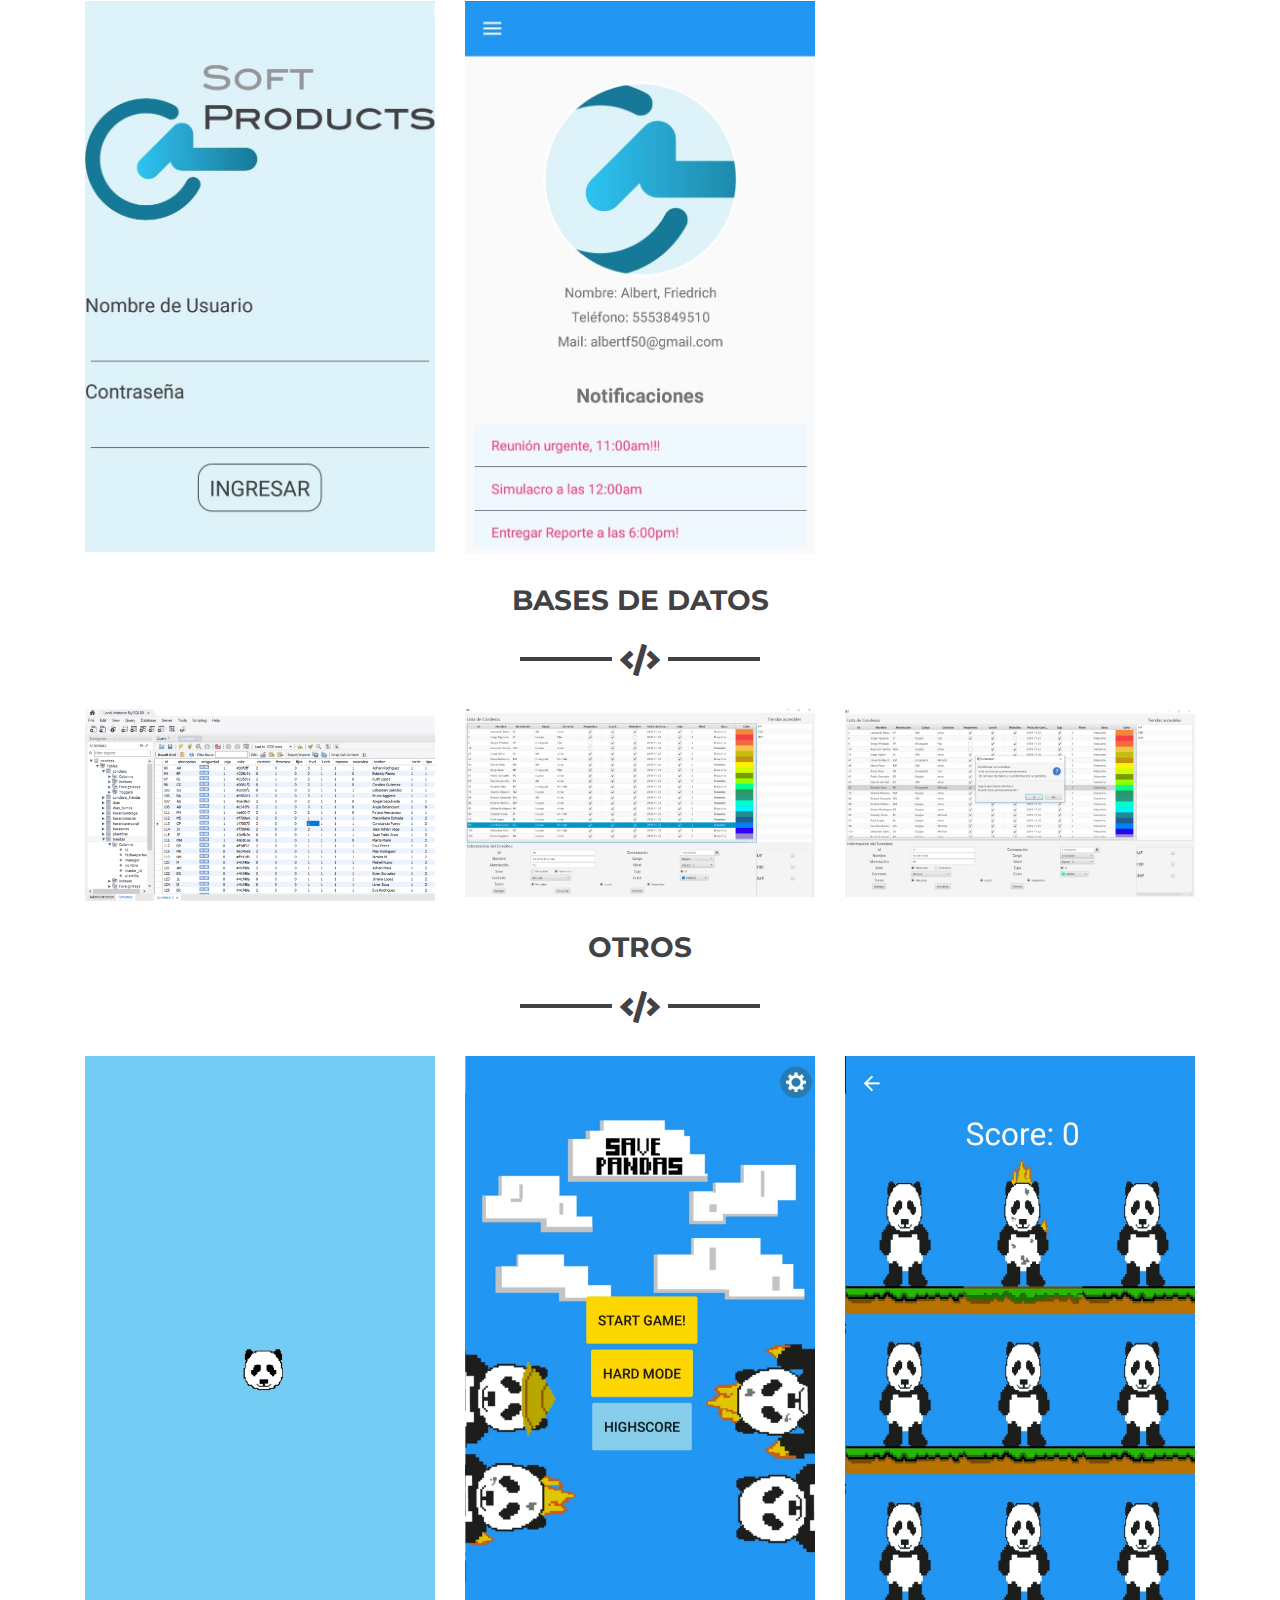
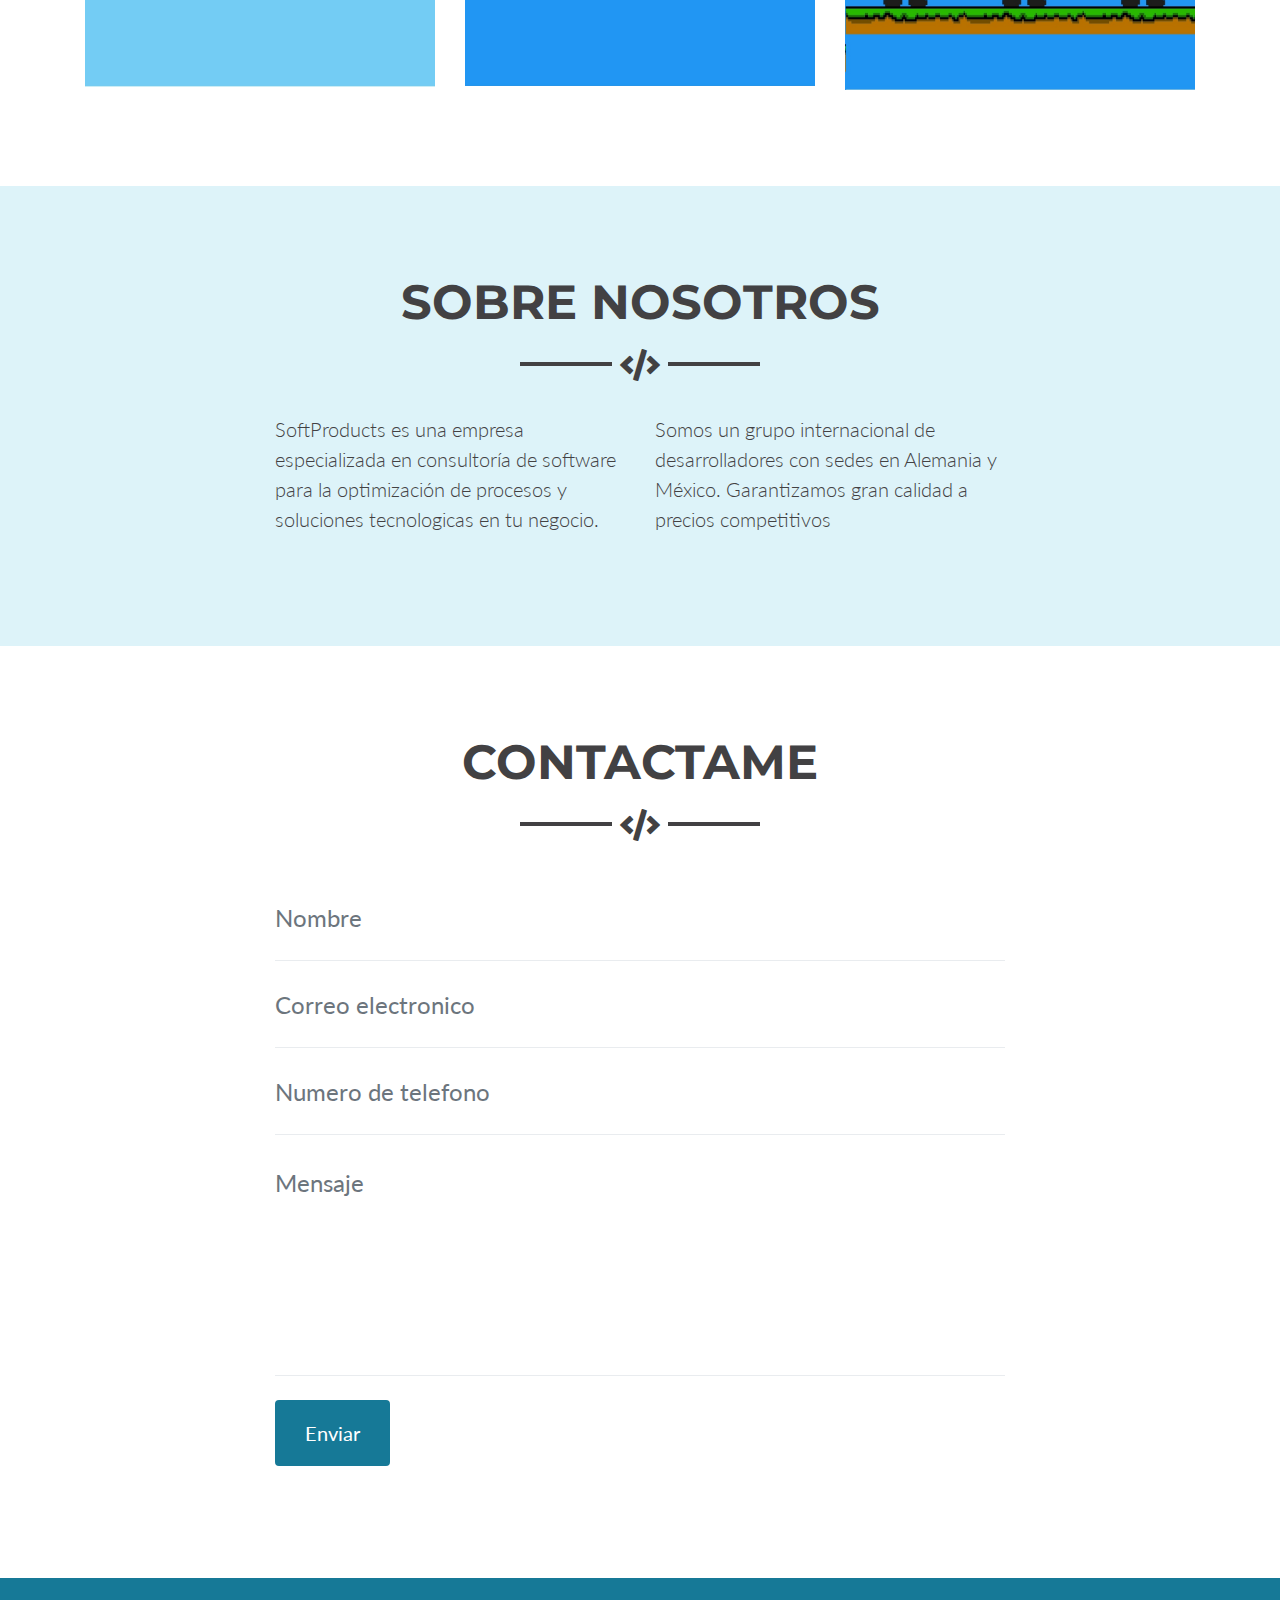
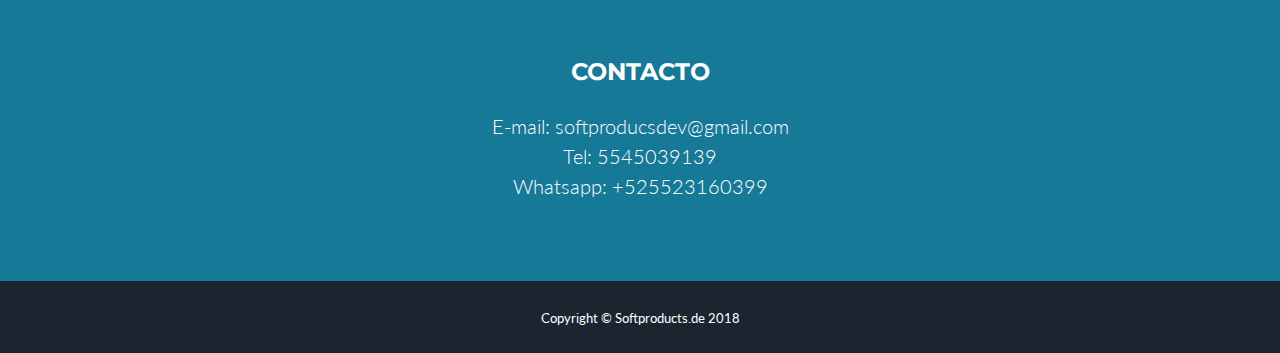
==== commit 17371d02: "contact me --> contactame" ====
--- a/index.html
+++ b/index.html
@@ -223,7 +223,7 @@
     <!-- Contact Section -->
     <section id="contact">
       <div class="container">
-        <h2 class="text-center text-uppercase text-secondary mb-0">Contact Me</h2>
+        <h2 class="text-center text-uppercase text-secondary mb-0">Contactame</h2>
         <hr class="star-dark mb-5">
         <div class="row">
           <div class="col-lg-8 mx-auto">
@@ -233,35 +233,35 @@
               <div class="control-group">
                 <div class="form-group floating-label-form-group controls mb-0 pb-2">
                   <label>Name</label>
-                  <input class="form-control" id="name" type="text" placeholder="Name" required="required" data-validation-required-message="Please enter your name.">
+                  <input class="form-control" id="name" type="text" placeholder="Nombre" required="required" data-validation-required-message="Por favor ingersa tu nombre.">
                   <p class="help-block text-danger"></p>
                 </div>
               </div>
               <div class="control-group">
                 <div class="form-group floating-label-form-group controls mb-0 pb-2">
                   <label>Email Address</label>
-                  <input class="form-control" id="email" type="email" placeholder="Email Address" required="required" data-validation-required-message="Please enter your email address.">
+                  <input class="form-control" id="email" type="email" placeholder="Correo electronico" required="required" data-validation-required-message="Por favor ingresa tu direccion de correo.">
                   <p class="help-block text-danger"></p>
                 </div>
               </div>
               <div class="control-group">
                 <div class="form-group floating-label-form-group controls mb-0 pb-2">
                   <label>Phone Number</label>
-                  <input class="form-control" id="phone" type="tel" placeholder="Phone Number" required="required" data-validation-required-message="Please enter your phone number.">
+                  <input class="form-control" id="phone" type="tel" placeholder="Numero de telefono" required="required" data-validation-required-message="Por favor ingresa tu numero de telefono.">
                   <p class="help-block text-danger"></p>
                 </div>
               </div>
               <div class="control-group">
                 <div class="form-group floating-label-form-group controls mb-0 pb-2">
                   <label>Message</label>
-                  <textarea class="form-control" id="message" rows="5" placeholder="Message" required="required" data-validation-required-message="Please enter a message."></textarea>
+                  <textarea class="form-control" id="message" rows="5" placeholder="Mensaje" required="required" data-validation-required-message="Por favor ingresa un mensaje."></textarea>
                   <p class="help-block text-danger"></p>
                 </div>
               </div>
               <br>
               <div id="success"></div>
               <div class="form-group">
-                <button type="submit" class="btn btn-primary btn-xl" id="sendMessageButton">Send</button>
+                <button type="submit" class="btn btn-primary btn-xl" id="sendMessageButton">Enviar</button>
               </div>
             </form>
           </div>
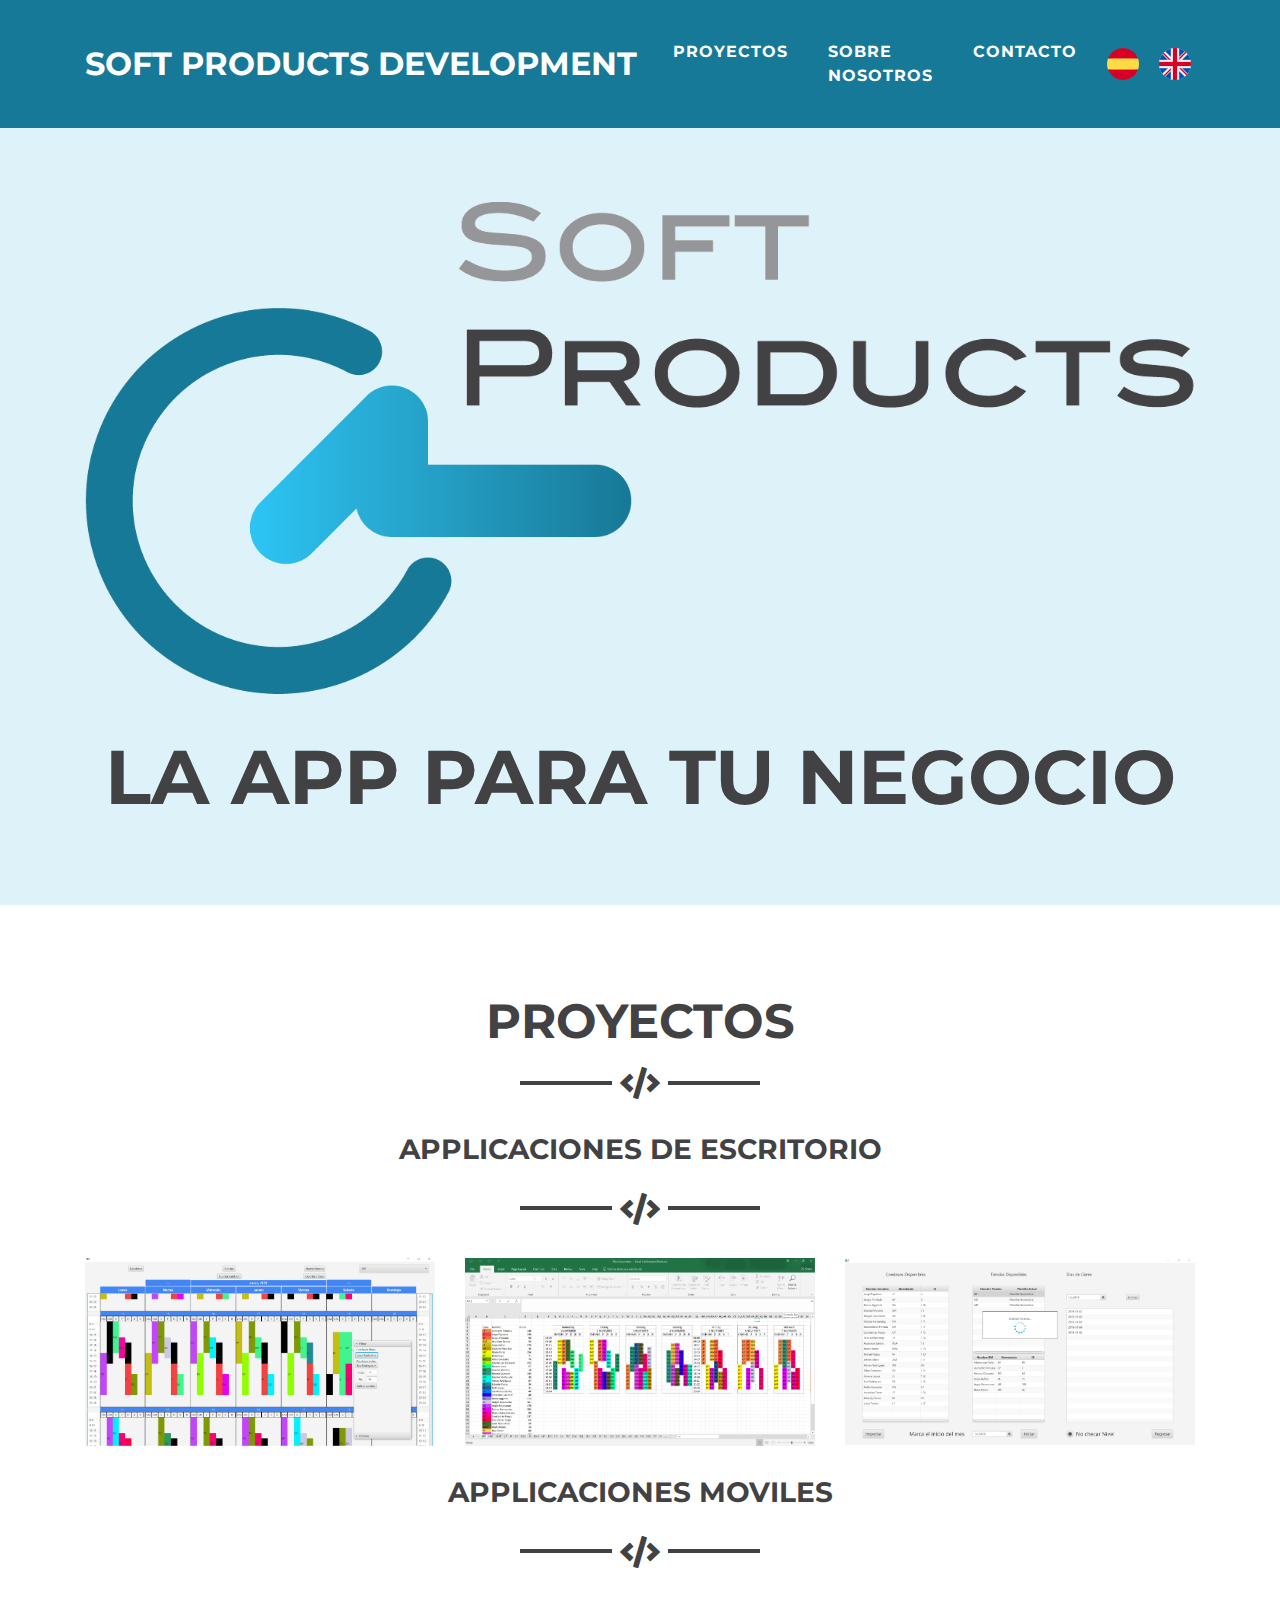
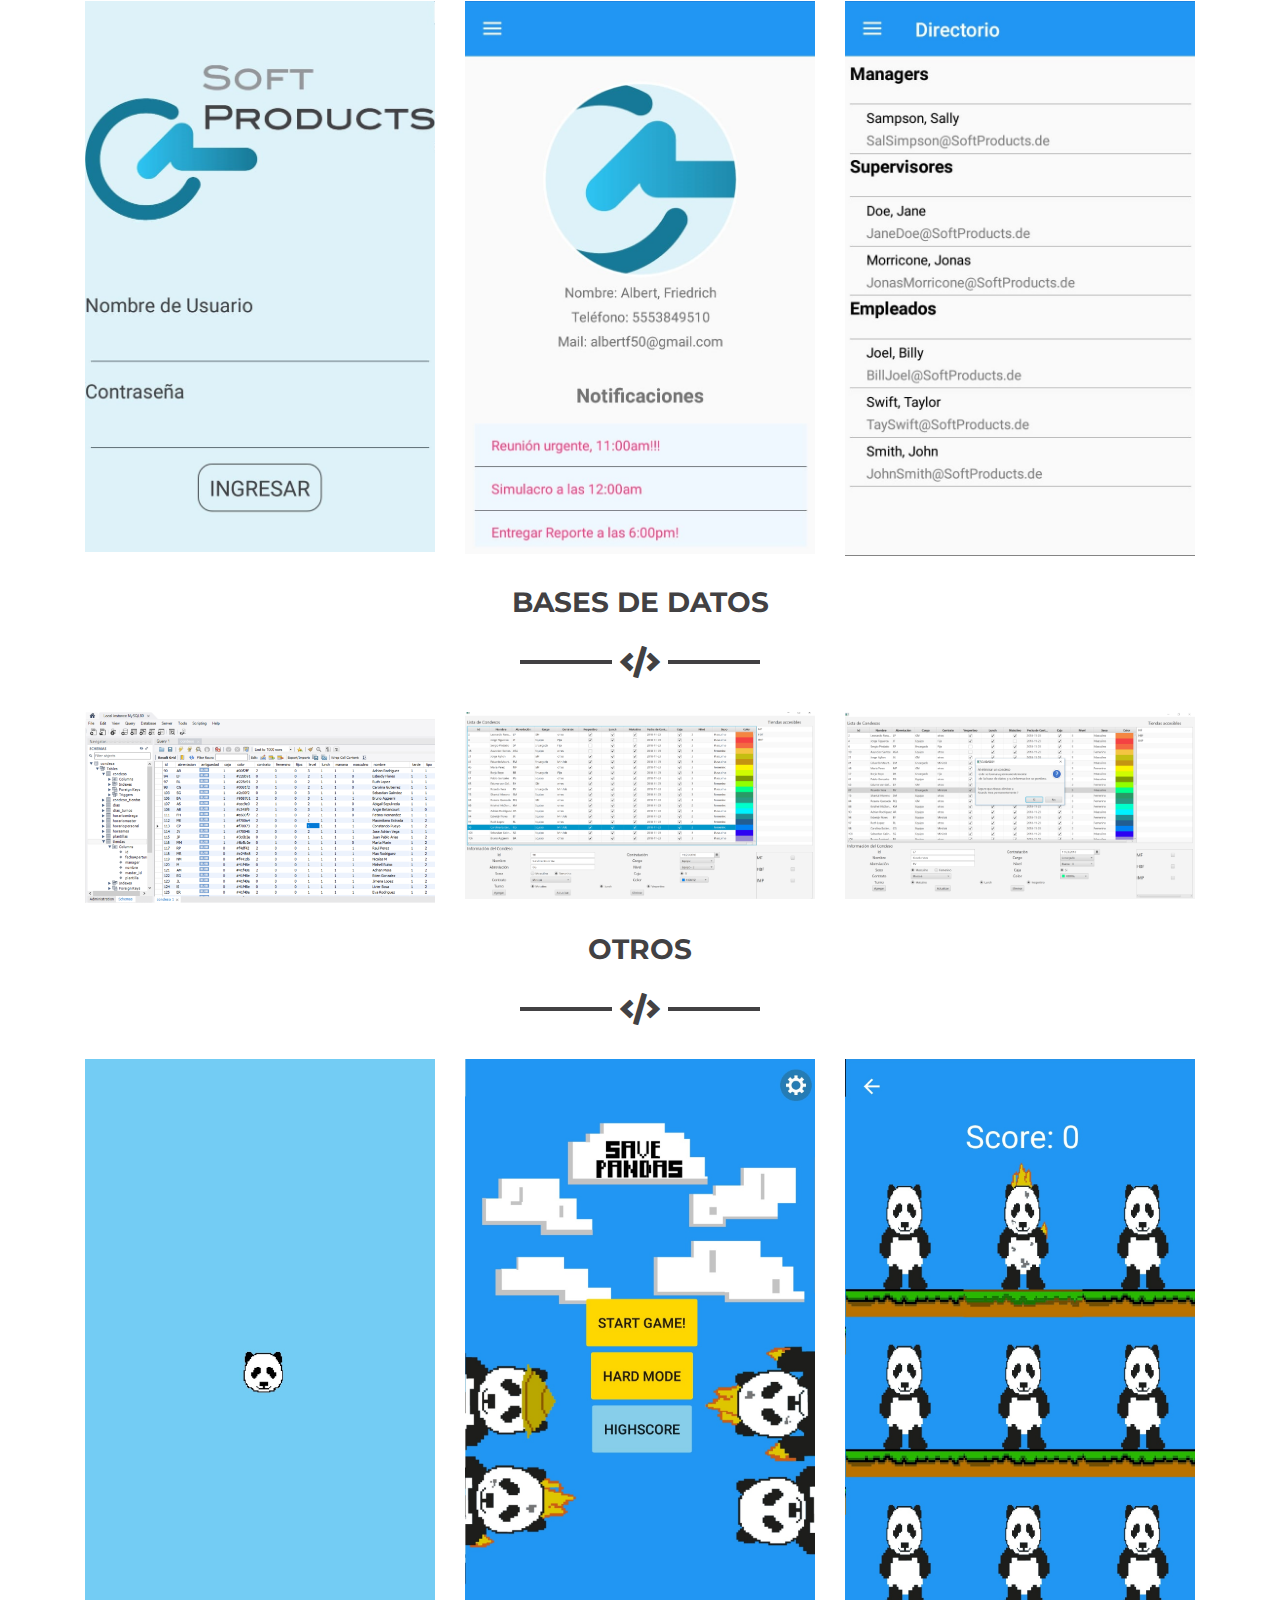
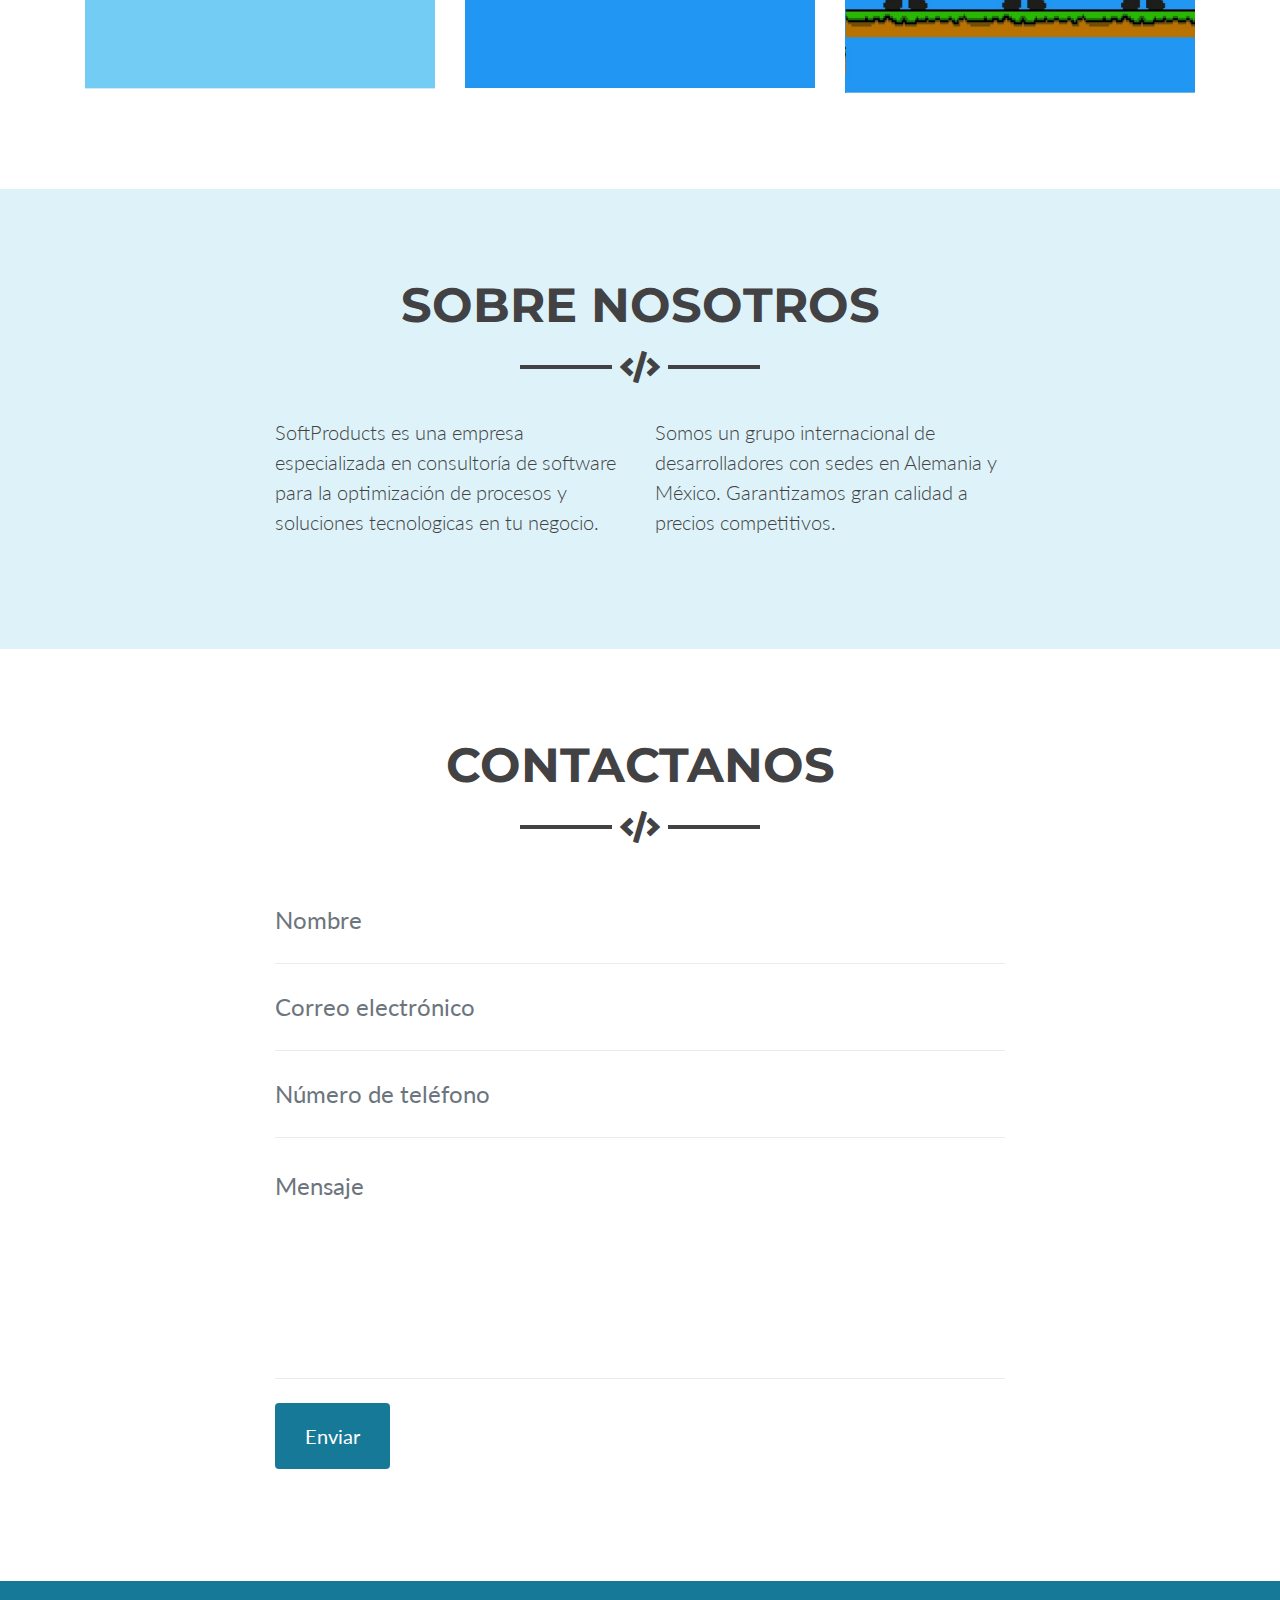
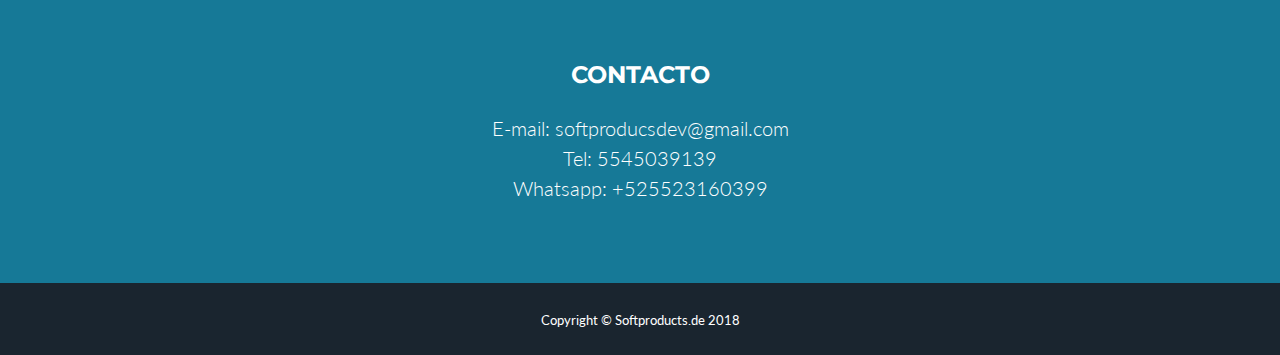
==== commit 1f32fc94: "traduccion" ====
--- a/index.html
+++ b/index.html
@@ -1,4 +1,4 @@
-<!DOCTYPE html>
+﻿<!DOCTYPE html>
 <html lang="en">
 
   <head>
@@ -8,7 +8,7 @@
     <meta name="description" content="">
     <meta name="author" content="">
 
-    <title>Freelancer - Start Bootstrap Theme</title>
+    <title>SoftProducts</title>
 
     <!-- Bootstrap core CSS -->
     <link href="vendor/bootstrap/css/bootstrap.min.css" rel="stylesheet">
@@ -30,26 +30,33 @@
 
     <!-- Navigation -->
     <nav class="navbar navbar-expand-lg bg-secondary fixed-top text-uppercase" id="mainNav">
-      <div class="container">
-        <a class="navbar-brand js-scroll-trigger" href="#page-top">Soft Products Development</a>
-        <button class="navbar-toggler navbar-toggler-right text-uppercase bg-primary text-white rounded" type="button" data-toggle="collapse" data-target="#navbarResponsive" aria-controls="navbarResponsive" aria-expanded="false" aria-label="Toggle navigation">
-          Menu
-          <i class="fas fa-bars"></i>
-        </button>
-        <div class="collapse navbar-collapse" id="navbarResponsive">
-          <ul class="navbar-nav ml-auto">
-            <li class="nav-item mx-0 mx-lg-1">
-              <a class="nav-link py-3 px-0 px-lg-3 rounded js-scroll-trigger" href="#portfolio">Proyectos</a>
-            </li>
-            <li class="nav-item mx-0 mx-lg-1">
-              <a class="nav-link py-3 px-0 px-lg-3 rounded js-scroll-trigger" href="#about">Sobre Nosotros</a>
-            </li>
-            <li class="nav-item mx-0 mx-lg-1">
-              <a class="nav-link py-3 px-0 px-lg-3 rounded js-scroll-trigger" href="#contact">Contacto</a>
-            </li>
-          </ul>
-        </div>
-      </div>
+        <div class="container">
+            <a class="navbar-brand js-scroll-trigger" href="#page-top">Soft Products Development</a>
+            <button class="navbar-toggler navbar-toggler-right text-uppercase bg-primary text-white rounded" type="button" data-toggle="collapse" data-target="#navbarResponsive" aria-controls="navbarResponsive" aria-expanded="false" aria-label="Toggle navigation">
+                Menu
+                <i class="fas fa-bars"></i>
+            </button>
+            <div class="collapse navbar-collapse" id="navbarResponsive">
+                <ul class="navbar-nav ml-auto">
+                    <li class="nav-item mx-0 mx-lg-1">
+                        <a class="nav-link py-3 px-0 px-lg-3 rounded js-scroll-trigger" href="#portfolio">Proyectos</a>
+                    </li>
+                    <li class="nav-item mx-0 mx-lg-1">
+                        <a class="nav-link py-3 px-0 px-lg-3 rounded js-scroll-trigger" href="#about">Sobre Nosotros</a>
+                    </li>
+                    <li class="nav-item mx-0 mx-lg-1">
+                        <a class="nav-link py-3 px-0 px-lg-3 rounded js-scroll-trigger" href="#contact">Contacto</a>
+                    </li>
+                </ul>
+            </div>
+            <div>
+                <a href="index.html"><img class="flags" src="img/spain(1).png" /></a>
+            </div>
+            
+            <div>
+                <a href="index-en.html"><img class="flags" src="img/united-kingdom (1).png" /></a>
+            </div>  
+        </div>
     </nav>
 
     <!-- Header -->
@@ -214,7 +221,7 @@
             <p class="lead">SoftProducts es una empresa especializada en consultoría de software para la optimización de procesos y soluciones tecnologicas en tu negocio.</p>
           </div>
           <div class="col-lg-4 mr-auto text-secondary">
-            <p class="lead">Somos un grupo internacional de desarrolladores con sedes en Alemania y México. Garantizamos gran calidad a precios competitivos</p>
+            <p class="lead">Somos un grupo internacional de desarrolladores con sedes en Alemania y México. Garantizamos gran calidad a precios competitivos.</p>
           </div>
         </div>
       </div>
@@ -223,7 +230,7 @@
     <!-- Contact Section -->
     <section id="contact">
       <div class="container">
-        <h2 class="text-center text-uppercase text-secondary mb-0">Contactame</h2>
+        <h2 class="text-center text-uppercase text-secondary mb-0">Contactanos</h2>
         <hr class="star-dark mb-5">
         <div class="row">
           <div class="col-lg-8 mx-auto">
@@ -232,22 +239,22 @@
             <form name="sentMessage" id="contactForm" novalidate="novalidate">
               <div class="control-group">
                 <div class="form-group floating-label-form-group controls mb-0 pb-2">
-                  <label>Name</label>
-                  <input class="form-control" id="name" type="text" placeholder="Nombre" required="required" data-validation-required-message="Por favor ingersa tu nombre.">
+                  <label>Nombre</label>
+                  <input class="form-control" id="name" type="text" placeholder="Nombre" required="required" data-validation-required-message="Por favor ingresa tu nombre.">
                   <p class="help-block text-danger"></p>
                 </div>
               </div>
               <div class="control-group">
                 <div class="form-group floating-label-form-group controls mb-0 pb-2">
                   <label>Email Address</label>
-                  <input class="form-control" id="email" type="email" placeholder="Correo electronico" required="required" data-validation-required-message="Por favor ingresa tu direccion de correo.">
+                  <input class="form-control" id="email" type="email" placeholder="Correo electrónico" required="required" data-validation-required-message="Por favor ingresa tu dirección de correo.">
                   <p class="help-block text-danger"></p>
                 </div>
               </div>
               <div class="control-group">
                 <div class="form-group floating-label-form-group controls mb-0 pb-2">
                   <label>Phone Number</label>
-                  <input class="form-control" id="phone" type="tel" placeholder="Numero de telefono" required="required" data-validation-required-message="Por favor ingresa tu numero de telefono.">
+                  <input class="form-control" id="phone" type="tel" placeholder="Número de teléfono" required="required" data-validation-required-message="Por favor ingresa tu número de teléfono.">
                   <p class="help-block text-danger"></p>
                 </div>
               </div>
@@ -272,57 +279,62 @@
     <!-- Footer -->
     <footer class="footer text-center">
       <div class="container">
-        <div class="row">
-            <div class="col-md-4 mb-5 mb-lg-0">
-                <h4 class="text-uppercase mb-4"></h4>
-                <p class="lead mb-0"></p>
-              </div>
-          <!--
-          <div class="col-md-4 mb-5 mb-lg-0">
-            <h4 class="text-uppercase mb-4">Around the Web</h4>
-            <ul class="list-inline mb-0">
-              <li class="list-inline-item">
-                <a class="btn btn-outline-light btn-social text-center rounded-circle" href="#">
-                  <i class="fab fa-fw fa-facebook-f"></i>
-                </a>
-              </li>
-              <li class="list-inline-item">
-                <a class="btn btn-outline-light btn-social text-center rounded-circle" href="#">
-                  <i class="fab fa-fw fa-google-plus-g"></i>
-                </a>
-              </li>
-              <li class="list-inline-item">
-                <a class="btn btn-outline-light btn-social text-center rounded-circle" href="#">
-                  <i class="fab fa-fw fa-twitter"></i>
-                </a>
-              </li>
-              <li class="list-inline-item">
-                <a class="btn btn-outline-light btn-social text-center rounded-circle" href="#">
-                  <i class="fab fa-fw fa-linkedin-in"></i>
-                </a>
-              </li>
-              <li class="list-inline-item">
-                <a class="btn btn-outline-light btn-social text-center rounded-circle" href="#">
-                  <i class="fab fa-fw fa-dribbble"></i>
-                </a>
-              </li>
-            </ul>
-          </div>
-        -->
-          <div class="col-md-4 mb-5 mb-lg-0">
-            <h4 class="text-uppercase mb-4">Contacto</h4>
-            <p class="lead mb-0">E-mail: softproducsdev@gmail.com
-              <br>Tel: 5545039139
-              <br> Whatsapp: +525523160399 </p>
-          </div>
-          <!--
-          <div class="col-md-4">
-            <h4 class="text-uppercase mb-4">About Freelancer</h4>
-            <p class="lead mb-0">Freelance is a free to use, open source Bootstrap theme created by
-              <a href="http://startbootstrap.com">Start Bootstrap</a>.</p>
-          </div>
-        -->
-        </div>
+          <div class="row">
+              <div class="col-md-4 mb-5 mb-lg-0">
+                  <h4 class="text-uppercase mb-4"></h4>
+                  <p class="lead mb-0"></p>
+              </div>
+              <!--
+      <div class="col-md-4 mb-5 mb-lg-0">
+        <h4 class="text-uppercase mb-4">Around the Web</h4>
+        <ul class="list-inline mb-0">
+          <li class="list-inline-item">
+            <a class="btn btn-outline-light btn-social text-center rounded-circle" href="#">
+              <i class="fab fa-fw fa-facebook-f"></i>
+            </a>
+          </li>
+          <li class="list-inline-item">
+            <a class="btn btn-outline-light btn-social text-center rounded-circle" href="#">
+              <i class="fab fa-fw fa-google-plus-g"></i>
+            </a>
+          </li>
+          <li class="list-inline-item">
+            <a class="btn btn-outline-light btn-social text-center rounded-circle" href="#">
+              <i class="fab fa-fw fa-twitter"></i>
+            </a>
+          </li>
+          <li class="list-inline-item">
+            <a class="btn btn-outline-light btn-social text-center rounded-circle" href="#">
+              <i class="fab fa-fw fa-linkedin-in"></i>
+            </a>
+          </li>
+          <li class="list-inline-item">
+            <a class="btn btn-outline-light btn-social text-center rounded-circle" href="#">
+              <i class="fab fa-fw fa-dribbble"></i>
+            </a>
+          </li>
+        </ul>
+      </div>
+    -->
+              <div class="col-md-4 mb-5 mb-lg-0">
+                  <h4 class="text-uppercase mb-4">Contacto</h4>
+                  <p class="lead mb-0">
+                      E-mail: softproducsdev@gmail.com
+                      <br>Tel: 5545039139
+                      <br> Whatsapp: +525523160399
+                  </p>
+              </div>
+              <!--
+      <div class="col-md-4">
+        <h4 class="text-uppercase mb-4">About Freelancer</h4>
+        <p class="lead mb-0">Freelance is a free to use, open source Bootstrap theme created by
+          <a href="http://startbootstrap.com">Start Bootstrap</a>.</p>
+          <div>Icons made by <a href="https://www.freepik.com/" title="Freepik">Freepik</a> from <a href="https://www.flaticon.com/" 			    
+          title="Flaticon">www.flaticon.com</a> is licensed by <a href="http://creativecommons.org/licenses/by/3.0/" 			    
+          title="Creative Commons BY 3.0" target="_blank">CC 3.0 BY</a></div> 
+      </div>
+    -->
+          </div>
       </div>
     </footer>
 
@@ -353,9 +365,9 @@
               <h2 class="text-secondary text-uppercase mb-0">Editor</h2>
               <hr class="star-dark mb-5">
               <img class="img-fluid mb-5" src="img/portfolio/inicio.png" alt="">
-              <p class="mb-5">Actualizacion de datos para un funcionamiento mas personalizado de la aplicacion y cambios en vivo para
+              <p class="mb-5">Actualización de datos para un funcionamiento mas personalizado de la aplicacioón y cambios en vivo para
                 un manejo mas certero de tu negocio.
-                En la imagen esta representado un editor de cambios de turnos en vivo para un control correcto de los trabajadores y
+                En la imagen está representado un editor de cambios de turnos en vivo para un control correcto de los trabajadores y
                 su lugar y hora de trabajo.
               </p>
               <a class="btn btn-primary btn-lg rounded-pill portfolio-modal-dismiss" href="#">
@@ -379,8 +391,8 @@
               <h2 class="text-secondary text-uppercase mb-0">Excel</h2>
               <hr class="star-dark mb-5">
               <img class="img-fluid mb-5" src="img/portfolio/excel.png" alt="">
-              <p class="mb-5">Hacemos reportes en otra plataforma de su eleccion para documentacion de 
-                informacion y para posterior analisis de datos.
+              <p class="mb-5">Hacemos reportes en otra plataforma de su elección para documentación de 
+                información y para posterior análisis de datos.
                 La imagen muestra un excel autogenerado dando un reporte de cada empleado, sus horas trabajadas,
                  el lugar y hora donde trabajo. </p>
               <a class="btn btn-primary btn-lg rounded-pill portfolio-modal-dismiss" href="#">
@@ -405,8 +417,8 @@
               <hr class="star-dark mb-5">
               <img class="img-fluid mb-5" src="img/portfolio/horario.png" alt="">
               <p class="mb-5">Soluciones y optimizaciones a procesos en tu negocio 
-                para aumentar la productividad, mejorar el ambiente de trabajo y automatizacion de procedimientos. 
-                La app de la foto automatiza el proceso de asignar turnos de trabajo en un restaurante, bajando el tiempo 
+                para aumentar la productividad, mejorar el ambiente de trabajo y automatización de procedimientos. 
+                La app mostrada en la foto automatiza el proceso de asignar turnos de trabajo en un restaurante, bajando el tiempo 
                 del proceso de 5 dias a 5 horas.</p>
               <a class="btn btn-primary btn-lg rounded-pill portfolio-modal-dismiss" href="#">
                 <i class="fa fa-close"></i>
@@ -429,9 +441,9 @@
               <h2 class="text-secondary text-uppercase mb-0">Cuentas personales</h2>
               <hr class="star-dark mb-5">
               <img class="img-fluid mb-5" src="img/portfolio/login.jpg" alt="">
-              <p class="mb-5">Cuentas personales para los trabajadores, cada cuenta unica y con acceso a diferentes niveles de la applicacion.
-                Por ejemplo, recursos humabnos, administracion, finanzas, publicidd, etc.
-                La imagen muestra el login de una app con un nombre de ususario y una clave.
+              <p class="mb-5">Cuentas personales para los trabajadores, cada perfil es único y cuenta con diferentes niveles de acceso a la applicación.
+                Por ejemplo, recursos humanos, administración, finanzas, publicidd, etc.
+                La imagen muestra el login de una app con un nombre de ususario y una contraseña.
               </p>
               <a class="btn btn-primary btn-lg rounded-pill portfolio-modal-dismiss" href="#">
                 <i class="fa fa-close"></i>
@@ -454,9 +466,9 @@
               <h2 class="text-secondary text-uppercase mb-0">Perfiles</h2>
               <hr class="star-dark mb-5">
               <img class="img-fluid mb-5" src="img/portfolio/miperfil.jpg" alt="">
-              <p class="mb-5">Perfiles e interfaces de inicio con la informacion relevante del trabajador, la de la empresa, recordatorios, noticias
-                o cualquier otro tipo de informacion que sea requerida. El perfil mostrado es un ejemplo del interfaz en el que se muestra
-                 la informacion relevante para el trabajador.
+              <p class="mb-5">Perfiles e interfaces de inicio con la información relevante del trabajador y la empresa, recordatorios, noticias
+                o cualquier otro tipo de información que sea requerida. El perfil mostrado es un ejemplo de la interfaz, en la cual se muestra
+                 la información relevante para el trabajador.
               </p>
               <a class="btn btn-primary btn-lg rounded-pill portfolio-modal-dismiss" href="#">
                 <i class="fa fa-close"></i>
@@ -479,8 +491,8 @@
               <h2 class="text-secondary text-uppercase mb-0">Directorio</h2>
               <hr class="star-dark mb-5">
               <img class="img-fluid mb-5" src="img/portfolio/directorio.jpg" alt="">
-              <p class="mb-5">Un directorio con todos los trabajadores en orden alfabetico y separados por departamento 
-                para una facil organizacion y busqueda de personal. El directorio mostrado es un ejemplo del producto
+              <p class="mb-5">Un directorio con todos los trabajadores en orden alfabético y separados por departamento 
+                para una fácil organización y búsqueda de personal. El directorio mostrado es un ejemplo del producto
                 final enlistando a todos los trabajadores de una empresa.
               </p>
               <a class="btn btn-primary btn-lg rounded-pill portfolio-modal-dismiss" href="#">
@@ -526,7 +538,7 @@
         <div class="container text-center">
           <div class="row">
             <div class="col-lg-8 mx-auto">
-              <h2 class="text-secondary text-uppercase mb-0">Bases de datos personalisadas</h2>
+              <h2 class="text-secondary text-uppercase mb-0">Bases de datos personalizadas</h2>
               <hr class="star-dark mb-5">
               <img class="img-fluid mb-5" src="img/portfolio/condesos.png" alt="">
               <p class="mb-5">Crearemos bases de datos unicas para tu empresa con solo la informacion relevante para usted.
--- a/css/freelancer.min.css
+++ b/css/freelancer.min.css
@@ -55,4 +55,5 @@
  .btn-primary{background-color:#167997;border-color:#167997}
  .btn-primary:active,.btn-primary:focus,.btn-primary:hover{background-color:#2cc4f3;border-color:#2cc4f3}
  .btn-secondary{background-color:#167997;border-color:#167997}
- .btn-secondary:active,.btn-secondary:focus,.btn-secondary:hover{background-color:#424143;border-color:#424143}+ .btn-secondary:active,.btn-secondary:focus,.btn-secondary:hover{background-color:#424143;border-color:#424143}
+ .flags {margin: 10px}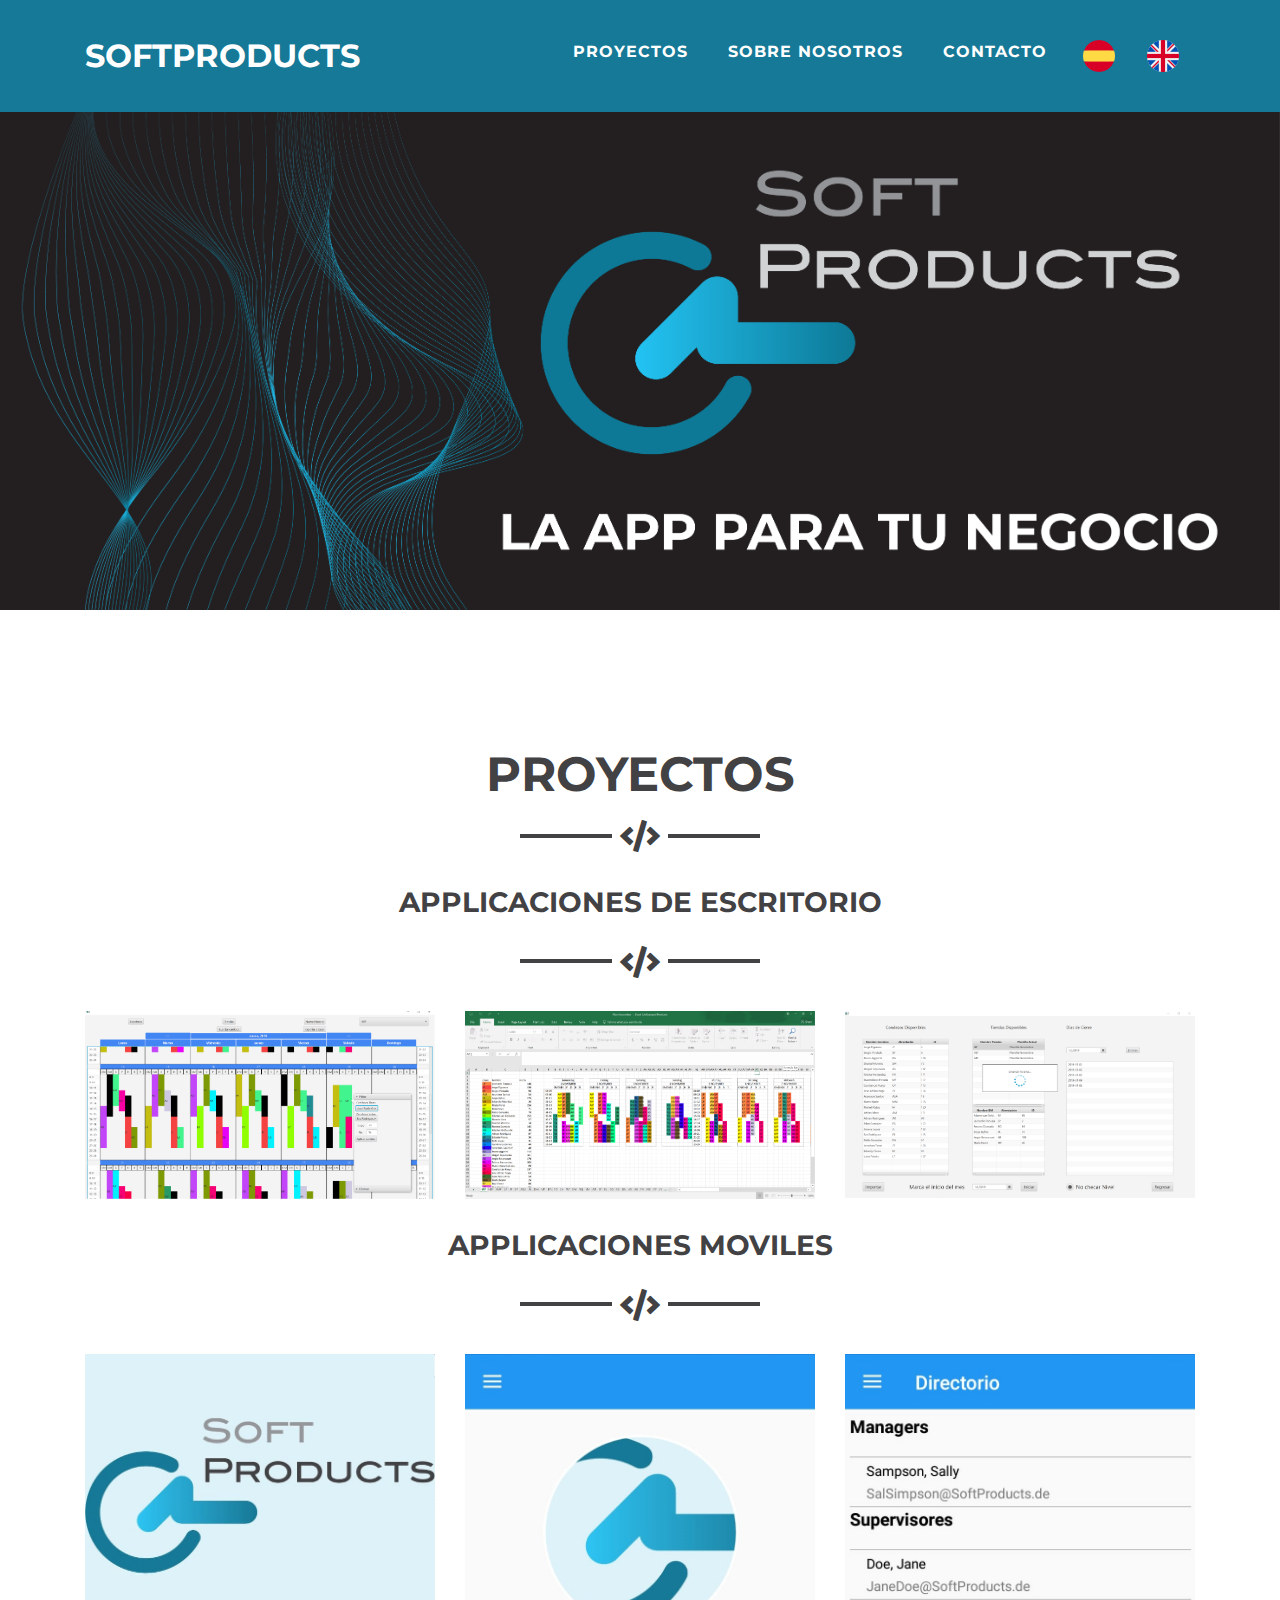
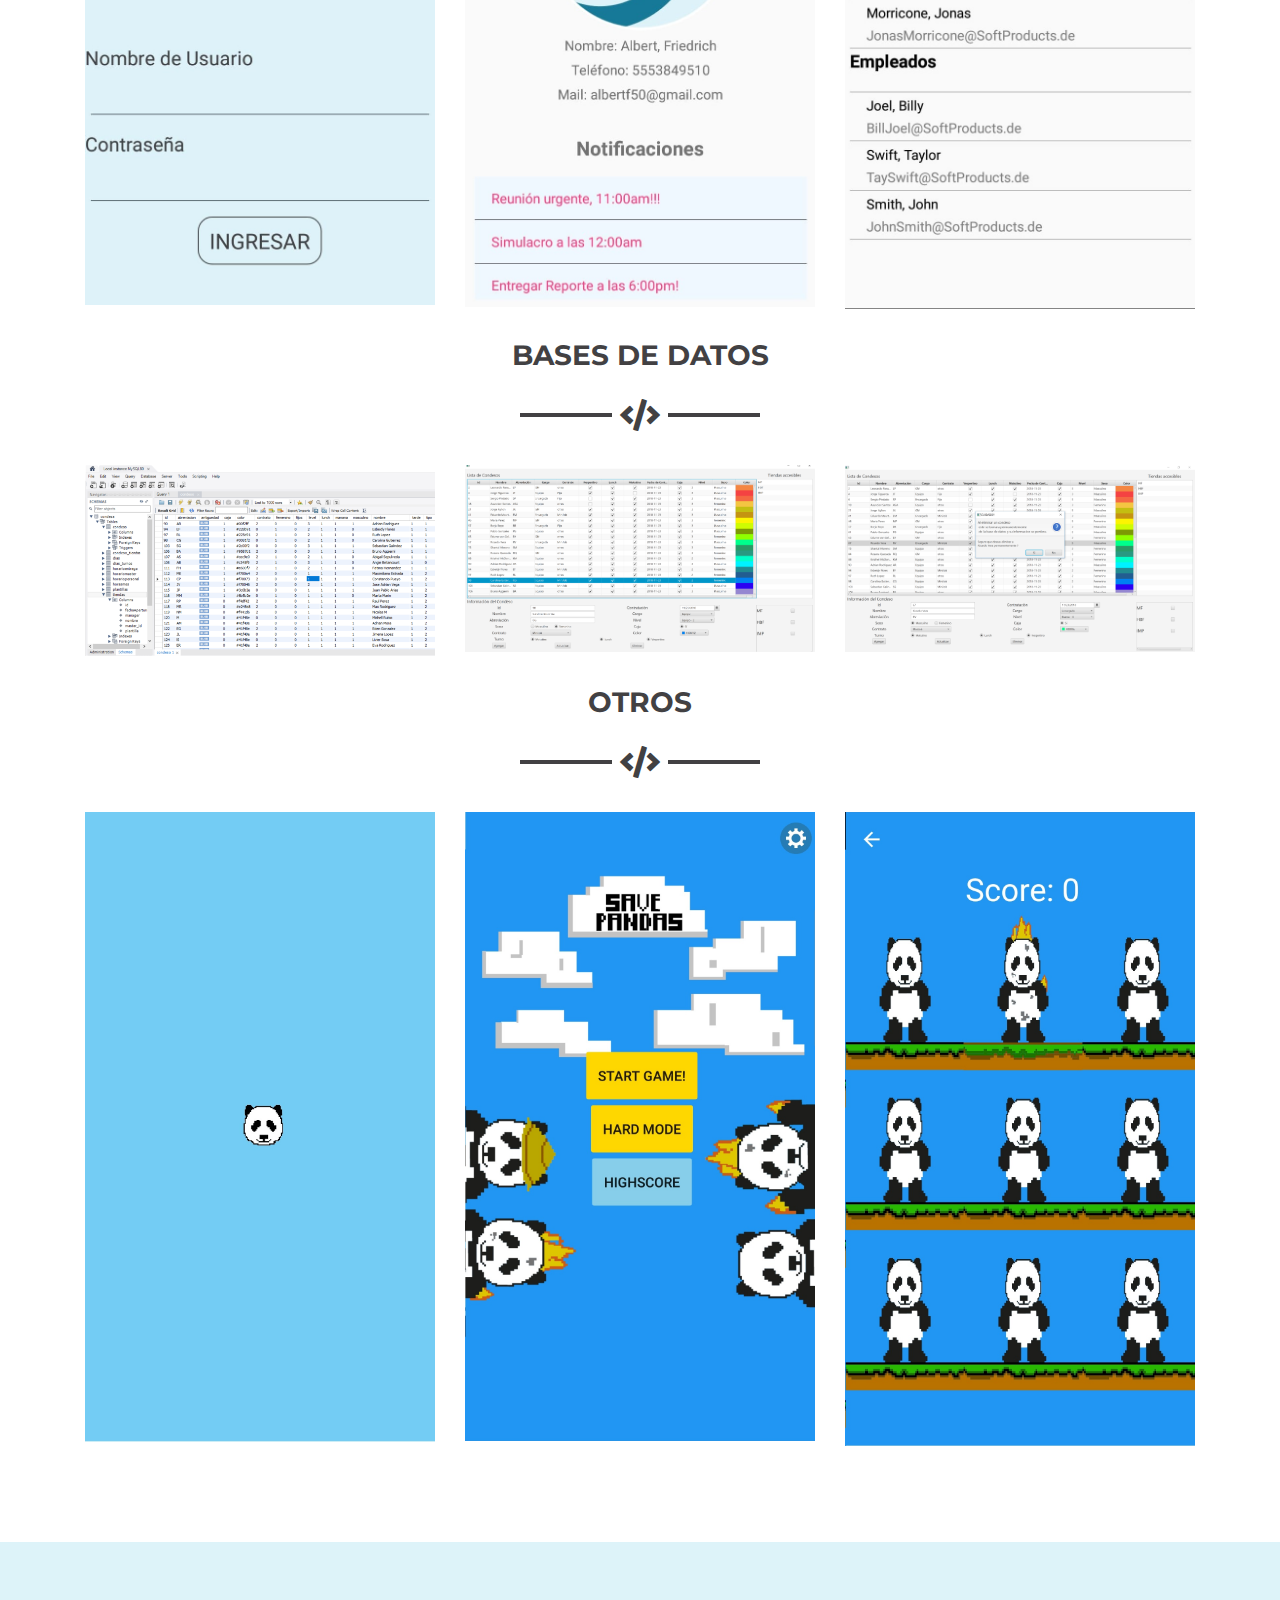
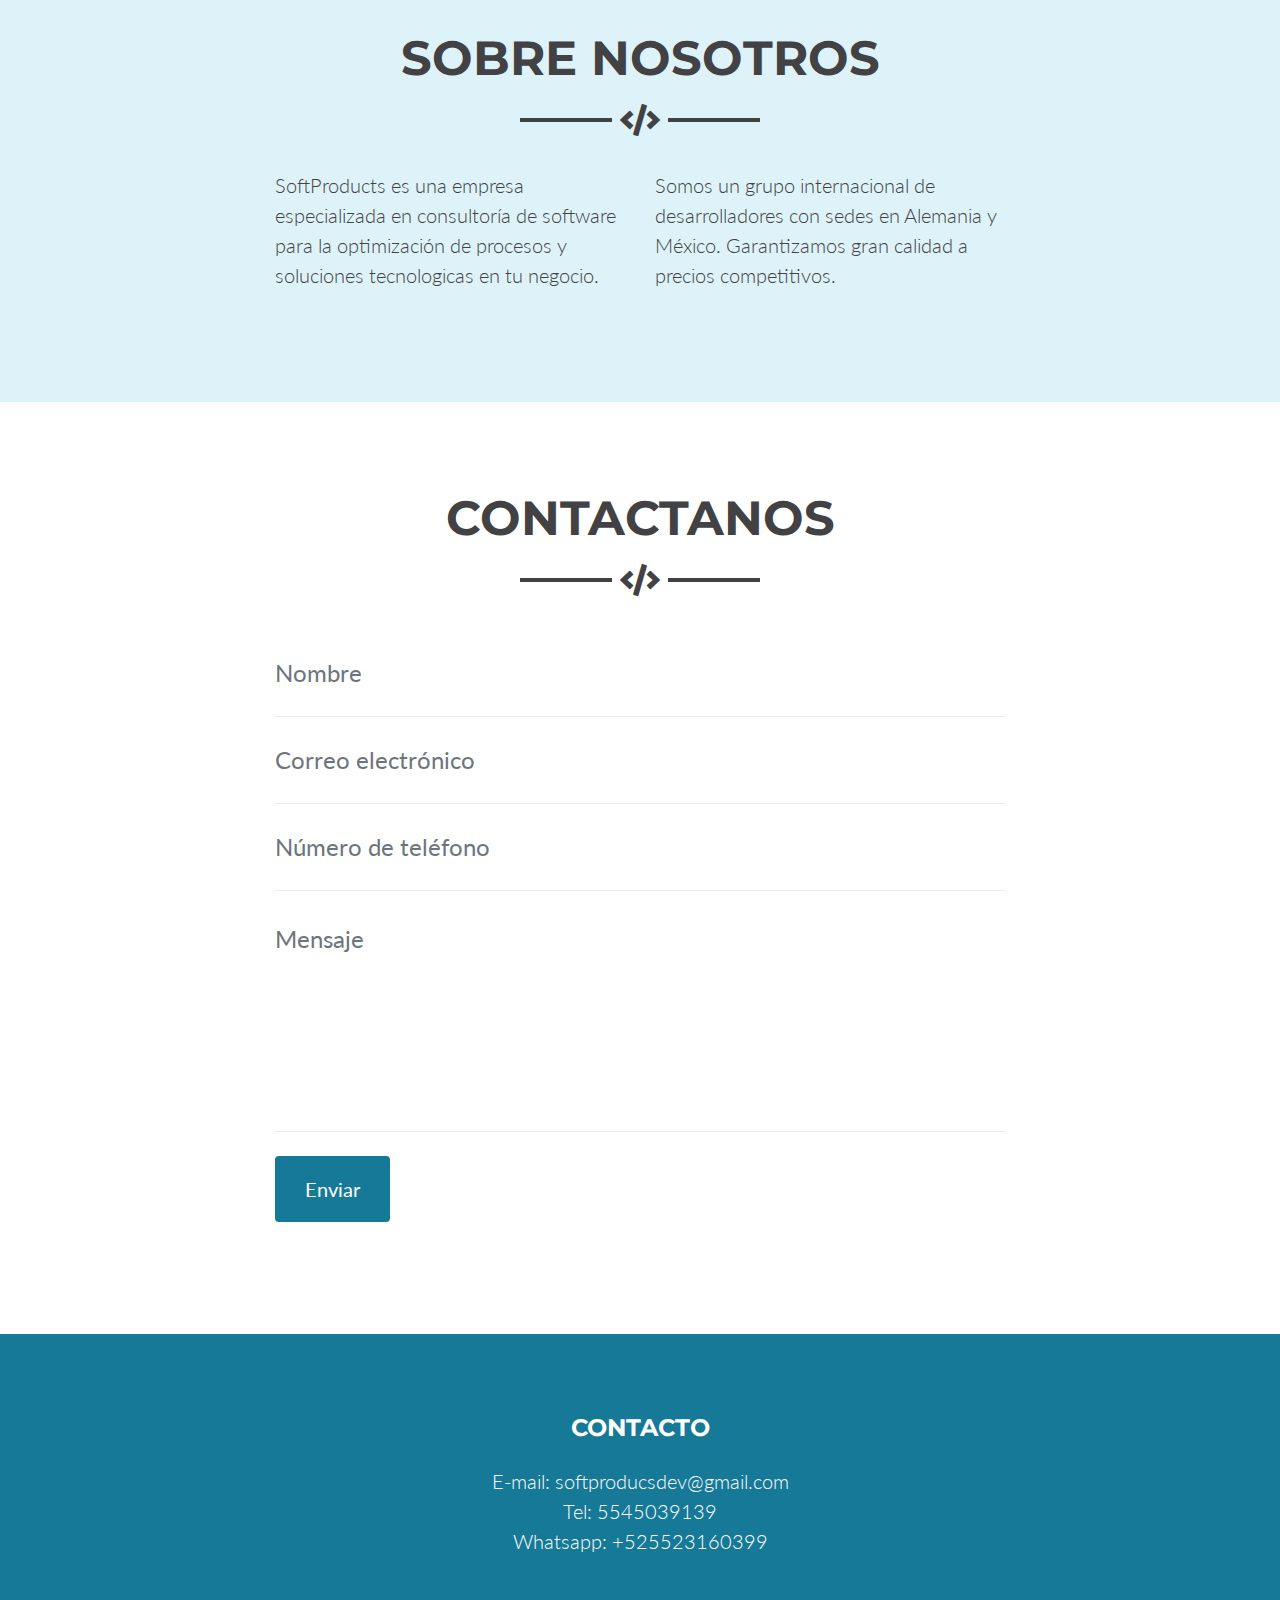
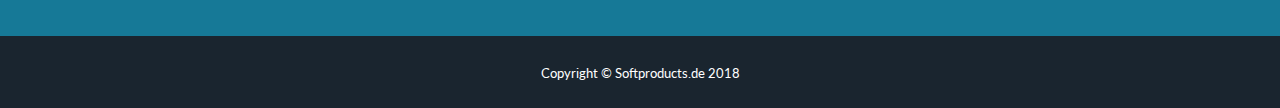
==== commit 6ae51fcb: "pagina final" ====
--- a/index.html
+++ b/index.html
@@ -31,8 +31,8 @@
     <!-- Navigation -->
     <nav class="navbar navbar-expand-lg bg-secondary fixed-top text-uppercase" id="mainNav">
         <div class="container">
-            <a class="navbar-brand js-scroll-trigger" href="#page-top">Soft Products Development</a>
-            <button class="navbar-toggler navbar-toggler-right text-uppercase bg-primary text-white rounded" type="button" data-toggle="collapse" data-target="#navbarResponsive" aria-controls="navbarResponsive" aria-expanded="false" aria-label="Toggle navigation">
+            <a class="navbar-brand js-scroll-trigger" href="#page-top">SoftProducts</a>
+            <button class="navbar-toggler navbar-toggler-right text-uppercase bg-primary-menu text-white rounded" type="button" data-toggle="collapse" data-target="#navbarResponsive" aria-controls="navbarResponsive" aria-expanded="false" aria-label="Toggle navigation">
                 Menu
                 <i class="fas fa-bars"></i>
             </button>
@@ -47,24 +47,20 @@
                     <li class="nav-item mx-0 mx-lg-1">
                         <a class="nav-link py-3 px-0 px-lg-3 rounded js-scroll-trigger" href="#contact">Contacto</a>
                     </li>
+                    <li>
+                       <a href="index.html"><img class="flags" src="img/spain(1).png" /></a>
+                    </li>
+                    <lli>
+                        <a href="index-en.html"><img class="flags" src="img/united-kingdom (1).png" /></a>
+                    </lli>
                 </ul>
             </div>
-            <div>
-                <a href="index.html"><img class="flags" src="img/spain(1).png" /></a>
-            </div>
-            
-            <div>
-                <a href="index-en.html"><img class="flags" src="img/united-kingdom (1).png" /></a>
-            </div>  
         </div>
     </nav>
 
     <!-- Header -->
-    <header class="masthead bg-primary text-white text-center">
-      <div class="container">
-        <img class="img-fluid mb-5 d-block mx-auto" src="img/portfolio/logonombre.png" alt="">
-        <h1 class="text-center text-uppercase text-secondary mb-0">La app para tu negocio</h1>
-      </div>
+    <header class="masthead bg-black">
+          <img class = "img-fluid mb-5 d-block mx-auto" src="img/portfolio/Portada.png">
     </header>
 
     <!-- Portfolio Grid Section -->
@@ -365,7 +361,7 @@
               <h2 class="text-secondary text-uppercase mb-0">Editor</h2>
               <hr class="star-dark mb-5">
               <img class="img-fluid mb-5" src="img/portfolio/inicio.png" alt="">
-              <p class="mb-5">Actualización de datos para un funcionamiento mas personalizado de la aplicacioón y cambios en vivo para
+              <p class="mb-5">Actualización de datos para un funcionamiento mas personalizado de la aplicación y cambios en vivo para
                 un manejo mas certero de tu negocio.
                 En la imagen está representado un editor de cambios de turnos en vivo para un control correcto de los trabajadores y
                 su lugar y hora de trabajo.
@@ -516,9 +512,9 @@
               <h2 class="text-secondary text-uppercase mb-0">Respaldo de datos</h2>
               <hr class="star-dark mb-5">
               <img class="img-fluid mb-5" src="img/portfolio/sql.png" alt="">
-              <p class="mb-5">Respaldos de datos para que su informacion nunca se pierda. Estos respaldos pueden ser ya sea en la nube, local 
-                en un disco duro o ambas. Usted podra acceder a esta informacion de manera facil por un interfaz grafico. Estos respaldos 
-                los podra utilizar para el analisis de datos o simplemente para guardar un historial.
+              <p class="mb-5">Respaldos de datos para que su información nunca se pierda. Estos respaldos pueden ser, ya sea en la nube, localmente 
+                en un disco duro o ambas. Usted podrá acceder a esta información de manera fácil mediante una interfaz gráfica. Estos respaldos 
+                los podrá utilizar para el análisis de datos o simplemente para guardar un historial.
               </p>
               <a class="btn btn-primary btn-lg rounded-pill portfolio-modal-dismiss" href="#">
                 <i class="fa fa-close"></i>
@@ -541,8 +537,8 @@
               <h2 class="text-secondary text-uppercase mb-0">Bases de datos personalizadas</h2>
               <hr class="star-dark mb-5">
               <img class="img-fluid mb-5" src="img/portfolio/condesos.png" alt="">
-              <p class="mb-5">Crearemos bases de datos unicas para tu empresa con solo la informacion relevante para usted.
-                Estas bases de datos no son plantillas pre-hechas sino que seran desarrolladas unicamente para usted.
+              <p class="mb-5">Crearemos bases de datos personalizadas para tu empresa con solo la información relevante para usted.
+                Estas bases de datos no son plantillas pre-hechas sino que serán desarrolladas únicamente para usted.
               </p>
               <a class="btn btn-primary btn-lg rounded-pill portfolio-modal-dismiss" href="#">
                 <i class="fa fa-close"></i>
@@ -562,12 +558,12 @@
         <div class="container text-center">
           <div class="row">
             <div class="col-lg-8 mx-auto">
-              <h2 class="text-secondary text-uppercase mb-0">Edicion de datos</h2>
+              <h2 class="text-secondary text-uppercase mb-0">Edición de datos</h2>
               <hr class="star-dark mb-5">
               <img class="img-fluid mb-5" src="img/portfolio/borrar.png" alt="">
-              <p class="mb-5">Un interfaz facil de usar conectado a la base de datos ya sea local o en la nube donde usted podra modificar la 
-                informacion que necesite ya sea eliminar, actualizar o borrar datos temporal o permanentemente. En la imagen se puede ver como
-                en el interfaz un trabajador es eliminado y se le pregunta al usuario si desea realizar dicha accion.
+              <p class="mb-5">Una interfaz gráfica fácil de usar, conectada a la base de datos, ya sea local o en la nube. Usted podrá modificar la 
+                información que necesite ya sea eliminar, actualizar o borrar datos temporal o permanentemente. En la imagen se puede ver cómo
+                en la interfaz un trabajador es eliminado y se le pregunta al usuario si desea realizar dicha acción.
               </p>
               <a class="btn btn-primary btn-lg rounded-pill portfolio-modal-dismiss" href="#">
                 <i class="fa fa-close"></i>
@@ -587,11 +583,11 @@
         <div class="container text-center">
           <div class="row">
             <div class="col-lg-8 mx-auto">
-              <h2 class="text-secondary text-uppercase mb-0">App's moviles</h2>
+              <h2 class="text-secondary text-uppercase mb-0">Aplicaciones móviles</h2>
               <hr class="star-dark mb-5">
               <img class="img-fluid mb-5" src="img/portfolio/panda.jpg" alt="">
-              <p class="mb-5">Hacemos su idea realidad! Cuentenos su concepto para una app y nosotros la crearemos desde cero, estaremos
-                ahi desde el diseño y planeacion hasta el dia que su app entre a las tiendas online. Le ayudaremos con la idea que sea,
+              <p class="mb-5">Hacemos su idea realidad! Cuéntenos su concepto para una app y nosotros la crearemos desde cero, estaremos
+                ahí desde el diseño y planeación hasta el día que su app entre a las tiendas online. Le ayudaremos con la idea que sea,
                 ya sea una red social, juego o cualquier otra idea que tenga en mente!
               </p>
               <a class="btn btn-primary btn-lg rounded-pill portfolio-modal-dismiss" href="#">
@@ -615,8 +611,9 @@
               <h2 class="text-secondary text-uppercase mb-0">Diseño de la app</h2>
               <hr class="star-dark mb-5">
               <img class="img-fluid mb-5" src="img/portfolio/start.jpg" alt="">
-              <p class="mb-5">Diseñaremos los interfaces de su app o si bien ya los tienes los haremos realidad. La aplicacion no sera 
-                entragada hasta que no este completamente feliz con el resultado. Modificaremos cualquier detalle que no sea de tu agrado.
+              <p class="mb-5">
+                  Diseñaremos los interfaces de su app o si bien ya tienes los diseños, los haremos realidad. La aplicación no será
+                  entragada hasta que no este completamente feliz con el resultado. Modificaremos cualquier detalle que no sea de su agrado.
               </p>
               <a class="btn btn-primary btn-lg rounded-pill portfolio-modal-dismiss" href="#">
                 <i class="fa fa-close"></i>
@@ -639,8 +636,8 @@
               <h2 class="text-secondary text-uppercase mb-0">Juego</h2>
               <hr class="star-dark mb-5">
               <img class="img-fluid mb-5" src="img/portfolio/juego.jpg" alt="">
-              <p class="mb-5">La imagen mostrada es un juego pedido por un cliente que deseaba desarollar un juego para movil y acudio a nosotros.
-                El juego consta de 2 niveles de dificultad, una base de datos para guardar los records y publicidad con la que nuestro cliente ya 
+              <p class="mb-5">La imagen mostrada es un juego pedido por un cliente que deseaba desarollar un juego para móvil y acudió a nosotros.
+                El juego consta de 2 niveles de dificultad, una base de datos para guardar los récords y publicidad con la que nuestro cliente ya 
                 esta lucrando de su idea.
               </p>
               <a class="btn btn-primary btn-lg rounded-pill portfolio-modal-dismiss" href="#">
--- a/css/freelancer.min.css
+++ b/css/freelancer.min.css
@@ -28,9 +28,9 @@
  #mainNav .navbar-nav>li.nav-item>a.nav-link.active:active,#mainNav .navbar-nav>li.nav-item>a.nav-link.active:focus,#mainNav .navbar-nav>li.nav-item>a.nav-link.active:hover
  {color:#fff;background:#2cc4f3}#mainNav.navbar-shrink{padding-top:.5rem;padding-bottom:.5rem}
  #mainNav.navbar-shrink .navbar-brand{font-size:1.5em}}
- header.masthead{padding-top:calc(6rem + 72px);padding-bottom:6rem}header.masthead h1{font-size:3rem;line-height:3rem}
+ header.masthead{padding-top:calc(4rem + 0px);padding-bottom:0rem}header.masthead h1{font-size:3rem;line-height:3rem}
  header.masthead h2{font-size:1.3rem;font-family:Lato}@media (min-width:992px)
- {header.masthead{padding-top:calc(6rem + 106px);padding-bottom:6rem}
+ {header.masthead{padding-top:calc(6rem + 0px);padding-bottom:0rem}
  header.masthead h1{font-size:4.75em;line-height:4rem}
  header.masthead h2{font-size:1.75em}}
  .portfolio{margin-bottom:-15px}
@@ -49,6 +49,7 @@
  .copyright{background-color:#1a252f}a{color:#167997}
  a:active,a:focus,a:hover{color:#2cc4f3}.btn{border-width:2px}
  .bg-primary{background-color:#ddf3f9!important}
+ .bg-primary-menu{background-color:#2cc4f3!important}
  .bg-secondary{background-color:#167997!important}
  .text-primary{color:#ddf3f9!important}
  .text-secondary{color:#424143!important}
@@ -56,4 +57,4 @@
  .btn-primary:active,.btn-primary:focus,.btn-primary:hover{background-color:#2cc4f3;border-color:#2cc4f3}
  .btn-secondary{background-color:#167997;border-color:#167997}
  .btn-secondary:active,.btn-secondary:focus,.btn-secondary:hover{background-color:#424143;border-color:#424143}
- .flags {margin: 10px}+ .flags {margin: 1rem}